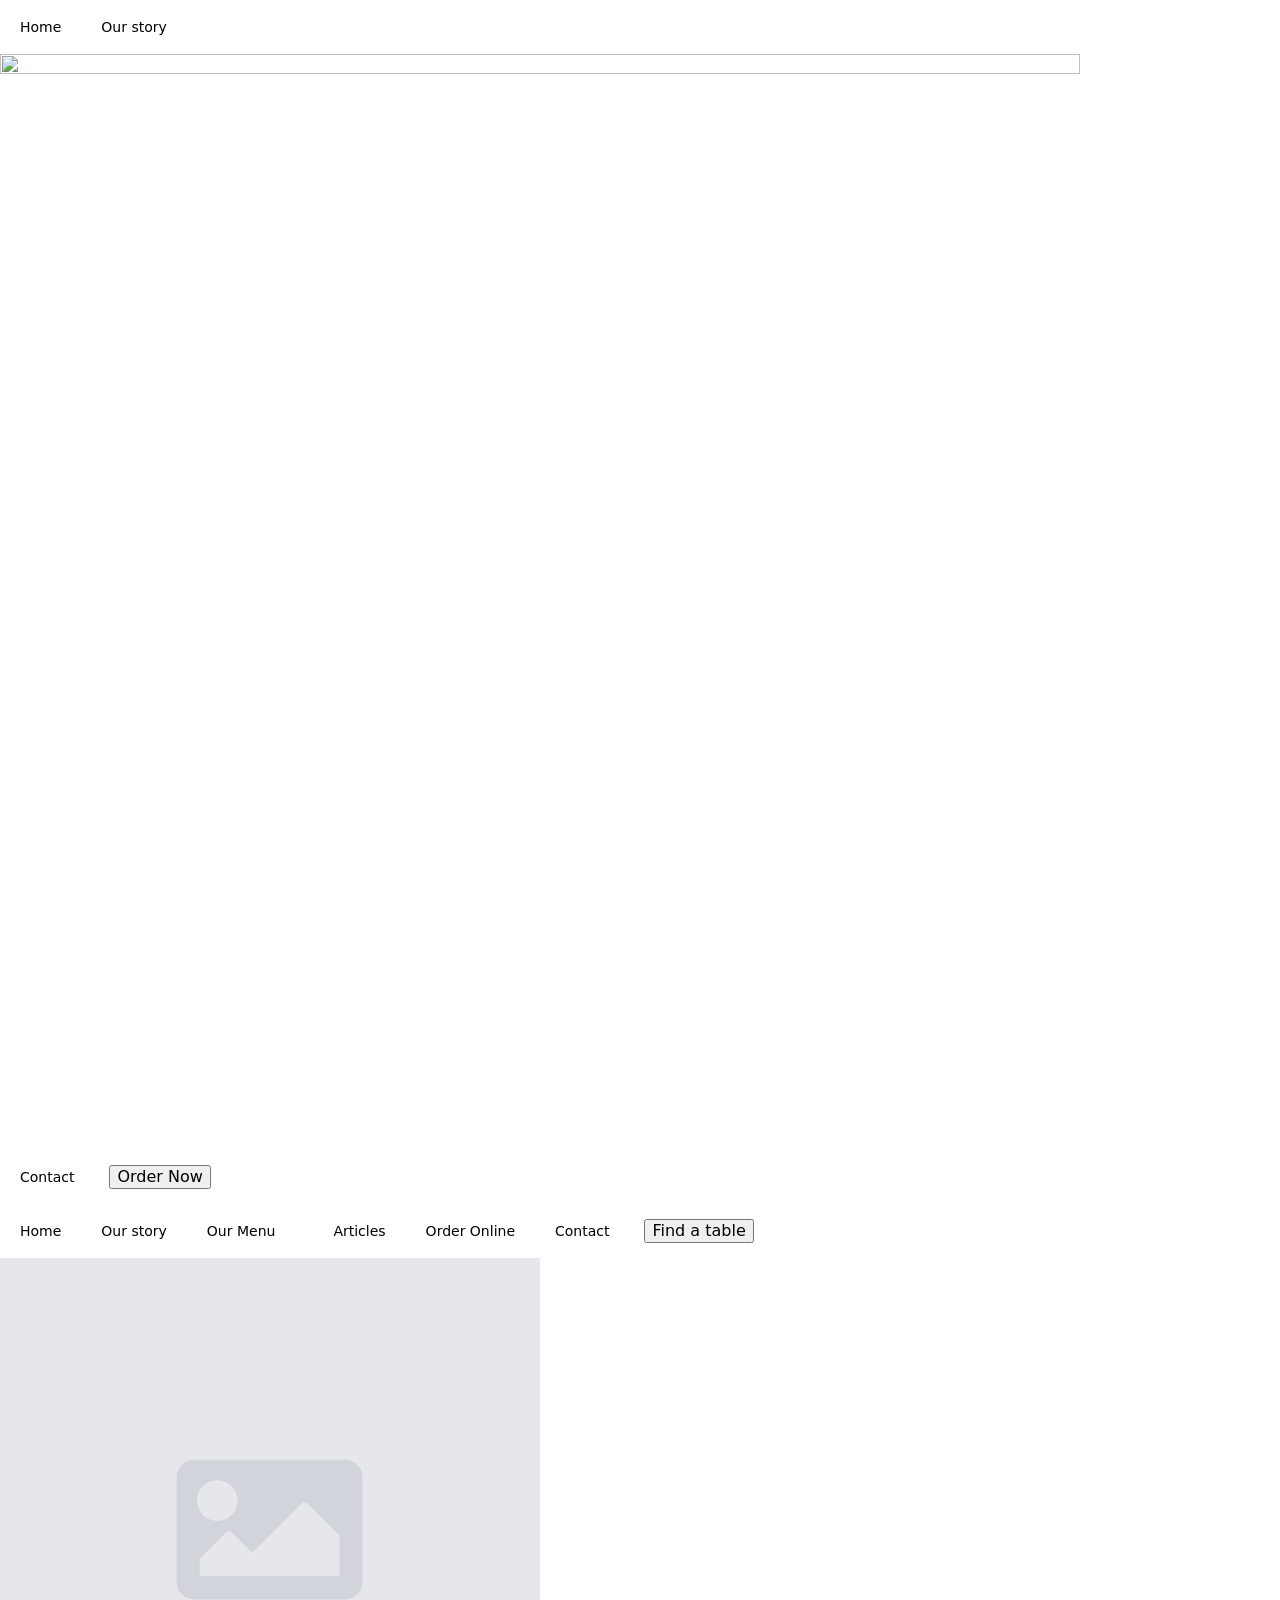
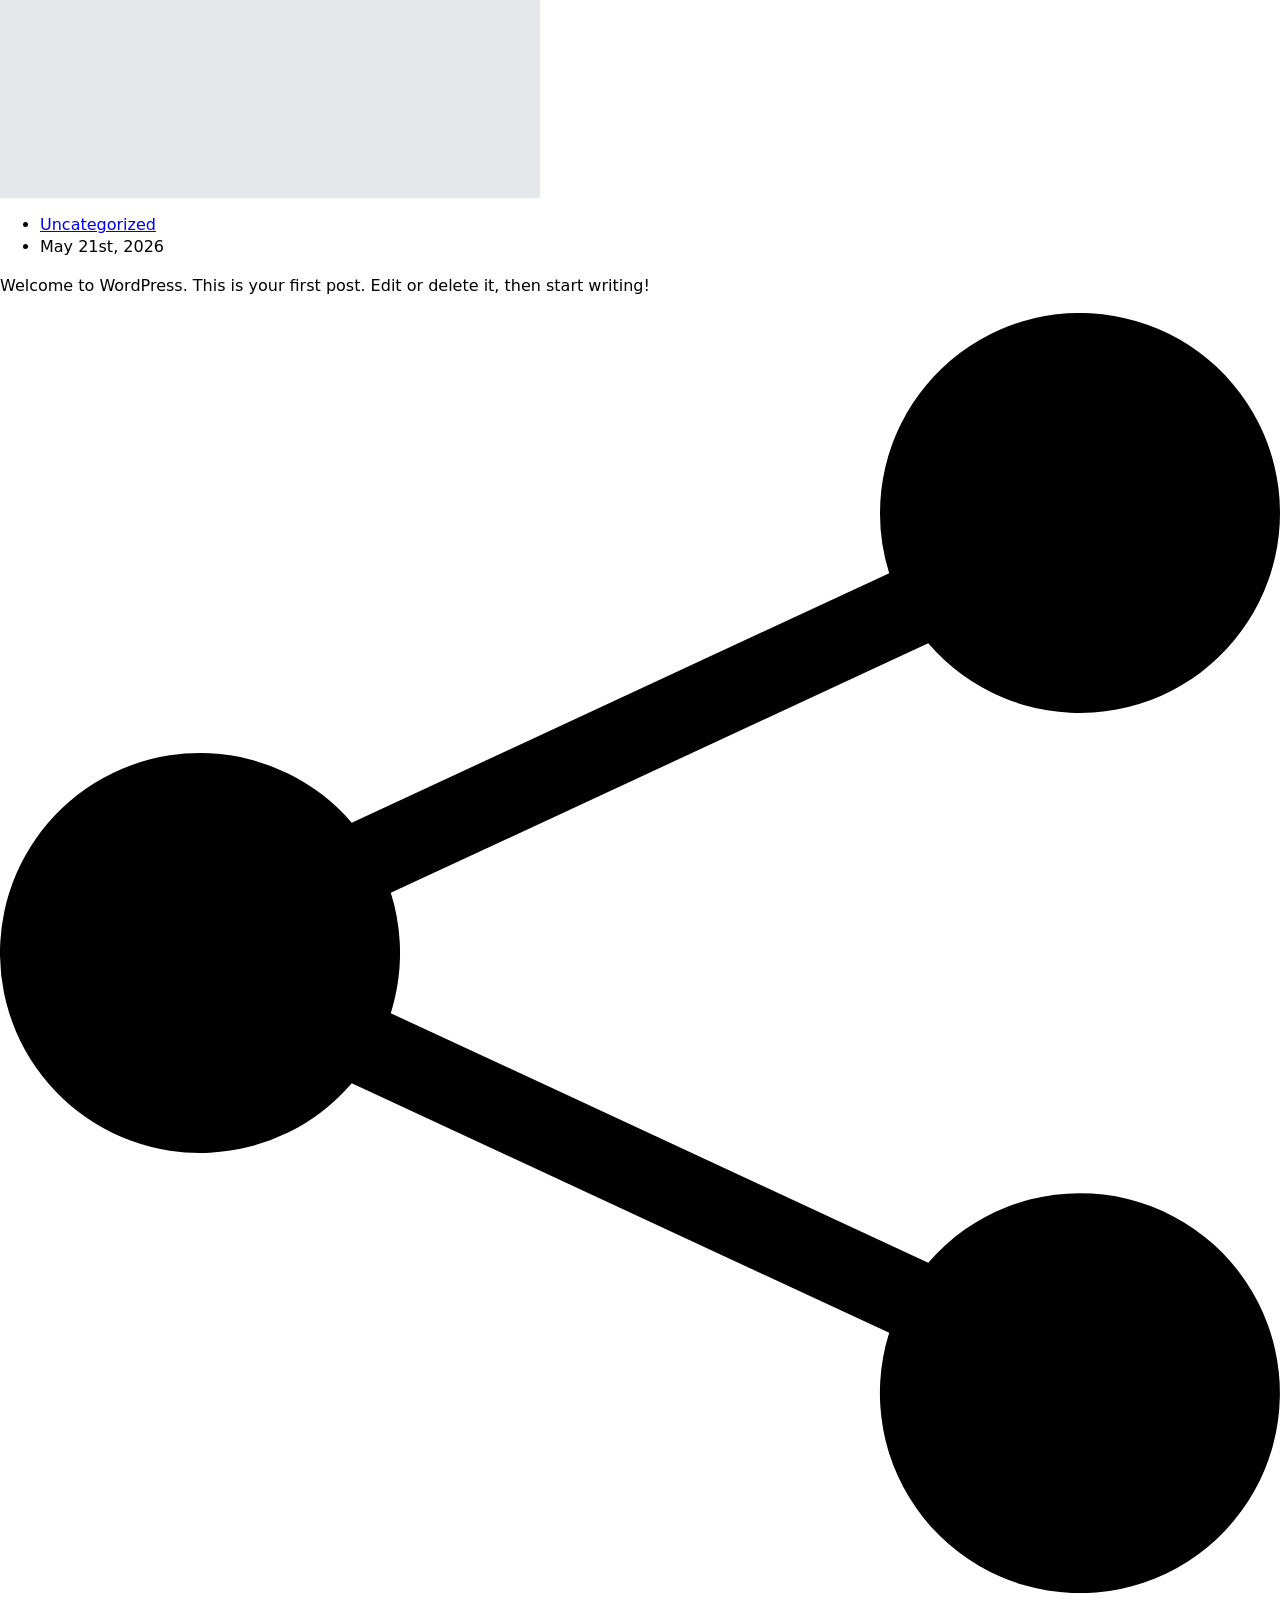
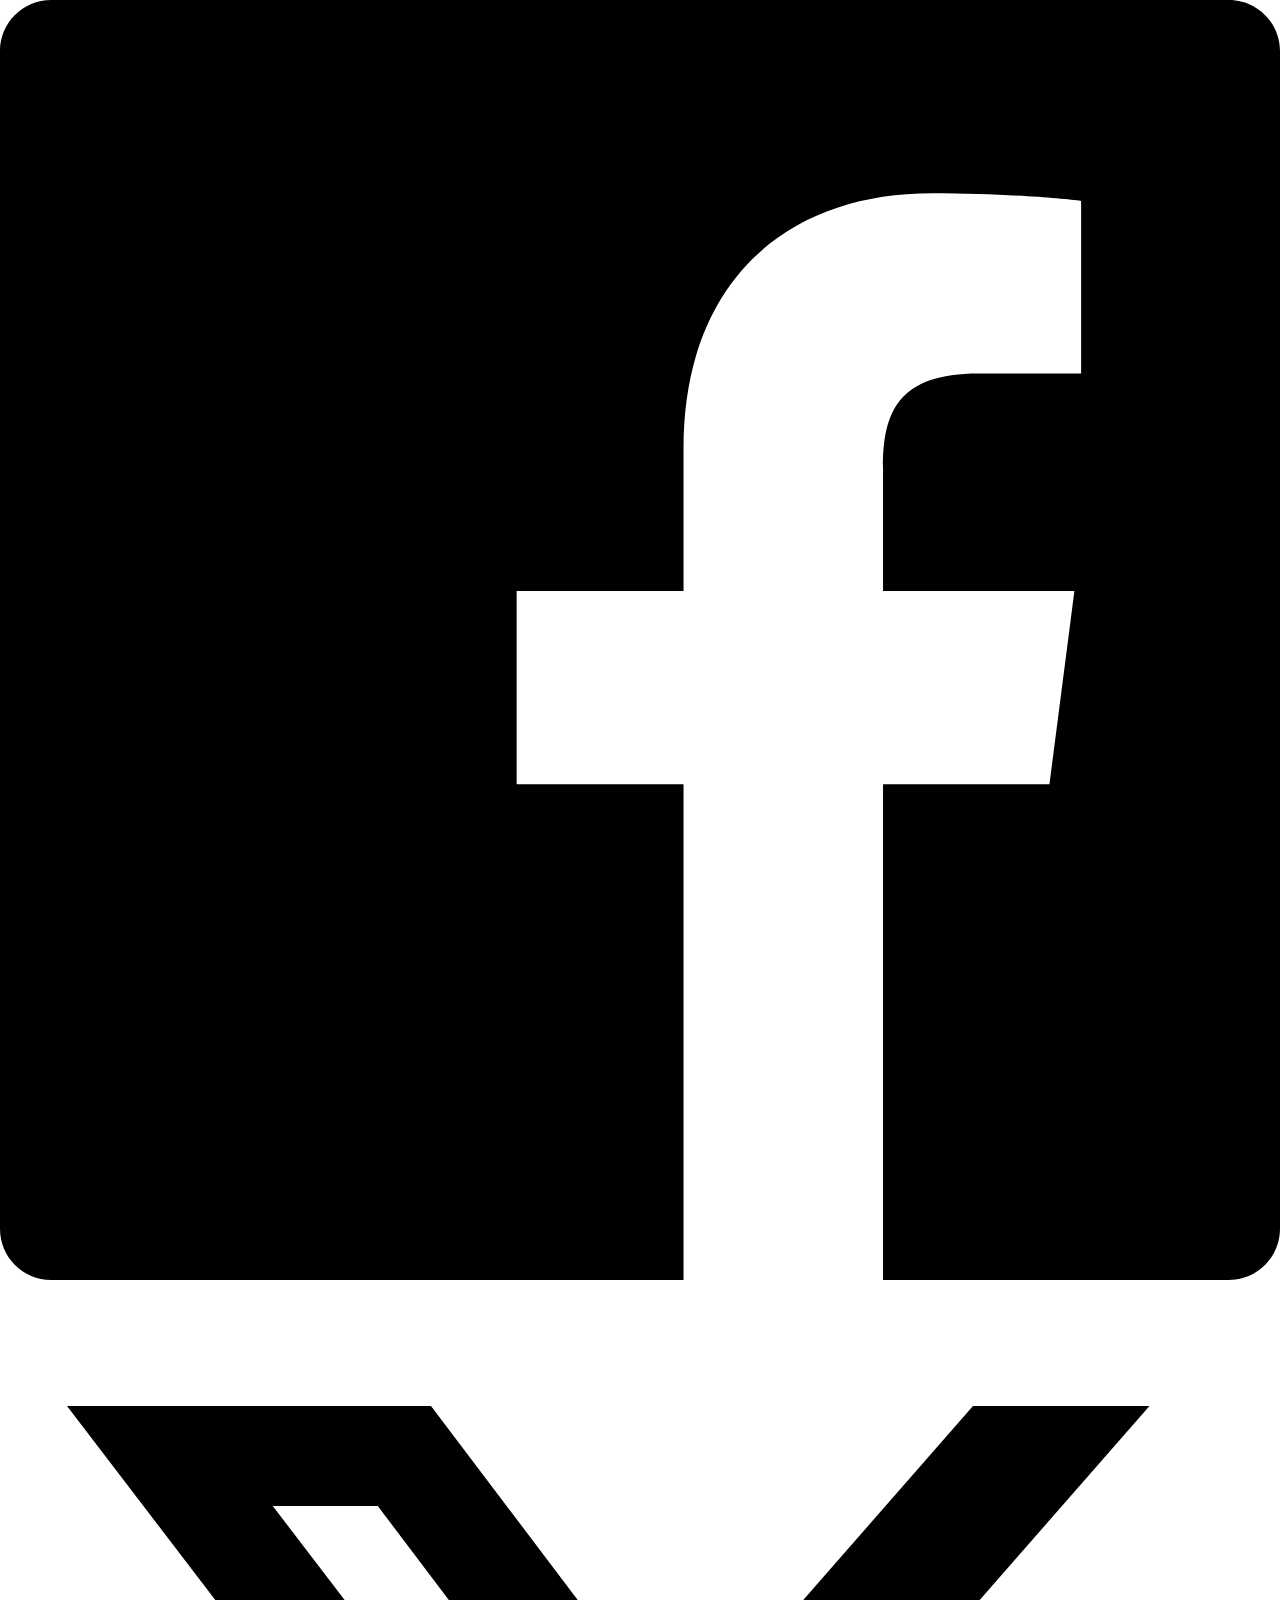
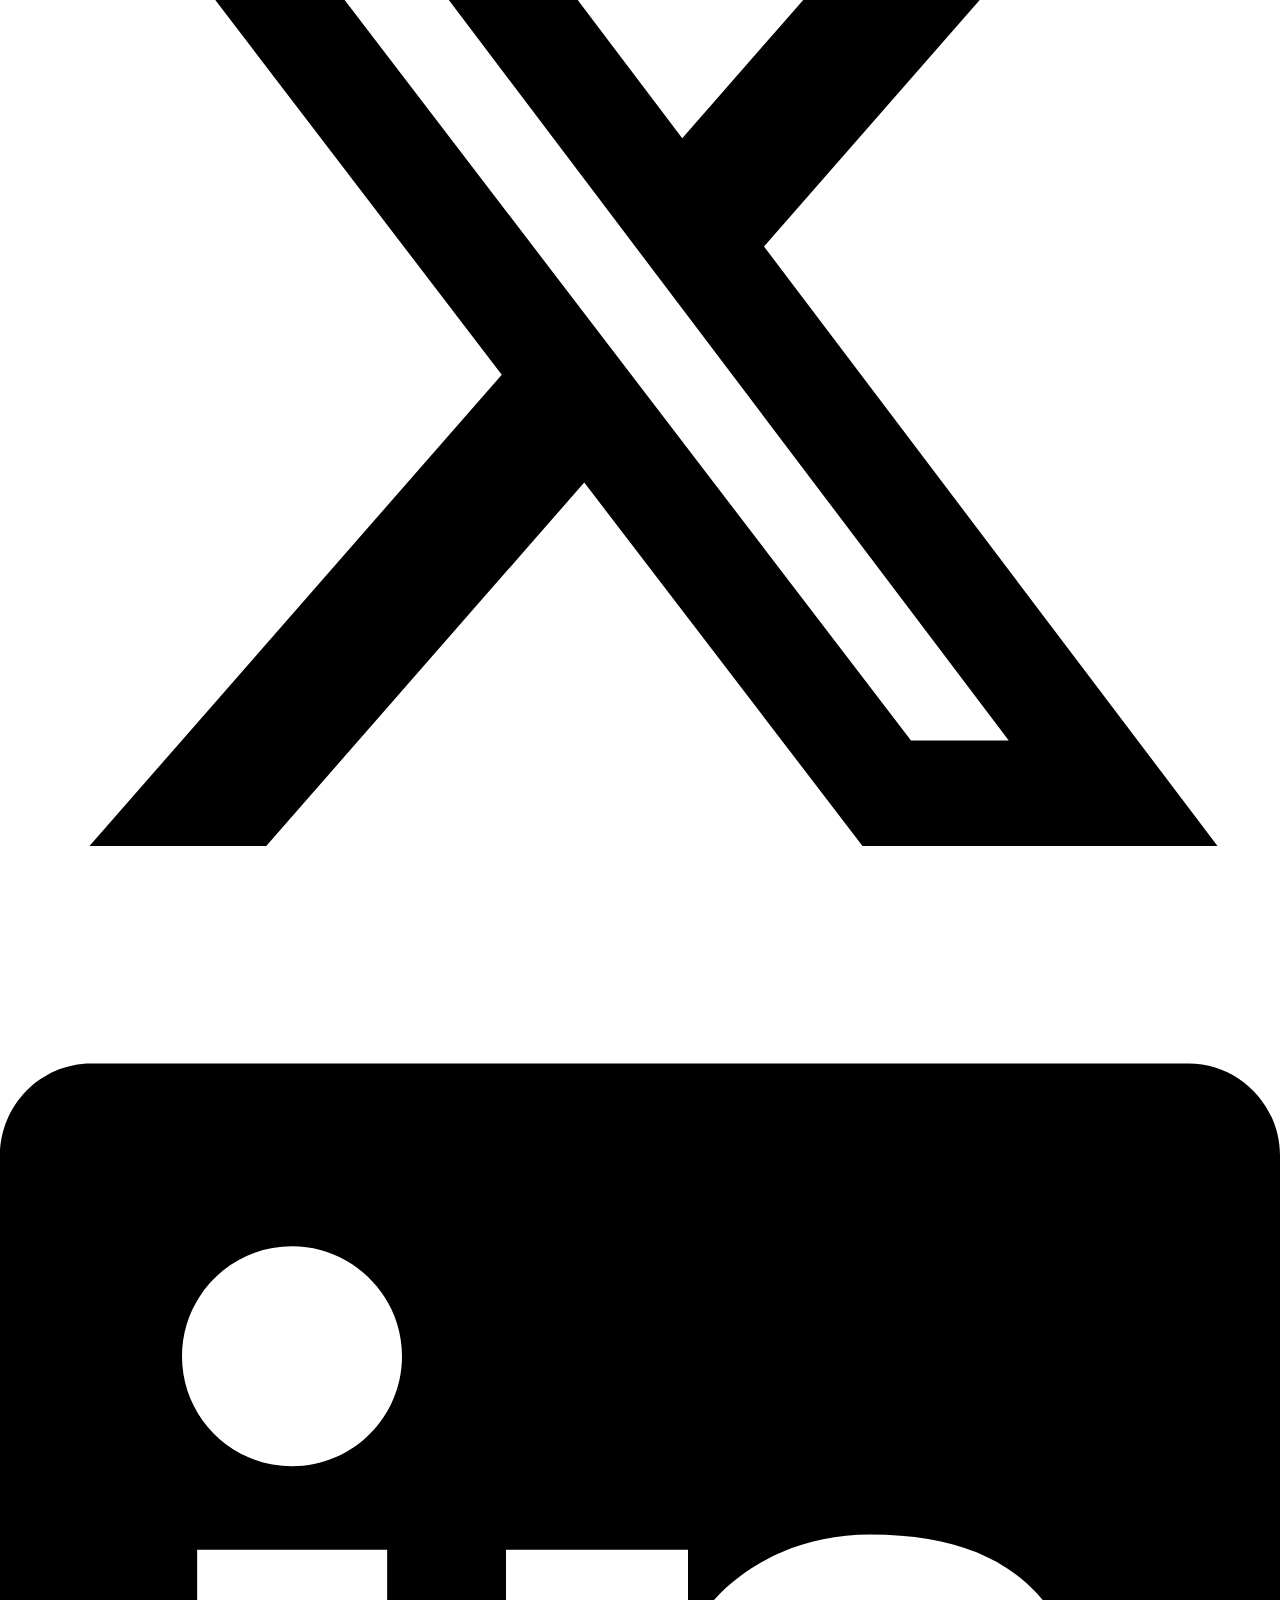
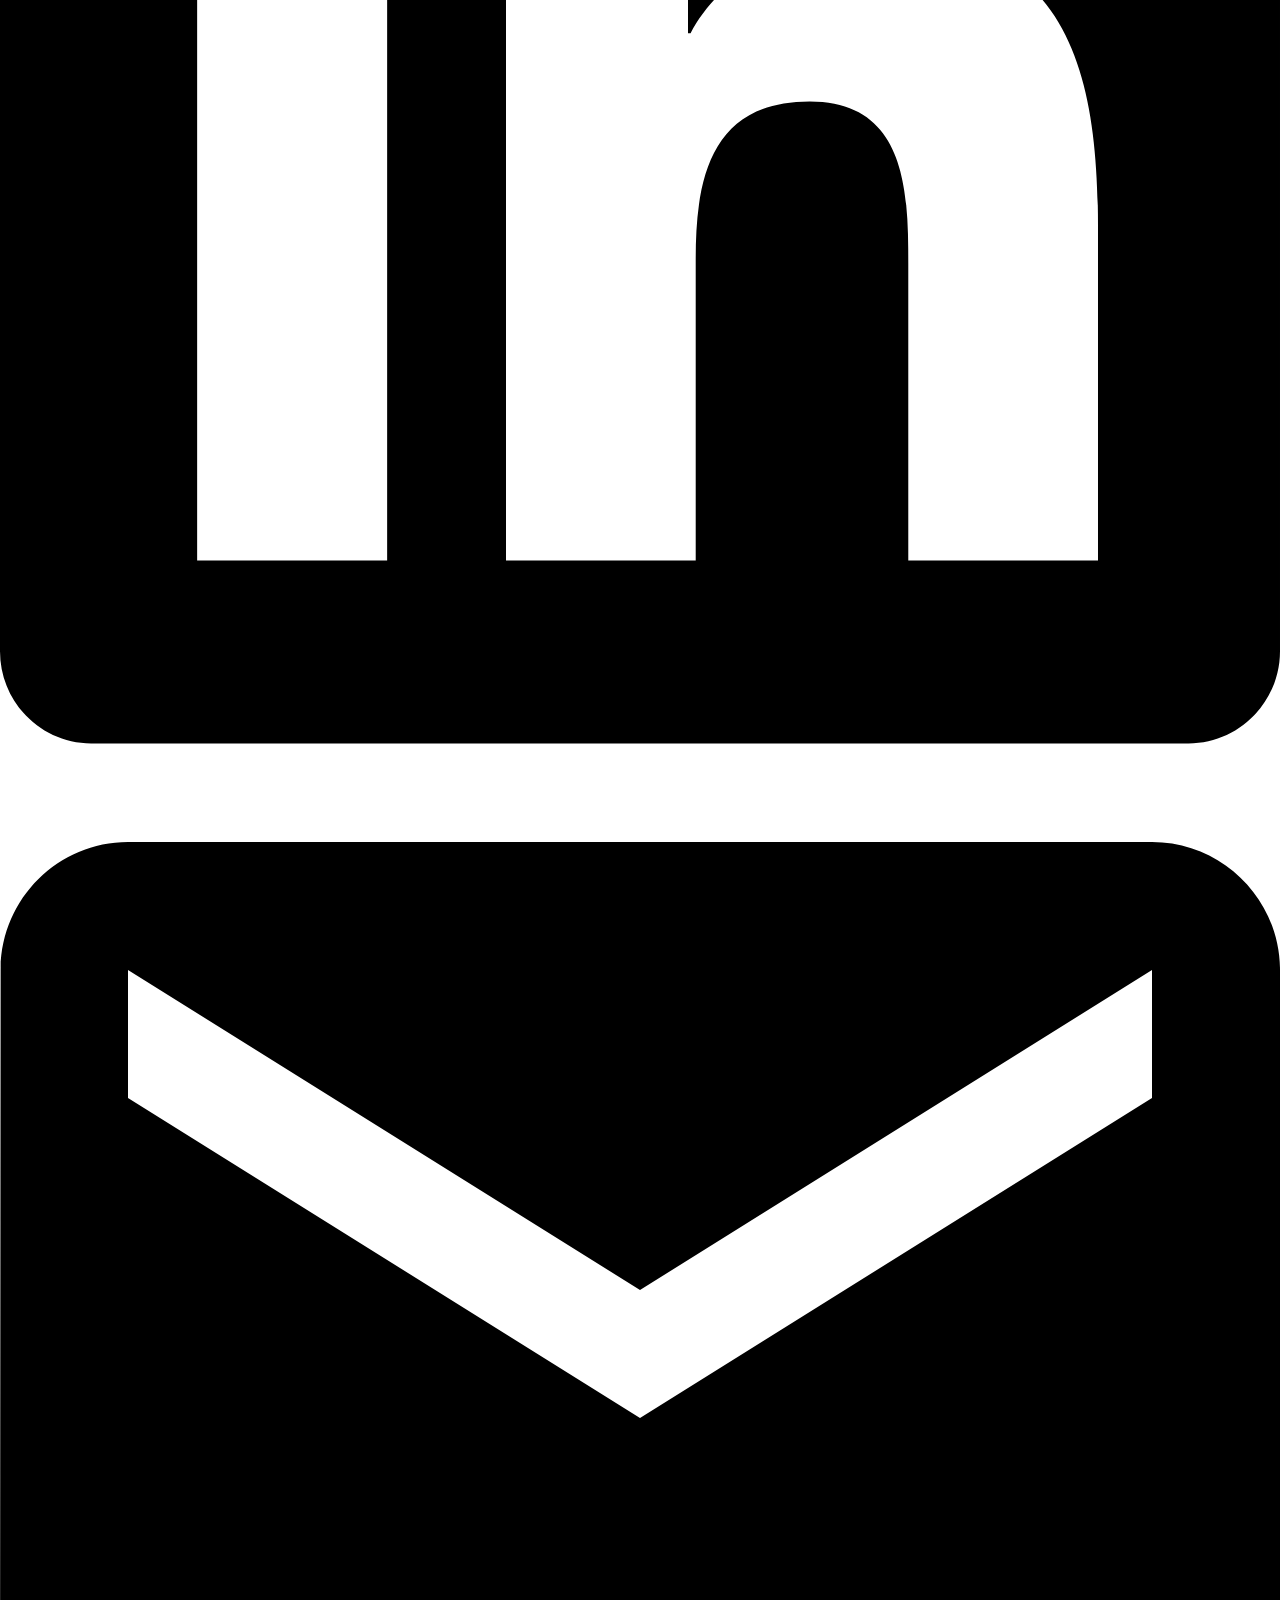
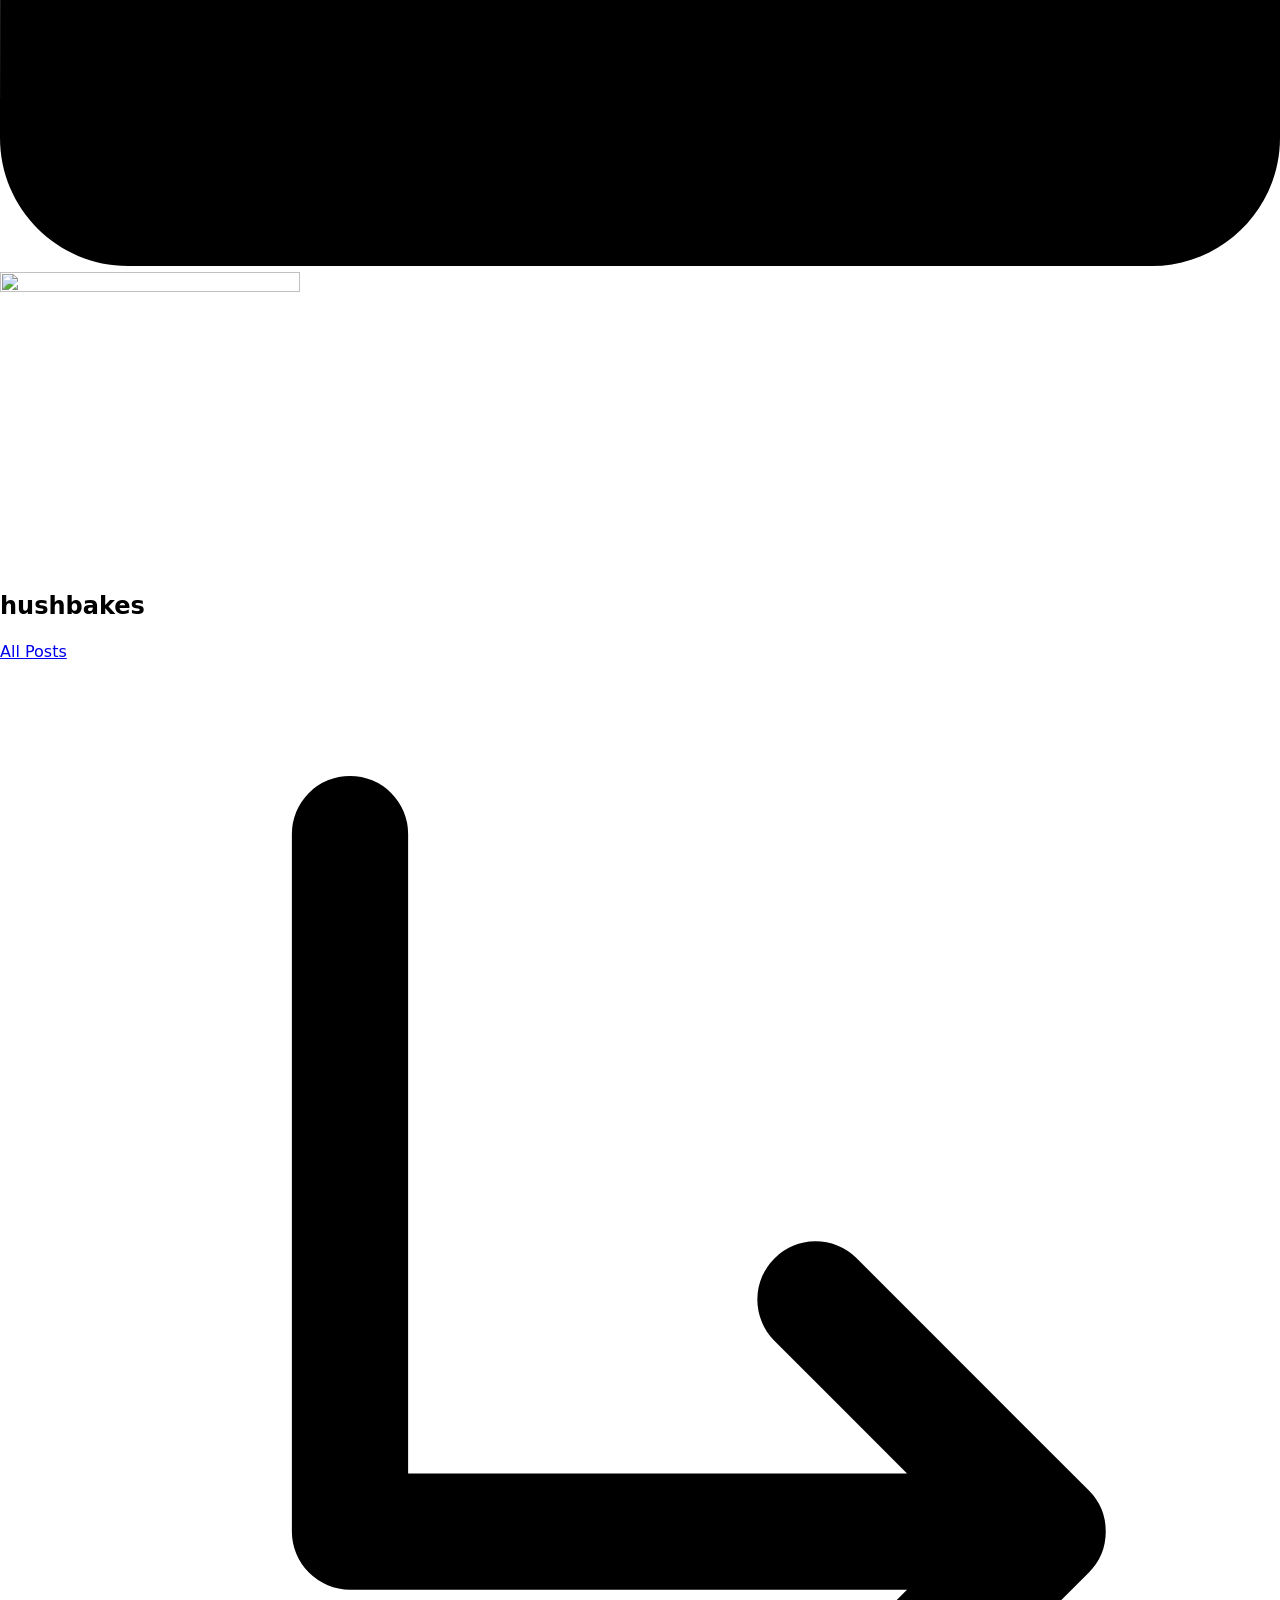
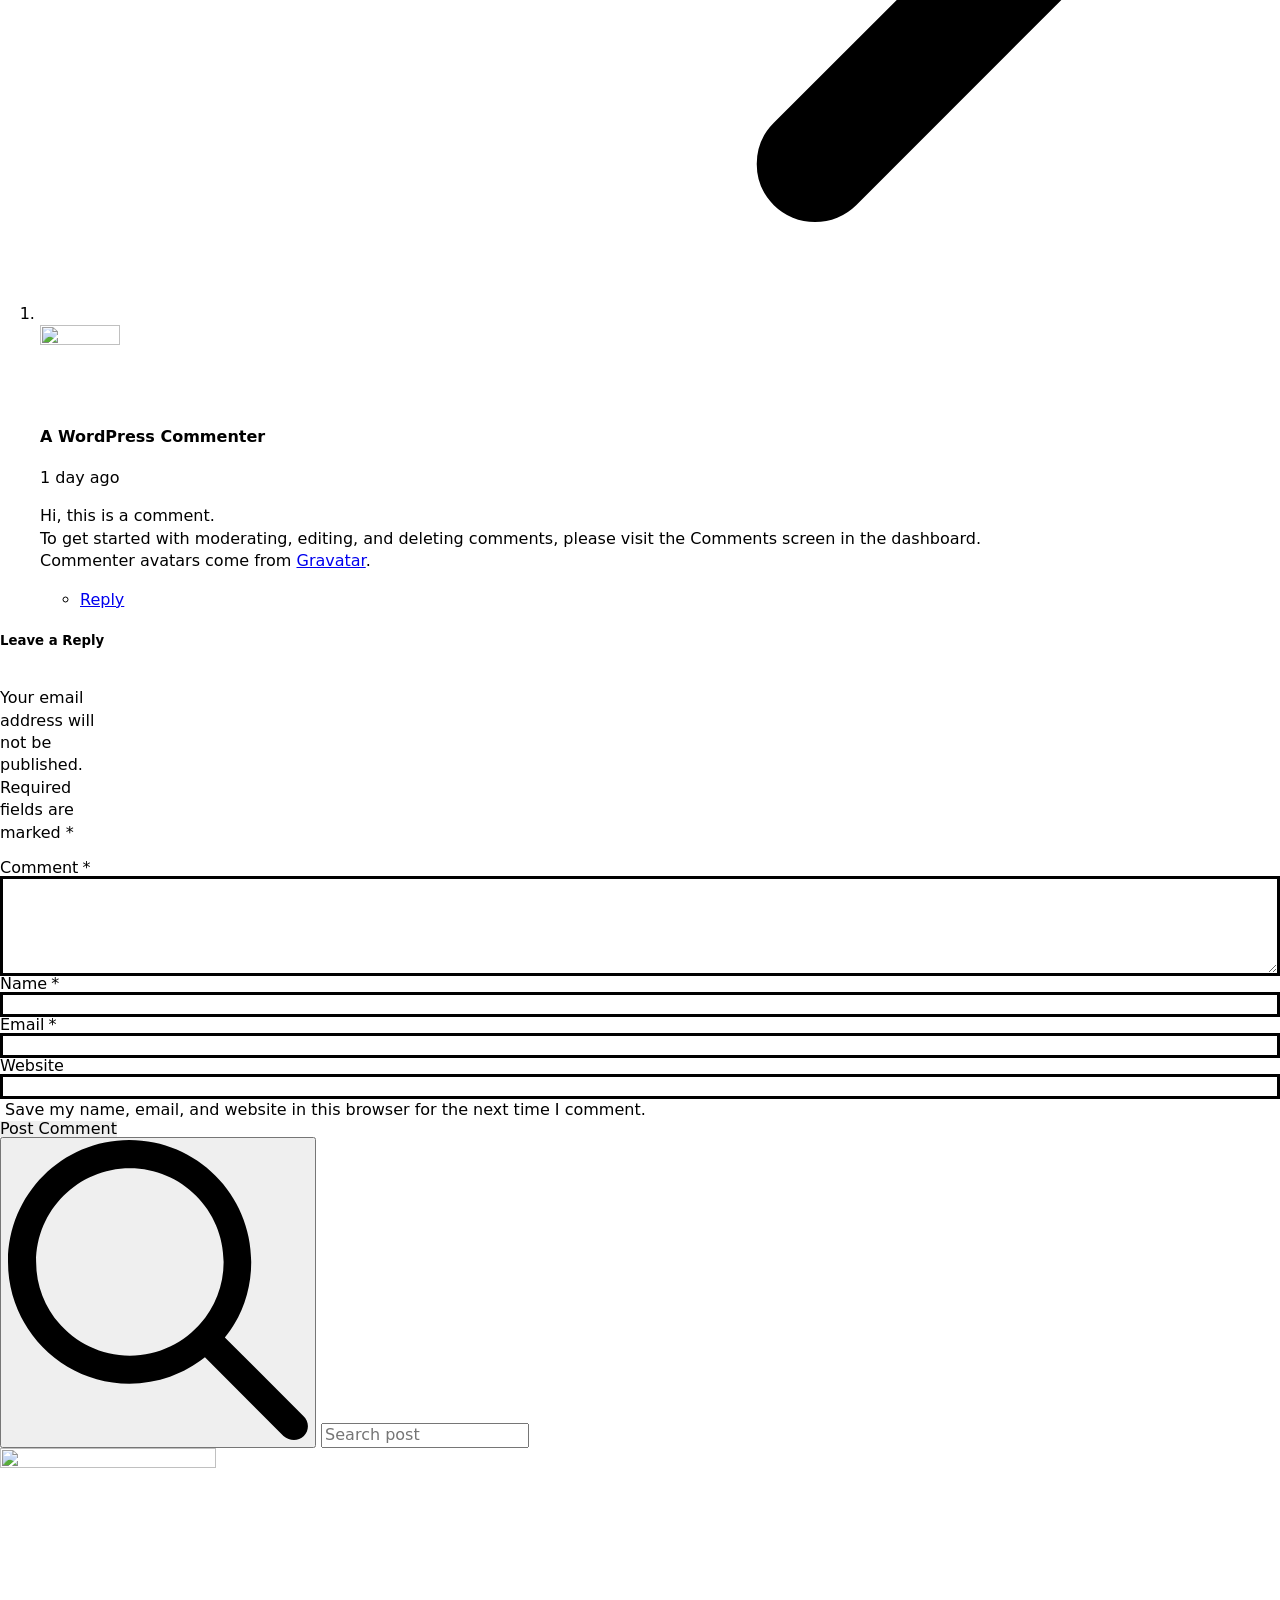
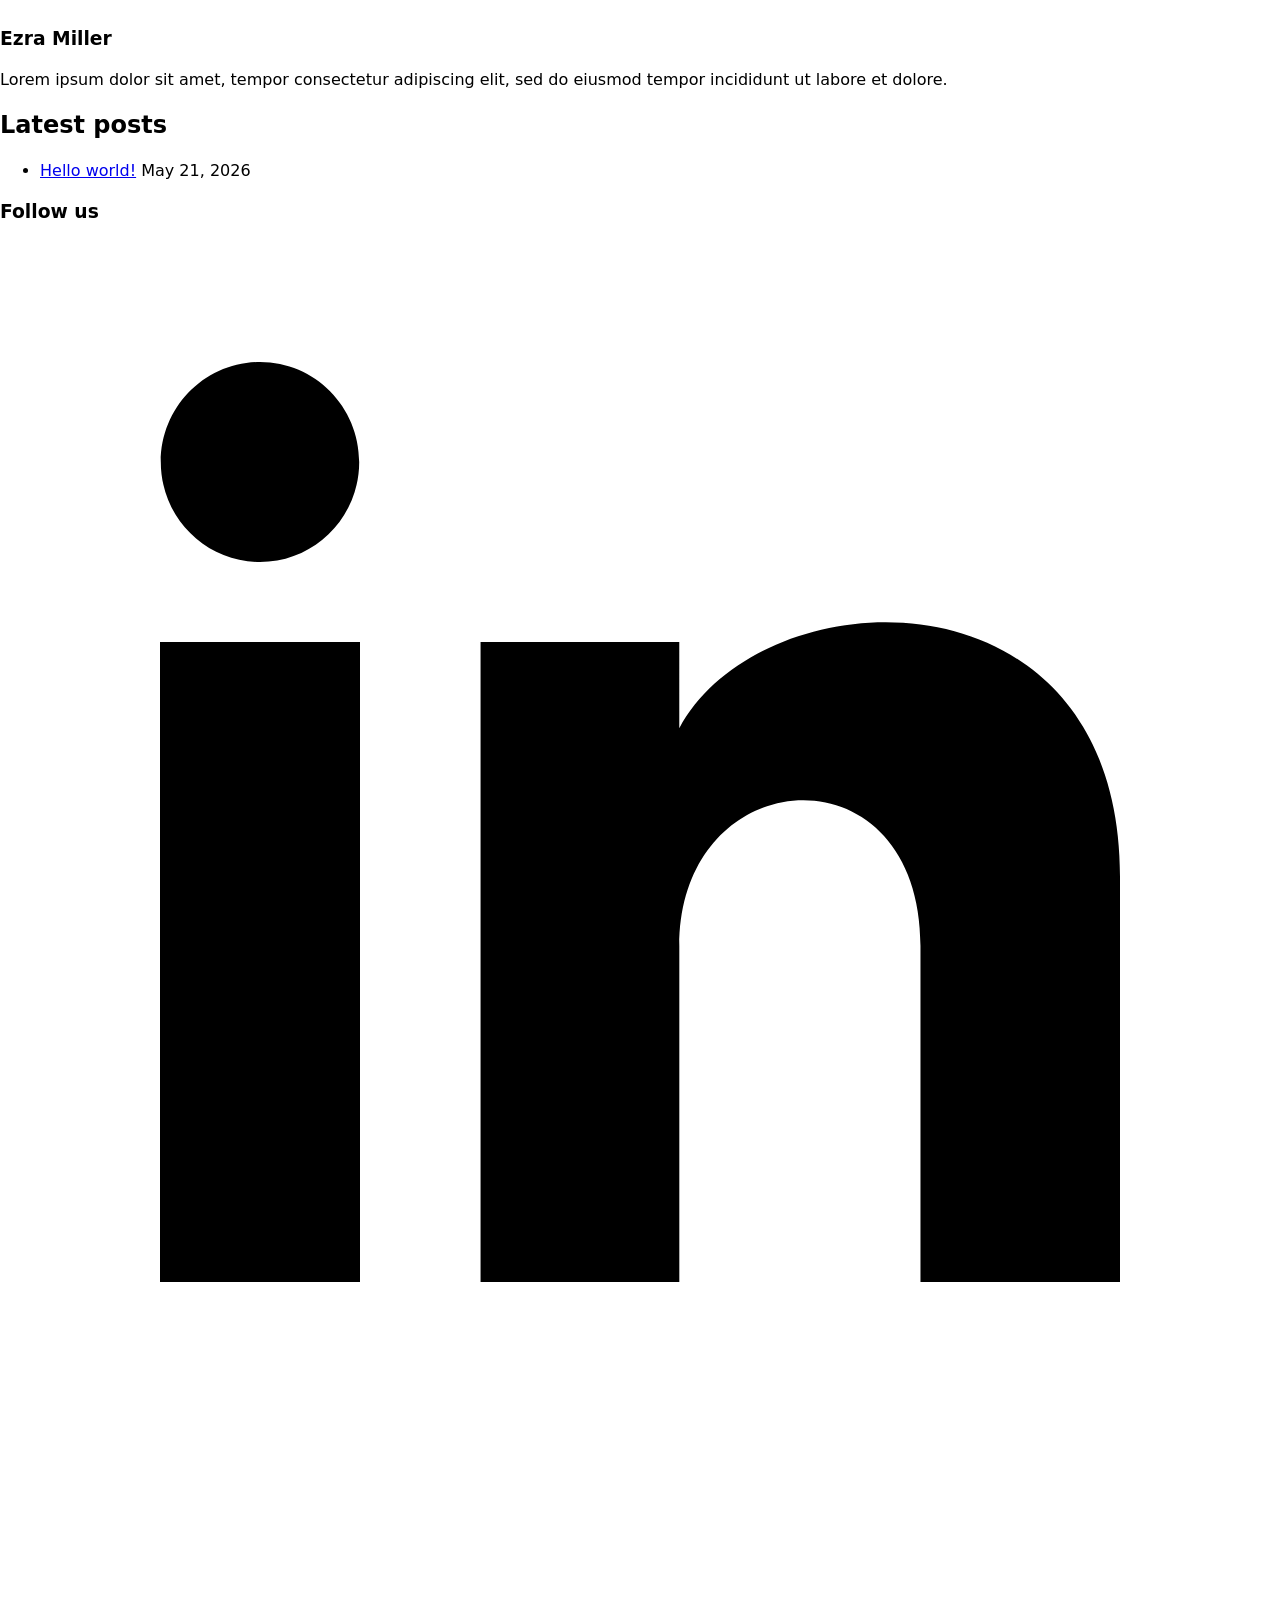
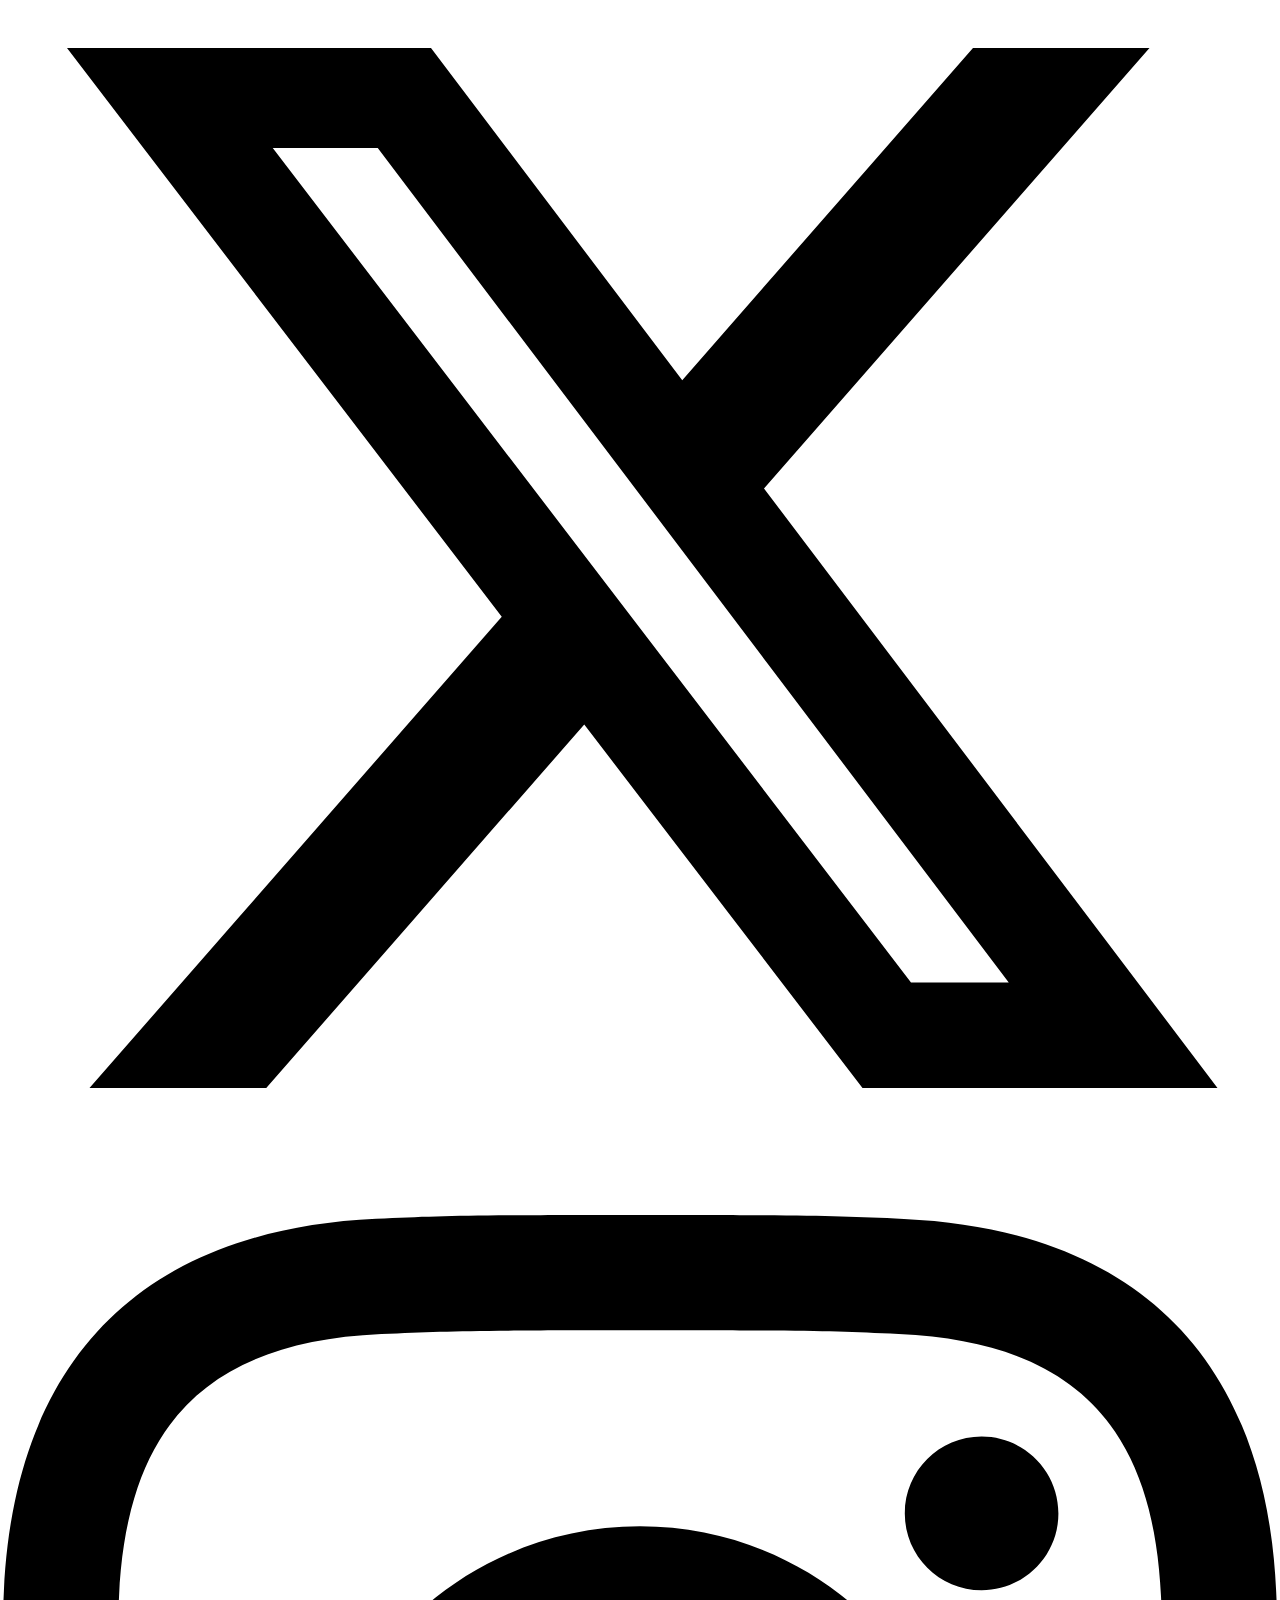
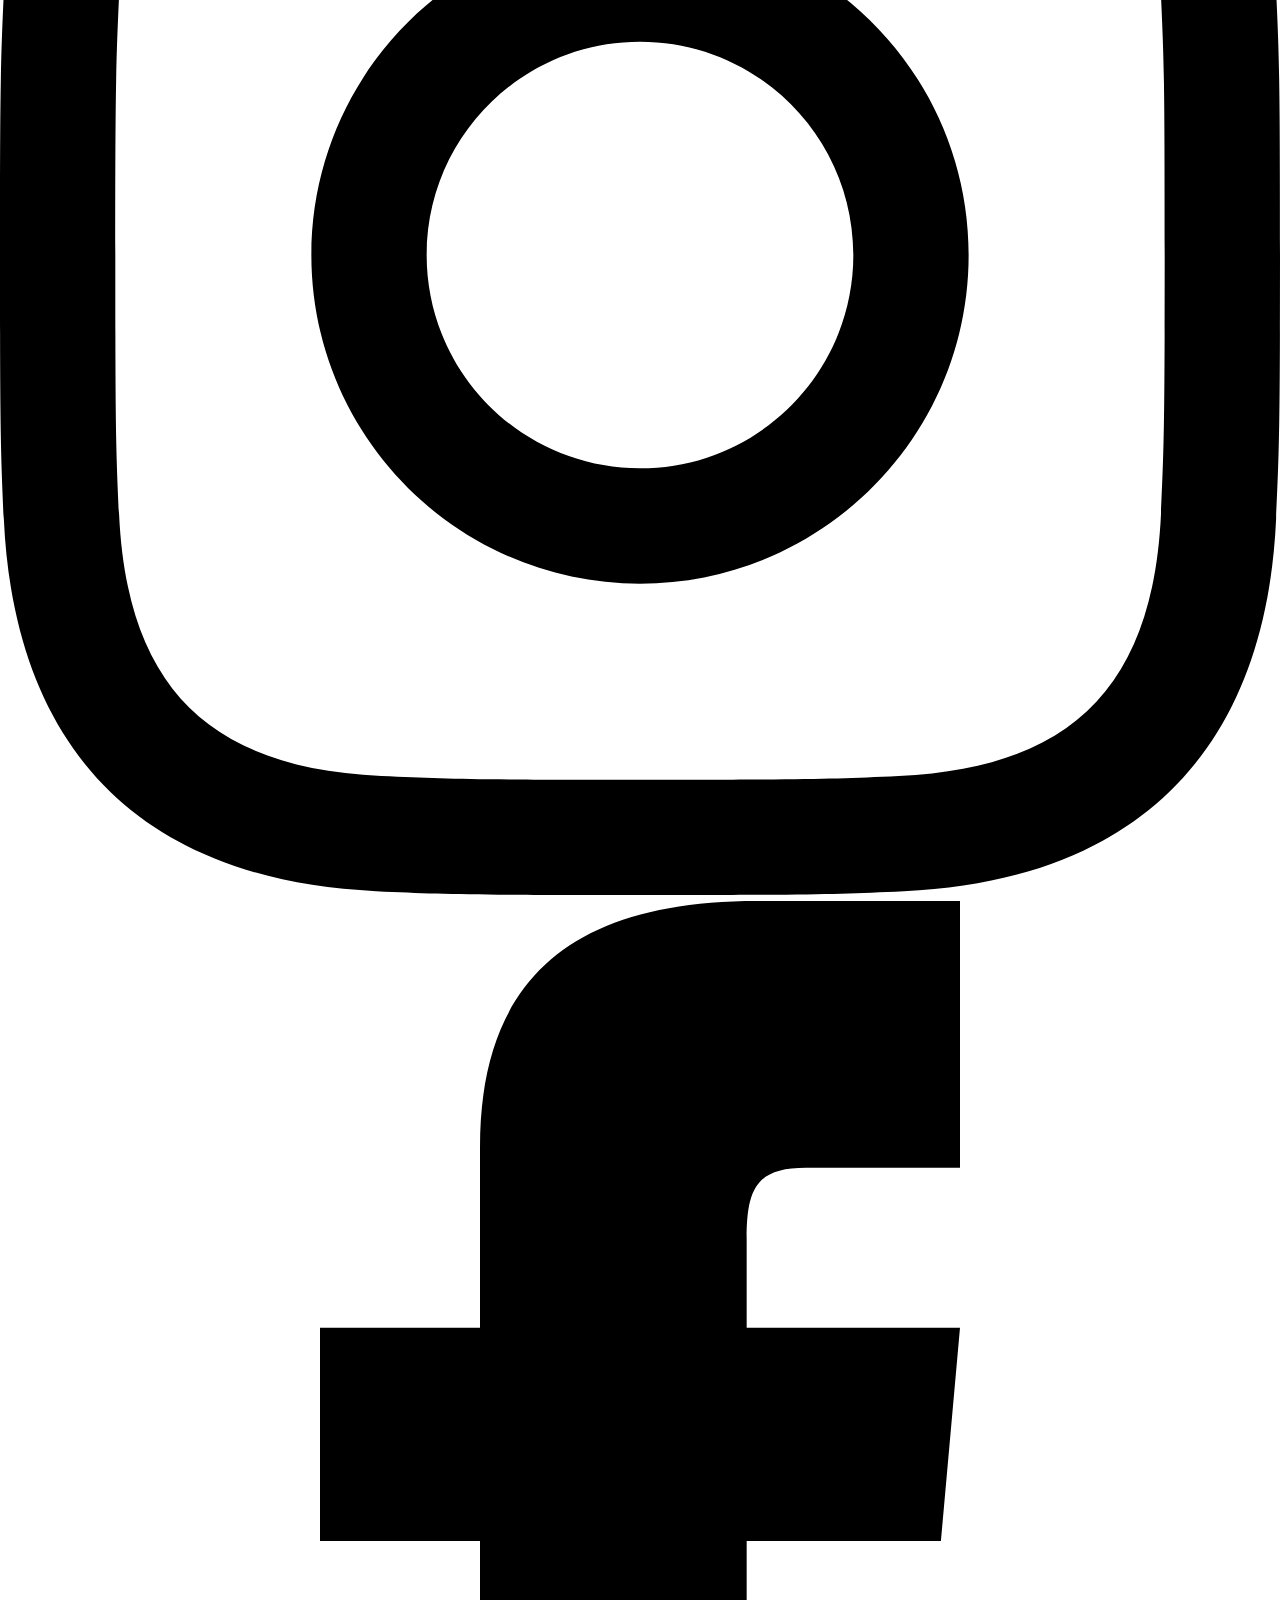
==== hello-world/index.html @ ec26d7a6 "Updated/Added simply-static-1-1779427482" ====
<!DOCTYPE html>
<html lang="en-US">

    <head><meta charset="UTF-8">
        
        <meta name="viewport" content="width=device-width, initial-scale=1">
                    <link rel="stylesheet" href="/wp-content/plugins/breakdance/plugin/themeless/normalize.min.css">
                <title>Hello world! – Hush Bakes</title>
<meta name="robots" content="max-image-preview:large">
<link rel="alternate" type="application/rss+xml" title="Hush Bakes » Hello world! Comments Feed" href="/hello-world/feed/">
<link rel="alternate" title="oEmbed (JSON)" type="application/json+oembed" href="/wp-json/oembed/1.0/embed?url=%2Fhello-world%2F">
<link rel="alternate" title="oEmbed (XML)" type="text/xml+oembed" href="/wp-json/oembed/1.0/embed?url=%2Fhello-world%2F&amp;format=xml">
<style id="wp-img-auto-sizes-contain-inline-css">
img:is([sizes=auto i],[sizes^="auto," i]){contain-intrinsic-size:3000px 1500px}
/*# sourceURL=wp-img-auto-sizes-contain-inline-css */
</style>
<style id="wp-block-paragraph-inline-css">
.is-small-text{font-size:.875em}.is-regular-text{font-size:1em}.is-large-text{font-size:2.25em}.is-larger-text{font-size:3em}.has-drop-cap:not(:focus):first-letter{float:left;font-size:8.4em;font-style:normal;font-weight:100;line-height:.68;margin:.05em .1em 0 0;text-transform:uppercase}body.rtl .has-drop-cap:not(:focus):first-letter{float:none;margin-left:.1em}p.has-drop-cap.has-background{overflow:hidden}:root :where(p.has-background){padding:1.25em 2.375em}:where(p.has-text-color:not(.has-link-color)) a{color:inherit}p.has-text-align-left[style*="writing-mode:vertical-lr"],p.has-text-align-right[style*="writing-mode:vertical-rl"]{rotate:180deg}
/*# sourceURL=/wp-includes/blocks/paragraph/style.min.css */
</style>
<style id="wp-emoji-styles-inline-css">

	img.wp-smiley, img.emoji {
		display: inline !important;
		border: none !important;
		box-shadow: none !important;
		height: 1em !important;
		width: 1em !important;
		margin: 0 0.07em !important;
		vertical-align: -0.1em !important;
		background: none !important;
		padding: 0 !important;
	}
/*# sourceURL=wp-emoji-styles-inline-css */
</style>
<style id="wp-block-library-inline-css">
:root{--wp-block-synced-color:#7a00df;--wp-block-synced-color--rgb:122,0,223;--wp-bound-block-color:var(--wp-block-synced-color);--wp-editor-canvas-background:#ddd;--wp-admin-theme-color:#007cba;--wp-admin-theme-color--rgb:0,124,186;--wp-admin-theme-color-darker-10:#006ba1;--wp-admin-theme-color-darker-10--rgb:0,107,160.5;--wp-admin-theme-color-darker-20:#005a87;--wp-admin-theme-color-darker-20--rgb:0,90,135;--wp-admin-border-width-focus:2px}@media (min-resolution:192dpi){:root{--wp-admin-border-width-focus:1.5px}}.wp-element-button{cursor:pointer}:root .has-very-light-gray-background-color{background-color:#eee}:root .has-very-dark-gray-background-color{background-color:#313131}:root .has-very-light-gray-color{color:#eee}:root .has-very-dark-gray-color{color:#313131}:root .has-vivid-green-cyan-to-vivid-cyan-blue-gradient-background{background:linear-gradient(135deg,#00d084,#0693e3)}:root .has-purple-crush-gradient-background{background:linear-gradient(135deg,#34e2e4,#4721fb 50%,#ab1dfe)}:root .has-hazy-dawn-gradient-background{background:linear-gradient(135deg,#faaca8,#dad0ec)}:root .has-subdued-olive-gradient-background{background:linear-gradient(135deg,#fafae1,#67a671)}:root .has-atomic-cream-gradient-background{background:linear-gradient(135deg,#fdd79a,#004a59)}:root .has-nightshade-gradient-background{background:linear-gradient(135deg,#330968,#31cdcf)}:root .has-midnight-gradient-background{background:linear-gradient(135deg,#020381,#2874fc)}:root{--wp--preset--font-size--normal:16px;--wp--preset--font-size--huge:42px}.has-regular-font-size{font-size:1em}.has-larger-font-size{font-size:2.625em}.has-normal-font-size{font-size:var(--wp--preset--font-size--normal)}.has-huge-font-size{font-size:var(--wp--preset--font-size--huge)}:root .has-text-align-center{text-align:center}:root .has-text-align-left{text-align:left}:root .has-text-align-right{text-align:right}.has-fit-text{white-space:nowrap!important}#end-resizable-editor-section{display:none}.aligncenter{clear:both}.items-justified-left{justify-content:flex-start}.items-justified-center{justify-content:center}.items-justified-right{justify-content:flex-end}.items-justified-space-between{justify-content:space-between}.screen-reader-text{word-wrap:normal!important;border:0;clip-path:inset(50%);height:1px;margin:-1px;overflow:hidden;padding:0;position:absolute;width:1px}.screen-reader-text:focus{background-color:#ddd;clip-path:none;color:#444;display:block;font-size:1em;height:auto;left:5px;line-height:normal;padding:15px 23px 14px;text-decoration:none;top:5px;width:auto;z-index:100000}html :where(.has-border-color){border-style:solid}html :where([style*=border-color]){border-style:solid}html :where([style*=border-top-color]){border-top-style:solid}html :where([style*=border-right-color]){border-right-style:solid}html :where([style*=border-bottom-color]){border-bottom-style:solid}html :where([style*=border-left-color]){border-left-style:solid}html :where([style*=border-width]){border-style:solid}html :where([style*=border-top-width]){border-top-style:solid}html :where([style*=border-right-width]){border-right-style:solid}html :where([style*=border-bottom-width]){border-bottom-style:solid}html :where([style*=border-left-width]){border-left-style:solid}html :where(img[class*=wp-image-]){height:auto;max-width:100%}:where(figure){margin:0 0 1em}html :where(.is-position-sticky){--wp-admin--admin-bar--position-offset:var(--wp-admin--admin-bar--height,0px)}@media screen and (max-width:600px){html :where(.is-position-sticky){--wp-admin--admin-bar--position-offset:0px}}
/*# sourceURL=/wp-includes/css/dist/block-library/common.min.css */
</style>
<style id="classic-theme-styles-inline-css">
/*! This file is auto-generated */
.wp-block-button__link{color:#fff;background-color:#32373c;border-radius:9999px;box-shadow:none;text-decoration:none;padding:calc(.667em + 2px) calc(1.333em + 2px);font-size:1.125em}.wp-block-file__button{background:#32373c;color:#fff;text-decoration:none}
/*# sourceURL=/wp-includes/css/classic-themes.min.css */
</style>


<link rel="https://api.w.org/" href="/wp-json/"><link rel="alternate" title="JSON" type="application/json" href="/wp-json/wp/v2/posts/1"><link rel="EditURI" type="application/rsd+xml" title="RSD" href="/xmlrpc.php?rsd">
<meta name="generator" content="WordPress 7.0">
<link rel="canonical" href="/hello-world/">
<link rel="shortlink" href="/?p=1">
        <meta name="ssp-config-path" content="/wp-content/uploads/simply-static/configs/">
        <meta name="ssp-config-version" content="1779427620">
        <meta name="ssp-origin-url" content="/">

					<!-- [HEADER ASSETS] -->
<link rel="stylesheet" href="/wp-content/plugins/breakdance/subplugins/breakdance-elements/dependencies-files/awesome-menu@1/awesome-menu.css?bd_ver=2.7.2">
<link rel="stylesheet" href="/wp-content/plugins/breakdance/subplugins/breakdance-elements/dependencies-files/awesome-form@1/css/form.css?bd_ver=2.7.2">
<link rel="stylesheet" href="https://fonts.googleapis.com/css2?family=Chivo:ital,wght@0,100;0,200;0,300;0,400;0,500;0,600;0,700;0,800;0,900;1,100;1,200;1,300;1,400;1,500;1,600;1,700;1,800;1,900&amp;family=Libre%20Baskerville:ital,wght@0,100;0,200;0,300;0,400;0,500;0,600;0,700;0,800;0,900;1,100;1,200;1,300;1,400;1,500;1,600;1,700;1,800;1,900&amp;display=swap">

<link rel="stylesheet" href="/wp-content/uploads/breakdance/css/post-15-defaults.css?v=d15f820a469484335c2c9f37680826af">

<link rel="stylesheet" href="/wp-content/uploads/breakdance/css/post-14-defaults.css?v=a7572624cd2827dd8a6bbf55443ad686">

<link rel="stylesheet" href="/wp-content/uploads/breakdance/css/post-16-defaults.css?v=c2ca8db531b203aead391b48c5c47b53">

<link rel="stylesheet" href="/wp-content/uploads/breakdance/css/global-settings.css?v=7b87f6f5c7179aa76035fcdaf0959aff">

<link rel="stylesheet" href="/wp-content/uploads/breakdance/css/post-15.css?v=6e63e32c10731dceeb4f6cf1a75d147b">

<link rel="stylesheet" href="/wp-content/uploads/breakdance/css/post-14.css?v=aa05f08262be0874e4fd2c964d4d4e2a">

<link rel="stylesheet" href="/wp-content/uploads/breakdance/css/post-16.css?v=be7f1217595c57064bf5814859828676">
<!-- [/EOF HEADER ASSETS] -->
    </head>
    
    <body class="wp-singular post-template-default single single-post postid-1 single-format-standard wp-theme-breakdance-zero breakdance">
                    <header class="bde-header-builder-15-100 bde-header-builder bde-header-builder--sticky-scroll-slide bde-header-builder--overlay">

<div class="bde-header-builder__container"><div class="bde-menu-15-101 bde-menu">


      
        
    <nav class="breakdance-menu breakdance-menu--collapse    ">
    <button class="breakdance-menu-toggle breakdance-menu-toggle--squeeze" type="button" aria-label="Open Menu" aria-expanded="false" aria-controls="menu-101">
                  <span class="breakdance-menu-toggle-icon">
            <span class="breakdance-menu-toggle-lines"></span>
          </span>
            </button>
    
  <ul class="breakdance-menu-list" id="menu-101">
              
  
    <li class="breakdance-menu-item-15-102 breakdance-menu-item">
        
            
            

    
    
    
    
    
    <a class="breakdance-link breakdance-menu-link" href="/" target="_self" data-type="url">
  Home
    </a>

</li><li class="breakdance-menu-item-15-110 breakdance-menu-item">
        
            
            

    
    
    
    
    
    <a class="breakdance-link breakdance-menu-link" href="/our-story/" target="_self" data-type="url">
  Our story
    </a>

</li>
  </ul>
  </nav>


</div><div class="bde-div-15-128 bde-div">
  
  
	



<div class="bde-image-15-116 bde-image">
<figure class="breakdance-image breakdance-image--67">
	<div class="breakdance-image-container">
		<div class="breakdance-image-clip"><a class="breakdance-image-link breakdance-image-link--url" href="/" target="_self" rel="noopener" data-sub-html="" data-lg-size="-"><img class="breakdance-image-object" src="/wp-content/uploads/2026/05/Logo.jpg" width="1080" height="1080" srcset="/wp-content/uploads/2026/05/Logo.jpg 1080w, /wp-content/uploads/2026/05/Logo-300x300.jpg 300w, /wp-content/uploads/2026/05/Logo-1024x1024.jpg 1024w, /wp-content/uploads/2026/05/Logo-150x150.jpg 150w, /wp-content/uploads/2026/05/Logo-768x768.jpg 768w" sizes="(max-width: 1080px) 100vw, 1080px"></a></div>
	</div></figure>

</div>
</div><div class="bde-menu-15-117 bde-menu">


      
        
    <nav class="breakdance-menu breakdance-menu--collapse    ">
    <button class="breakdance-menu-toggle breakdance-menu-toggle--squeeze" type="button" aria-label="Open Menu" aria-expanded="false" aria-controls="menu-117">
                  <span class="breakdance-menu-toggle-icon">
            <span class="breakdance-menu-toggle-lines"></span>
          </span>
            </button>
    
  <ul class="breakdance-menu-list" id="menu-117">
              
  
    <li class="breakdance-menu-item-15-126 breakdance-menu-item">
        
            
            

    
    
    
    
    
    <a class="breakdance-link breakdance-menu-link" href="/contact/" target="_self" data-type="url">
  Contact
    </a>

</li><li class="bde-button-15-127 bde-button breakdance-menu-item">
        
    
    
    
    
            
            <button type="button" class="button-atom button-atom--primary bde-button__button">
    
        <span class="button-atom__text">Order Now</span>

        
        
            </button>
    


</li>
  </ul>
  </nav>


</div><div class="bde-menu-15-159 bde-menu">


      
        
    <nav class="breakdance-menu breakdance-menu--no-titles    ">
    <button class="breakdance-menu-toggle breakdance-menu-toggle--squeeze" type="button" aria-label="Open Menu" aria-expanded="false" aria-controls="menu-159">
                  <span class="breakdance-menu-toggle-icon">
            <span class="breakdance-menu-toggle-lines"></span>
          </span>
            </button>
    
  <ul class="breakdance-menu-list" id="menu-159">
              
      <li class="breakdance-menu-topbar">
              <span class="breakdance-menu-topbar-logo">
                                </span>
      
              <button class="breakdance-menu-close-button" type="button">Close</button>
          </li>
  
    <li class="breakdance-menu-item-15-160 breakdance-menu-item">
        
            
            

    
    
    
    
    
    <a class="breakdance-link breakdance-menu-link" href="/" target="_self" data-type="url">
  Home
    </a>

</li><li class="breakdance-menu-item-15-168 breakdance-menu-item">
        
            
            

    
    
    
    
    
    <a class="breakdance-link breakdance-menu-link" href="/our-story/" target="_self" data-type="url">
  Our story
    </a>

</li><li class="bde-menu-dropdown-15-170 bde-menu-dropdown breakdance-menu-item">
<div class="breakdance-dropdown ">
    <div class="breakdance-dropdown-toggle">
      
              <button class="breakdance-menu-link" type="button" aria-expanded="false" aria-controls="dropdown-170">
          Our Menu
        </button>
      
      <button class="breakdance-menu-link-arrow" type="button" aria-expanded="false" aria-controls="dropdown-170" aria-label="Our Menu Submenu"></button>
    </div>

    <div class="breakdance-dropdown-floater" aria-hidden="true" id="dropdown-170">
        <div class="breakdance-dropdown-body">
              <div class="breakdance-dropdown-section breakdance-dropdown-section--">
    <div class="breakdance-dropdown-columns">
              <div class="breakdance-dropdown-column ">
          
          <ul class="breakdance-dropdown-links">
                                <li class="breakdance-dropdown-item">
            
            
            

    
    
    
    
    
    <a class="breakdance-link breakdance-dropdown-link" href="#" target="_self" data-type="">

      
      <span class="breakdance-dropdown-link__label">
                  <span class="breakdance-dropdown-link__text">Main Course Menu</span>
        
              </span>
        </a>

  </li>

                                <li class="breakdance-dropdown-item">
            
            
            

    
    
    
    
    
    <a class="breakdance-link breakdance-dropdown-link" href="#" target="_self" data-type="">

      
      <span class="breakdance-dropdown-link__label">
                  <span class="breakdance-dropdown-link__text">Starters Menu</span>
        
              </span>
        </a>

  </li>

                                <li class="breakdance-dropdown-item">
            
            
            

    
    
    
    
    
    <a class="breakdance-link breakdance-dropdown-link" href="#" target="_self" data-type="">

      
      <span class="breakdance-dropdown-link__label">
                  <span class="breakdance-dropdown-link__text">Dessert Menu</span>
        
              </span>
        </a>

  </li>

                                <li class="breakdance-dropdown-item">
            
            
            

    
    
    
    
    
    <a class="breakdance-link breakdance-dropdown-link" href="#" target="_self" data-type="">

      
      <span class="breakdance-dropdown-link__label">
                  <span class="breakdance-dropdown-link__text">Beverages Menu</span>
        
              </span>
        </a>

  </li>

                      </ul>
        </div>
          </div>
  </div>


                    </div>
    </div>
</div>

</li><li class="breakdance-menu-item-15-171 breakdance-menu-item">
        
            
            

    
    
    
    
    
    <a class="breakdance-link breakdance-menu-link" href="https://breakdance.com/" target="_self" data-type="url">
  Articles
    </a>

</li><li class="breakdance-menu-item-15-172 breakdance-menu-item">
        
            
            

    
    
    
    
    
    <a class="breakdance-link breakdance-menu-link" href="https://breakdance.com/" target="_self" data-type="url">
  Order Online
    </a>

</li><li class="breakdance-menu-item-15-173 breakdance-menu-item">
        
            
            

    
    
    
    
    
    <a class="breakdance-link breakdance-menu-link" href="/contact/" target="_self" data-type="url">
  Contact
    </a>

</li><li class="bde-button-15-174 bde-button breakdance-menu-item">
        
    
    
    
    
            
            <button type="button" class="button-atom button-atom--primary bde-button__button">
    
        <span class="button-atom__text">Find a table</span>

        
        
            </button>
    


</li>
  </ul>
  </nav>


</div></div>


</header><section class="bde-section-14-100 bde-section">
  
  
	



<div class="section-container"><div class="bde-columns-14-101 bde-columns"><div class="bde-column-14-102 bde-column">
  
  
	



<div class="bde-image-14-112 bde-image">
<figure class="breakdance-image breakdance-image--">
	<div class="breakdance-image-container">
		<div class="breakdance-image-clip"><img class="breakdance-image-object" src="data:image/svg+xml;charset=UTF-8,%3csvg%20xmlns='http://www.w3.org/2000/svg'%20width='540'%20height='540'%20viewBox='0%200%20140%20140'%3e%3cpath%20d='M0%200h140v140H0z'%20fill='%23e5e7eb'/%3e%3cpath%20d='M88%2082.46H51.8v-4.52l6.74-6.74a1.13%201.13%200%20011.6%200l5.23%205.23%2012.76-12.77a1.13%201.13%200%20011.6%200L88%2071.91z'%20fill='%23e5e7eb'/%3e%3cpath%20d='M89.48%2052.32H50.29a4.52%204.52%200%2000-4.52%204.52V84a4.53%204.53%200%20004.52%204.52h39.19A4.52%204.52%200%200094%2084V56.84a4.52%204.52%200%2000-4.52-4.52zm-33.16%205.27a5.28%205.28%200%2011-5.27%205.28%205.27%205.27%200%20015.27-5.28zM88%2082.46H51.8v-4.52l6.74-6.74a1.13%201.13%200%20011.6%200l5.23%205.23%2012.76-12.77a1.13%201.13%200%20011.6%200L88%2071.91z'%20fill='%23d1d5db'/%3e%3c/svg%3e" width="540" height="540"></div>
	</div></figure>

</div><ul class="bde-post-meta-14-114 bde-post-meta"><li class="ee-postmeta-terms-wrap"><span class="ee-postmeta-term"><a href="/category/uncategorized/">Uncategorized</a></span></li>            <li class="ee-postmeta-date-wrap">
                                                        <span class="ee-postmeta-date">May 21st, 2026</span>
                                </li>
            </ul><div class="bde-rich-text-14-116 bde-rich-text breakdance-rich-text-styles">
<p class="wp-block-paragraph">Welcome to WordPress. This is your first post. Edit or delete it, then start writing!</p>
</div><div class="bde-fancy-divider-14-117 bde-fancy-divider">


<div class="bde-fancy-divider__wrapper">
  <div class="bde-fancy-divider__separator   ">
  	  </div>
</div>

</div><div class="bde-div-14-118 bde-div">
  
  
	



<ul class="bde-post-meta-14-119 bde-post-meta"></ul><div class="bde-social-share-buttons-14-120 bde-social-share-buttons">
<div class="bde-social-share-button bde-social-share-button-mobile js-breakdance-share-mobile">
  <span class="bde-social-share-button-icon">
    <svg fill="none" xmlns="http://www.w3.org/2000/svg" viewbox="0 0 16 16">
      <path d="M11 2.5a2.5 2.5 0 1 1 .603 1.628l-6.718 3.12c.154.49.154 1.015 0 1.504l6.718 3.12a2.5 2.5 0 1 1-.488.876l-6.718-3.12a2.5 2.5 0 1 1 0-3.256l6.718-3.12A2.504 2.504 0 0 1 11 2.5Z" fill="currentColor"></path>
    </svg>
  </span>
  </div>

<div class="js-breakdance-share-button bde-social-share-button bde-social-share-button-facebook" data-network="Facebook">
    <span class="bde-social-share-button-icon">
        <svg aria-hidden="true" focusable="false" data-prefix="fab" class="svg-inline--fa fa-facebook fa-w-16" role="img" fill="none" xmlns="http://www.w3.org/2000/svg" viewbox="0 0 800 800">
      <path d="M768 0H32C14.3 0 0 14.3 0 32v736c0 17.7 14.3 32 32 32h736c17.7 0 32-14.3 32-32V32c0-17.7-14.3-32-32-32Zm-92.4 233.5h-63.9c-50.1 0-59.8 23.8-59.8 58.8v77.1h119.6l-15.6 120.7h-104V800H427.2V490.2H322.9V369.4h104.3v-89c0-103.3 63.1-159.6 155.3-159.6 44.2 0 82.1 3.3 93.2 4.8v107.9h-.1Z" fill="currentColor"></path>
    </svg>
      </span>
    </div>
<div class="js-breakdance-share-button bde-social-share-button bde-social-share-button-twitter" data-network="Twitter">
    <span class="bde-social-share-button-icon">
        <svg aria-hidden="true" focusable="false" data-prefix="fab" class="svg-inline--fa fa-twitter fa-w-16" role="img" xmlns="http://www.w3.org/2000/svg" viewbox="0 0 512 512">
      <path fill="currentColor" d="M389.2 48h70.6L305.6 224.2 487 464H345L233.7 318.6 106.5 464H35.8L200.7 275.5 26.8 48H172.4L272.9 180.9 389.2 48zM364.4 421.8h39.1L151.1 88h-42L364.4 421.8z"></path>
    </svg>
      </span>
    </div>
<div class="js-breakdance-share-button bde-social-share-button bde-social-share-button-linkedin" data-network="LinkedIn">
    <span class="bde-social-share-button-icon">
        <svg aria-hidden="true" focusable="false" data-prefix="fab" class="svg-inline--fa fa-linkedin fa-w-14" role="img" xmlns="http://www.w3.org/2000/svg" viewbox="0 0 448 512">
      <path fill="currentColor" d="M416 32H31.9C14.3 32 0 46.5 0 64.3v383.4C0 465.5 14.3 480 31.9 480H416c17.6 0 32-14.5 32-32.3V64.3c0-17.8-14.4-32.3-32-32.3zM135.4 416H69V202.2h66.5V416zm-33.2-243c-21.3 0-38.5-17.3-38.5-38.5S80.9 96 102.2 96c21.2 0 38.5 17.3 38.5 38.5 0 21.3-17.2 38.5-38.5 38.5zm282.1 243h-66.4V312c0-24.8-.5-56.7-34.5-56.7-34.6 0-39.9 27-39.9 54.9V416h-66.4V202.2h63.7v29.2h.9c8.9-16.8 30.6-34.5 62.9-34.5 67.2 0 79.7 44.3 79.7 101.9V416z"></path>
    </svg>
      </span>
    </div>
<div class="js-breakdance-share-button bde-social-share-button bde-social-share-button-email" data-network="Email">
    <span class="bde-social-share-button-icon">
        <svg class="svg-inline--fa fa-envelope-square fa-w-14" role="img" fill="none" xmlns="http://www.w3.org/2000/svg" viewbox="0 0 20 16">
      <path d="M18 0H2C.9 0 .01.9.01 2L0 14c0 1.1.9 2 2 2h16c1.1 0 2-.9 2-2V2c0-1.1-.9-2-2-2Zm0 4-8 5-8-5V2l8 5 8-5v2Z" fill="currentColor"></path>
    </svg>
      </span>
    </div>

</div>
</div><div class="bde-author-14-121 bde-author">      <div class="ee-author-avatar"><img alt="" src="https://secure.gravatar.com/avatar/33e54dec0cd79fc4b5e911c15f836c46ec8d0e452ecd3ca5f707bce0a3540a3b?s=300&amp;d=mm&amp;r=g" srcset="https://secure.gravatar.com/avatar/33e54dec0cd79fc4b5e911c15f836c46ec8d0e452ecd3ca5f707bce0a3540a3b?s=600&amp;d=mm&amp;r=g 2x" class="avatar avatar-300 photo" height="300" width="300" loading="lazy" decoding="async"></div>
      
<div class="ee-author-description">

<h2 class="ee-author-name toc-ignore">hushbakes</h2>

<div class="ee-author-bio"></div>

<div class="ee-author-links">

        
    
    
    
    
            
                    
            
            

    
    
    
    
    
    <a class="breakdance-link button-atom button-atom--primary ee_author-button-posts" href="/author/hushbakes/" target="_self" data-type="">

    
        <span class="button-atom__text">All Posts</span>

        
        
                </a>

    





</div>

</div>

</div><div class="bde-comments-list-14-122 bde-comments-list"><ol class="comments-list">              <li class="comment even thread-even depth-1 comments-list__item" id="comment-1">
                <article itemscope itemtype="https://schema.org/Comment" id="div-comment-1" class="comments-list__body">
                                          <div class="comments-list__avatar">
                        <svg class="comments-list__arrow" fill="none" xmlns="http://www.w3.org/2000/svg" viewbox="0 0 256 256">
                          <path d="m216.5 184.5-48 48a12.099 12.099 0 0 1-17 0 12.008 12.008 0 0 1-3.529-8.5 11.997 11.997 0 0 1 3.529-8.5L179 188H64a11.998 11.998 0 0 1-12-12V32a12 12 0 0 1 24 0v132h103l-27.5-27.5a12.022 12.022 0 0 1 17-17l48 48a12.008 12.008 0 0 1 3.529 8.5 11.997 11.997 0 0 1-3.529 8.5Z" fill="currentColor"></path>
                        </svg>
                          <img alt="" src="https://secure.gravatar.com/avatar/8e1606e6fba450a9362af43874c1b2dfad34c782e33d0a51e1b46c18a2a567dd?s=80&amp;d=mm&amp;r=g" srcset="https://secure.gravatar.com/avatar/8e1606e6fba450a9362af43874c1b2dfad34c782e33d0a51e1b46c18a2a567dd?s=160&amp;d=mm&amp;r=g 2x" class="avatar avatar-80 photo" height="80" width="80" loading="lazy" decoding="async">                      </div>
                                      <div class="comments-list__comment">
                    <header class="comments-list__header">
                                              <div class="comments-list__author">
                          <h4 itemprop="author" itemscope itemtype="https://schema.org/Person" class="comments-list__author-name toc-ignore"><span itemprop="name">A WordPress Commenter</span> <span class="screen-reader-text says">says:</span></h4>                        <div class="comments-list__metadata">
                                                      <time itemprop="dateCreated" datetime="2026-05-21T02:02:01+00:00" title="May 21, 2026">
                              1 day ago                          </time>
                        </div>

                      </div>


                    </header>

                    <div class="comments-list__entry" itemprop="text">
                      <div class="comments-list__text">
                          <p>Hi, this is a comment.<br>
To get started with moderating, editing, and deleting comments, please visit the Comments screen in the dashboard.<br>
Commenter avatars come from <a href="https://gravatar.com/">Gravatar</a>.</p>
                                                </div>
                    </div>

                    <ul class="comments-list__metadata comments-list__metadata-list">

                        <li><a rel="nofollow" class="comment-reply-link" href="/hello-world/?replytocom=1#respond" data-commentid="1" data-postid="1" data-belowelement="comment-1" data-respondelement="respond" data-replyto="Reply to A WordPress Commenter" aria-label="Reply to A WordPress Commenter">Reply</a></li>                    </ul>
                  </div>
                </article>
              </li>
                <!-- #comment-## -->
</ol>
</div><div class="bde-comment-form-14-123 bde-comment-form">	<div id="respond" class="comment-respond">
		<h5 id="reply-title" class="comment-reply-title">Leave a Reply <small><a rel="nofollow" id="cancel-comment-reply-link" href="/hello-world/#respond" style="display:none;">Cancel reply</a></small></h5><form action="/wp-comments-post.php" method="post" id="commentform" class="breakdance-form breakdance-form--comments"><p class="comment-notes"><span id="email-notes">Your email address will not be published.</span> <span class="required-field-message">Required fields are marked <span class="required">*</span></span></p><div class="breakdance-form-field breakdance-form-field--textarea"><label class="breakdance-form-field__label" for="comment">Comment<span class="breakdance-form-field__required">*</span></label><textarea class="breakdance-form-field__input" id="comment" name="comment" aria-required="true"></textarea></div><div class="breakdance-form-field"><label class="breakdance-form-field__label" for="author">Name<span class="breakdance-form-field__required">*</span></label> <input id="author" class="breakdance-form-field__input" name="author" type="text" value="" size="30" aria-required="true"></div>
<div class="breakdance-form-field"><label class="breakdance-form-field__label" for="email">Email<span class="breakdance-form-field__required">*</span></label> <input id="email" class="breakdance-form-field__input" name="email" type="text" value="" size="30" aria-required="true"></div>
<div class="breakdance-form-field"><label class="breakdance-form-field__label" for="url">Website</label><input id="url" class="breakdance-form-field__input" name="url" type="text" value="" size="30"></div>
<div class="breakdance-form-field"><div class="breakdance-form-checkbox"><input id="wp-comment-cookies-consent" name="wp-comment-cookies-consent" type="checkbox" value="yes"><label class="breakdance-form-checkbox__text" for="wp-comment-cookies-consent">Save my name, email, and website in this browser for the next time I comment.</label></div></div>
<div class="breakdance-form-field breakdance-form-footer"><input name="submit" type="submit" id="submit" class="button-atom button-atom--primary comment-form__submit breakdance-form-button" value="Post Comment"> <input type="hidden" name="comment_post_ID" value="1" id="comment_post_ID">
<input type="hidden" name="comment_parent" id="comment_parent" value="0">
</div></form>	</div><!-- #respond -->
	
</div>
</div><div class="bde-column-14-104 bde-column">
  
  
	



<div class="bde-search-form-14-105 bde-search-form">






  

<form id="search-form-105" role="search" method="get" data-type="classic" aria-hidden="false" class="js-search-form search-form search-form--classic" action="">
  <div class="search-form__container">
      <button type="submit" aria-label="Search" class="search-form__button">
                	<svg width="100%" aria-hidden="true" class="search-form__icon--search" xmlns="http://www.w3.org/2000/svg" viewbox="0 0 512 512"><!--! Font Awesome Pro 6.0.0-beta2 by @fontawesome - https://fontawesome.com License - https://fontawesome.com/license (Commercial License) --><path d="M504.1 471l-134-134C399.1 301.5 415.1 256.8 415.1 208c0-114.9-93.13-208-208-208S-.0002 93.13-.0002 208S93.12 416 207.1 416c48.79 0 93.55-16.91 129-45.04l134 134C475.7 509.7 481.9 512 488 512s12.28-2.344 16.97-7.031C514.3 495.6 514.3 480.4 504.1 471zM48 208c0-88.22 71.78-160 160-160s160 71.78 160 160s-71.78 160-160 160S48 296.2 48 208z"></path></svg>

          </button>
  


  	<label class="screen-reader-text" for="search-form-field-105">Search for:</label>

        <input id="search-form-field-105" type="text" class="js-search-form-field search-form__field" placeholder="Search post" value="" name="s">
  	
    
    
       </div>
</form>


</div><div class="bde-image-box-14-106 bde-image-box">
<div class="ee-imagebox-image">
  <img class="breakdance-image-object" src="https://breakdancelibrary.com/restaurant/wp-content/uploads/sites/19/2022/12/ezra-miller_blog_citadel-restaurant.png" width="216" height="161" sizes="(max-width: 216px) 100vw, 216px">
</div>
<div class="ee-imagebox-content">
      <h3 class="ee-imagebox-title bde-h3">Ezra Miller</h3>
    
      <div class="ee-imagebox-text">Lorem ipsum dolor sit amet, tempor consectetur adipiscing elit, sed do eiusmod tempor incididunt ut  labore et dolore.</div>
    
  </div>

</div><div class="bde-wp-widget-14-107 bde-wp-widget">
		<div class="widget widget_recent_entries">
		<h2 class="widgettitle">Latest posts</h2>
		<ul>
											<li>
					<a href="/hello-world/" aria-current="page">Hello world!</a>
											<span class="post-date">May 21, 2026</span>
									</li>
					</ul>

		</div></div><div class="bde-div-14-108 bde-div">
  
  
	



<h3 class="bde-heading-14-109 bde-heading">
Follow us
</h3><div class="bde-social-icons-14-110 bde-social-icons">
                  
            
            

    
    
    
    
    
    <a class="breakdance-link bde-social-icons__icon-wrapper bde-social-icons__icon-linkedin" href="http://linkedin.com/" target="_self" data-type="url" aria-label="linkedin">

             <svg xmlns="http://www.w3.org/2000/svg" width="100%" viewbox="-4 -2 32 32">
            <path d="M4.98 3.5c0 1.381-1.11 2.5-2.48 2.5s-2.48-1.119-2.48-2.5c0-1.38 1.11-2.5 2.48-2.5s2.48 1.12 2.48 2.5zm.02 4.5h-5v16h5v-16zm7.982 0h-4.968v16h4.969v-8.399c0-4.67 6.029-5.052 6.029 0v8.399h4.988v-10.131c0-7.88-8.922-7.593-11.018-3.714v-2.155z"></path>
       </svg>
              </a>

                    
            
            

    
    
    
    
    
    <a class="breakdance-link bde-social-icons__icon-wrapper bde-social-icons__icon-twitter" href="https://twitter.com/" target="_self" data-type="url" aria-label="twitter">

              <svg xmlns="http://www.w3.org/2000/svg" width="100%" viewbox="0 0 512 512">
          <path d="M389.2 48h70.6L305.6 224.2 487 464H345L233.7 318.6 106.5 464H35.8L200.7 275.5 26.8 48H172.4L272.9 180.9 389.2 48zM364.4 421.8h39.1L151.1 88h-42L364.4 421.8z"></path>
        </svg>
              </a>

                    
            
            

    
    
    
    
    
    <a class="breakdance-link bde-social-icons__icon-wrapper bde-social-icons__icon-instagram" href="https://www.instagram.com/" target="_self" data-type="url" aria-label="instagram">

             <svg xmlns="http://www.w3.org/2000/svg" width="100%" viewbox="0 0 24 24">
            <path d="M12 2.163c3.204 0 3.584.012 4.85.07 3.252.148 4.771 1.691 4.919 4.919.058 1.265.069 1.645.069 4.849 0 3.205-.012 3.584-.069 4.849-.149 3.225-1.664 4.771-4.919 4.919-1.266.058-1.644.07-4.85.07-3.204 0-3.584-.012-4.849-.07-3.26-.149-4.771-1.699-4.919-4.92-.058-1.265-.07-1.644-.07-4.849 0-3.204.013-3.583.07-4.849.149-3.227 1.664-4.771 4.919-4.919 1.266-.057 1.645-.069 4.849-.069zm0-2.163c-3.259 0-3.667.014-4.947.072-4.358.2-6.78 2.618-6.98 6.98-.059 1.281-.073 1.689-.073 4.948 0 3.259.014 3.668.072 4.948.2 4.358 2.618 6.78 6.98 6.98 1.281.058 1.689.072 4.948.072 3.259 0 3.668-.014 4.948-.072 4.354-.2 6.782-2.618 6.979-6.98.059-1.28.073-1.689.073-4.948 0-3.259-.014-3.667-.072-4.947-.196-4.354-2.617-6.78-6.979-6.98-1.281-.059-1.69-.073-4.949-.073zm0 5.838c-3.403 0-6.162 2.759-6.162 6.162s2.759 6.163 6.162 6.163 6.162-2.759 6.162-6.163c0-3.403-2.759-6.162-6.162-6.162zm0 10.162c-2.209 0-4-1.79-4-4 0-2.209 1.791-4 4-4s4 1.791 4 4c0 2.21-1.791 4-4 4zm6.406-11.845c-.796 0-1.441.645-1.441 1.44s.645 1.44 1.441 1.44c.795 0 1.439-.645 1.439-1.44s-.644-1.44-1.439-1.44z"></path>
       </svg>
              </a>

                    
            
            

    
    
    
    
    
    <a class="breakdance-link bde-social-icons__icon-wrapper bde-social-icons__icon-facebook" href="https://www.facebook.com/" target="_self" data-type="url" aria-label="facebook">

             <svg xmlns="http://www.w3.org/2000/svg" width="100%" viewbox="0 0 24 24">
            <path d="M9 8h-3v4h3v12h5v-12h3.642l.358-4h-4v-1.667c0-.955.192-1.333 1.115-1.333h2.885v-5h-3.808c-3.596 0-5.192 1.583-5.192 4.615v3.385z"></path>
       </svg>
              </a>

    
</div>
</div><div class="bde-wp-widget-14-111 bde-wp-widget"></div>
</div></div></div>
</section><section class="bde-section-16-100 bde-section">
  
  
	



<div class="section-container"><div class="bde-columns-16-125 bde-columns"><div class="bde-column-16-126 bde-column">
  
  
	



<div class="bde-div-16-101 bde-div">
  
  
	



<h2 class="bde-heading-16-102 bde-heading">
Ready for something sweet?
</h2><div class="bde-text-16-123 bde-text">
Freshly baked cookies, brownies and cakes made with care in Pershore.
</div>
</div>
</div><div class="bde-column-16-106 bde-column">
  
  
	



<h3 class="bde-heading-16-109 bde-heading">
Contact
</h3><ul class="bde-basic-list-16-114 bde-basic-list">
  <li>    
          info@hushbakes.com
      </li>
</ul><div class="bde-button-16-124 bde-button">
        
    
    
    
    
            
            <button type="button" class="button-atom button-atom--primary bde-button__button">
    
        <span class="button-atom__text">Order Now</span>

        
        
            </button>
    


</div>
</div><div class="bde-column-16-107 bde-column">
  
  
	



<h3 class="bde-heading-16-110 bde-heading">
Follow us
</h3><div class="bde-social-icons-16-115 bde-social-icons">
                  
            
            

    
    
    
    
    
    <a class="breakdance-link bde-social-icons__icon-wrapper bde-social-icons__icon-instagram" href="https://www.instagram.com/hushbakes?utm_source=ig_web_button_share_sheet&amp;igsh=ZDNlZDc0MzIxNw==" target="_self" data-type="url" aria-label="instagram">

             <svg xmlns="http://www.w3.org/2000/svg" width="100%" viewbox="0 0 24 24">
            <path d="M12 2.163c3.204 0 3.584.012 4.85.07 3.252.148 4.771 1.691 4.919 4.919.058 1.265.069 1.645.069 4.849 0 3.205-.012 3.584-.069 4.849-.149 3.225-1.664 4.771-4.919 4.919-1.266.058-1.644.07-4.85.07-3.204 0-3.584-.012-4.849-.07-3.26-.149-4.771-1.699-4.919-4.92-.058-1.265-.07-1.644-.07-4.849 0-3.204.013-3.583.07-4.849.149-3.227 1.664-4.771 4.919-4.919 1.266-.057 1.645-.069 4.849-.069zm0-2.163c-3.259 0-3.667.014-4.947.072-4.358.2-6.78 2.618-6.98 6.98-.059 1.281-.073 1.689-.073 4.948 0 3.259.014 3.668.072 4.948.2 4.358 2.618 6.78 6.98 6.98 1.281.058 1.689.072 4.948.072 3.259 0 3.668-.014 4.948-.072 4.354-.2 6.782-2.618 6.979-6.98.059-1.28.073-1.689.073-4.948 0-3.259-.014-3.667-.072-4.947-.196-4.354-2.617-6.78-6.979-6.98-1.281-.059-1.69-.073-4.949-.073zm0 5.838c-3.403 0-6.162 2.759-6.162 6.162s2.759 6.163 6.162 6.163 6.162-2.759 6.162-6.163c0-3.403-2.759-6.162-6.162-6.162zm0 10.162c-2.209 0-4-1.79-4-4 0-2.209 1.791-4 4-4s4 1.791 4 4c0 2.21-1.791 4-4 4zm6.406-11.845c-.796 0-1.441.645-1.441 1.44s.645 1.44 1.441 1.44c.795 0 1.439-.645 1.439-1.44s-.644-1.44-1.439-1.44z"></path>
       </svg>
              </a>

                    
            
            

    
    
    
    
    
    <a class="breakdance-link bde-social-icons__icon-wrapper bde-social-icons__icon-facebook" href="https://www.facebook.com/profile.php?id=61558499687499" target="_self" data-type="url" aria-label="facebook">

             <svg xmlns="http://www.w3.org/2000/svg" width="100%" viewbox="0 0 24 24">
            <path d="M9 8h-3v4h3v12h5v-12h3.642l.358-4h-4v-1.667c0-.955.192-1.333 1.115-1.333h2.885v-5h-3.808c-3.596 0-5.192 1.583-5.192 4.615v3.385z"></path>
       </svg>
              </a>

    
</div>
</div></div><div class="bde-columns-16-104 bde-columns"><div class="bde-column-16-128 bde-column">
  
  
	



<a class="bde-container-link-16-130 bde-container-link breakdance-link" href="/" target="_self" data-type="url">
  
  
	



<img class="bde-image2-16-129 bde-image2" src="/wp-content/uploads/2026/05/Logo.jpg" loading="lazy" srcset="/wp-content/uploads/2026/05/Logo.jpg 1080w, /wp-content/uploads/2026/05/Logo-300x300.jpg 300w, /wp-content/uploads/2026/05/Logo-1024x1024.jpg 1024w, /wp-content/uploads/2026/05/Logo-150x150.jpg 150w, /wp-content/uploads/2026/05/Logo-768x768.jpg 768w" sizes="(max-width: 1080px) 100vw, 1080px">

</a>
</div></div><div class="bde-fancy-divider-16-116 bde-fancy-divider">


<div class="bde-fancy-divider__wrapper">
  <div class="bde-fancy-divider__separator   ">
  	  </div>
</div>

</div><div class="bde-div-16-117 bde-div">
  
  
	



<div class="bde-text-16-118 bde-text">
© 2026 Hush Bakes. All rights reserved.
</div><div class="bde-div-16-120 bde-div">
  
  
	



<a class="bde-text-link-16-121 bde-text-link breakdance-link" href="#" target="_self">
  Privacy policy

</a><a class="bde-text-link-16-122 bde-text-link breakdance-link" href="https://uktradewebsites.co.uk/" target="_self" data-type="url">
  Website by UKTRADEWEBSITES

</a>
</div>
</div></div>
</section>        <script type="speculationrules">
{"prefetch":[{"source":"document","where":{"and":[{"href_matches":"/*"},{"not":{"href_matches":["/wp-*.php","/wp-admin/*","/wp-content/uploads/*","/wp-content/*","/wp-content/plugins/*","\\\\Users\\\\User\\\\Local Sites\\\\hush-bakes\\\\app\\\\public\\\\wp-content\\\\plugins\\\\breakdance/plugin/themeless/themes/breakdance-zero/*","/*\\?(.+)"]}},{"not":{"selector_matches":"a[rel~=\"nofollow\"]"}},{"not":{"selector_matches":".no-prefetch, .no-prefetch a"}}]},"eagerness":"conservative"}]}
</script>
        <span class="ssp-id" style="display:none">1</span>
        <style id="global-styles-inline-css">
:root{--wp--preset--aspect-ratio--square: 1;--wp--preset--aspect-ratio--4-3: 4/3;--wp--preset--aspect-ratio--3-4: 3/4;--wp--preset--aspect-ratio--3-2: 3/2;--wp--preset--aspect-ratio--2-3: 2/3;--wp--preset--aspect-ratio--16-9: 16/9;--wp--preset--aspect-ratio--9-16: 9/16;--wp--preset--color--black: #000000;--wp--preset--color--cyan-bluish-gray: #abb8c3;--wp--preset--color--white: #ffffff;--wp--preset--color--pale-pink: #f78da7;--wp--preset--color--vivid-red: #cf2e2e;--wp--preset--color--luminous-vivid-orange: #ff6900;--wp--preset--color--luminous-vivid-amber: #fcb900;--wp--preset--color--light-green-cyan: #7bdcb5;--wp--preset--color--vivid-green-cyan: #00d084;--wp--preset--color--pale-cyan-blue: #8ed1fc;--wp--preset--color--vivid-cyan-blue: #0693e3;--wp--preset--color--vivid-purple: #9b51e0;--wp--preset--gradient--vivid-cyan-blue-to-vivid-purple: linear-gradient(135deg,rgb(6,147,227) 0%,rgb(155,81,224) 100%);--wp--preset--gradient--light-green-cyan-to-vivid-green-cyan: linear-gradient(135deg,rgb(122,220,180) 0%,rgb(0,208,130) 100%);--wp--preset--gradient--luminous-vivid-amber-to-luminous-vivid-orange: linear-gradient(135deg,rgb(252,185,0) 0%,rgb(255,105,0) 100%);--wp--preset--gradient--luminous-vivid-orange-to-vivid-red: linear-gradient(135deg,rgb(255,105,0) 0%,rgb(207,46,46) 100%);--wp--preset--gradient--very-light-gray-to-cyan-bluish-gray: linear-gradient(135deg,rgb(238,238,238) 0%,rgb(169,184,195) 100%);--wp--preset--gradient--cool-to-warm-spectrum: linear-gradient(135deg,rgb(74,234,220) 0%,rgb(151,120,209) 20%,rgb(207,42,186) 40%,rgb(238,44,130) 60%,rgb(251,105,98) 80%,rgb(254,248,76) 100%);--wp--preset--gradient--blush-light-purple: linear-gradient(135deg,rgb(255,206,236) 0%,rgb(152,150,240) 100%);--wp--preset--gradient--blush-bordeaux: linear-gradient(135deg,rgb(254,205,165) 0%,rgb(254,45,45) 50%,rgb(107,0,62) 100%);--wp--preset--gradient--luminous-dusk: linear-gradient(135deg,rgb(255,203,112) 0%,rgb(199,81,192) 50%,rgb(65,88,208) 100%);--wp--preset--gradient--pale-ocean: linear-gradient(135deg,rgb(255,245,203) 0%,rgb(182,227,212) 50%,rgb(51,167,181) 100%);--wp--preset--gradient--electric-grass: linear-gradient(135deg,rgb(202,248,128) 0%,rgb(113,206,126) 100%);--wp--preset--gradient--midnight: linear-gradient(135deg,rgb(2,3,129) 0%,rgb(40,116,252) 100%);--wp--preset--font-size--small: 13px;--wp--preset--font-size--medium: 20px;--wp--preset--font-size--large: 36px;--wp--preset--font-size--x-large: 42px;--wp--preset--spacing--20: 0.44rem;--wp--preset--spacing--30: 0.67rem;--wp--preset--spacing--40: 1rem;--wp--preset--spacing--50: 1.5rem;--wp--preset--spacing--60: 2.25rem;--wp--preset--spacing--70: 3.38rem;--wp--preset--spacing--80: 5.06rem;--wp--preset--shadow--natural: 6px 6px 9px rgba(0, 0, 0, 0.2);--wp--preset--shadow--deep: 12px 12px 50px rgba(0, 0, 0, 0.4);--wp--preset--shadow--sharp: 6px 6px 0px rgba(0, 0, 0, 0.2);--wp--preset--shadow--outlined: 6px 6px 0px -3px rgb(255, 255, 255), 6px 6px rgb(0, 0, 0);--wp--preset--shadow--crisp: 6px 6px 0px rgb(0, 0, 0);}:where(body) { margin: 0; }:where(.is-layout-flex){gap: 0.5em;}:where(.is-layout-grid){gap: 0.5em;}body .is-layout-flex{display: flex;}.is-layout-flex{flex-wrap: wrap;align-items: center;}.is-layout-flex > :is(*, div){margin: 0;}body .is-layout-grid{display: grid;}.is-layout-grid > :is(*, div){margin: 0;}body{padding-top: 0px;padding-right: 0px;padding-bottom: 0px;padding-left: 0px;}:root :where(.wp-element-button, .wp-block-button__link){background-color: #32373c;border-width: 0;color: #fff;font-family: inherit;font-size: inherit;font-style: inherit;font-weight: inherit;letter-spacing: inherit;line-height: inherit;padding-top: calc(0.667em + 2px);padding-right: calc(1.333em + 2px);padding-bottom: calc(0.667em + 2px);padding-left: calc(1.333em + 2px);text-decoration: none;text-transform: inherit;}.has-black-color{color: var(--wp--preset--color--black) !important;}.has-cyan-bluish-gray-color{color: var(--wp--preset--color--cyan-bluish-gray) !important;}.has-white-color{color: var(--wp--preset--color--white) !important;}.has-pale-pink-color{color: var(--wp--preset--color--pale-pink) !important;}.has-vivid-red-color{color: var(--wp--preset--color--vivid-red) !important;}.has-luminous-vivid-orange-color{color: var(--wp--preset--color--luminous-vivid-orange) !important;}.has-luminous-vivid-amber-color{color: var(--wp--preset--color--luminous-vivid-amber) !important;}.has-light-green-cyan-color{color: var(--wp--preset--color--light-green-cyan) !important;}.has-vivid-green-cyan-color{color: var(--wp--preset--color--vivid-green-cyan) !important;}.has-pale-cyan-blue-color{color: var(--wp--preset--color--pale-cyan-blue) !important;}.has-vivid-cyan-blue-color{color: var(--wp--preset--color--vivid-cyan-blue) !important;}.has-vivid-purple-color{color: var(--wp--preset--color--vivid-purple) !important;}.has-black-background-color{background-color: var(--wp--preset--color--black) !important;}.has-cyan-bluish-gray-background-color{background-color: var(--wp--preset--color--cyan-bluish-gray) !important;}.has-white-background-color{background-color: var(--wp--preset--color--white) !important;}.has-pale-pink-background-color{background-color: var(--wp--preset--color--pale-pink) !important;}.has-vivid-red-background-color{background-color: var(--wp--preset--color--vivid-red) !important;}.has-luminous-vivid-orange-background-color{background-color: var(--wp--preset--color--luminous-vivid-orange) !important;}.has-luminous-vivid-amber-background-color{background-color: var(--wp--preset--color--luminous-vivid-amber) !important;}.has-light-green-cyan-background-color{background-color: var(--wp--preset--color--light-green-cyan) !important;}.has-vivid-green-cyan-background-color{background-color: var(--wp--preset--color--vivid-green-cyan) !important;}.has-pale-cyan-blue-background-color{background-color: var(--wp--preset--color--pale-cyan-blue) !important;}.has-vivid-cyan-blue-background-color{background-color: var(--wp--preset--color--vivid-cyan-blue) !important;}.has-vivid-purple-background-color{background-color: var(--wp--preset--color--vivid-purple) !important;}.has-black-border-color{border-color: var(--wp--preset--color--black) !important;}.has-cyan-bluish-gray-border-color{border-color: var(--wp--preset--color--cyan-bluish-gray) !important;}.has-white-border-color{border-color: var(--wp--preset--color--white) !important;}.has-pale-pink-border-color{border-color: var(--wp--preset--color--pale-pink) !important;}.has-vivid-red-border-color{border-color: var(--wp--preset--color--vivid-red) !important;}.has-luminous-vivid-orange-border-color{border-color: var(--wp--preset--color--luminous-vivid-orange) !important;}.has-luminous-vivid-amber-border-color{border-color: var(--wp--preset--color--luminous-vivid-amber) !important;}.has-light-green-cyan-border-color{border-color: var(--wp--preset--color--light-green-cyan) !important;}.has-vivid-green-cyan-border-color{border-color: var(--wp--preset--color--vivid-green-cyan) !important;}.has-pale-cyan-blue-border-color{border-color: var(--wp--preset--color--pale-cyan-blue) !important;}.has-vivid-cyan-blue-border-color{border-color: var(--wp--preset--color--vivid-cyan-blue) !important;}.has-vivid-purple-border-color{border-color: var(--wp--preset--color--vivid-purple) !important;}.has-vivid-cyan-blue-to-vivid-purple-gradient-background{background: var(--wp--preset--gradient--vivid-cyan-blue-to-vivid-purple) !important;}.has-light-green-cyan-to-vivid-green-cyan-gradient-background{background: var(--wp--preset--gradient--light-green-cyan-to-vivid-green-cyan) !important;}.has-luminous-vivid-amber-to-luminous-vivid-orange-gradient-background{background: var(--wp--preset--gradient--luminous-vivid-amber-to-luminous-vivid-orange) !important;}.has-luminous-vivid-orange-to-vivid-red-gradient-background{background: var(--wp--preset--gradient--luminous-vivid-orange-to-vivid-red) !important;}.has-very-light-gray-to-cyan-bluish-gray-gradient-background{background: var(--wp--preset--gradient--very-light-gray-to-cyan-bluish-gray) !important;}.has-cool-to-warm-spectrum-gradient-background{background: var(--wp--preset--gradient--cool-to-warm-spectrum) !important;}.has-blush-light-purple-gradient-background{background: var(--wp--preset--gradient--blush-light-purple) !important;}.has-blush-bordeaux-gradient-background{background: var(--wp--preset--gradient--blush-bordeaux) !important;}.has-luminous-dusk-gradient-background{background: var(--wp--preset--gradient--luminous-dusk) !important;}.has-pale-ocean-gradient-background{background: var(--wp--preset--gradient--pale-ocean) !important;}.has-electric-grass-gradient-background{background: var(--wp--preset--gradient--electric-grass) !important;}.has-midnight-gradient-background{background: var(--wp--preset--gradient--midnight) !important;}.has-small-font-size{font-size: var(--wp--preset--font-size--small) !important;}.has-medium-font-size{font-size: var(--wp--preset--font-size--medium) !important;}.has-large-font-size{font-size: var(--wp--preset--font-size--large) !important;}.has-x-large-font-size{font-size: var(--wp--preset--font-size--x-large) !important;}
/*# sourceURL=global-styles-inline-css */
</style>
<script async data-wp-strategy="async" fetchpriority="low" id="comment-reply-js" src="/wp-includes/js/comment-reply.min.js?ver=7.0"></script>
<script id="wp-emoji-settings" type="application/json">
{"baseUrl":"https://s.w.org/images/core/emoji/17.0.2/72x72/","ext":".png","svgUrl":"https://s.w.org/images/core/emoji/17.0.2/svg/","svgExt":".svg","source":{"concatemoji":"/wp-includes/js/wp-emoji-release.min.js?ver=7.0"}}
</script>
<script type="module">
/*! This file is auto-generated */
const a=JSON.parse(document.getElementById("wp-emoji-settings").textContent),o=(window._wpemojiSettings=a,"wpEmojiSettingsSupports"),s=["flag","emoji"];function i(e){try{var t={supportTests:e,timestamp:(new Date).valueOf()};sessionStorage.setItem(o,JSON.stringify(t))}catch(e){}}function c(e,t,n){e.clearRect(0,0,e.canvas.width,e.canvas.height),e.fillText(t,0,0);t=new Uint32Array(e.getImageData(0,0,e.canvas.width,e.canvas.height).data);e.clearRect(0,0,e.canvas.width,e.canvas.height),e.fillText(n,0,0);const a=new Uint32Array(e.getImageData(0,0,e.canvas.width,e.canvas.height).data);return t.every((e,t)=>e===a[t])}function p(e,t){e.clearRect(0,0,e.canvas.width,e.canvas.height),e.fillText(t,0,0);var n=e.getImageData(16,16,1,1);for(let e=0;e<n.data.length;e++)if(0!==n.data[e])return!1;return!0}function u(e,t,n,a){switch(t){case"flag":return n(e,"\ud83c\udff3\ufe0f\u200d\u26a7\ufe0f","\ud83c\udff3\ufe0f\u200b\u26a7\ufe0f")?!1:!n(e,"\ud83c\udde8\ud83c\uddf6","\ud83c\udde8\u200b\ud83c\uddf6")&&!n(e,"\ud83c\udff4\udb40\udc67\udb40\udc62\udb40\udc65\udb40\udc6e\udb40\udc67\udb40\udc7f","\ud83c\udff4\u200b\udb40\udc67\u200b\udb40\udc62\u200b\udb40\udc65\u200b\udb40\udc6e\u200b\udb40\udc67\u200b\udb40\udc7f");case"emoji":return!a(e,"\ud83e\u1fac8")}return!1}function f(e,t,n,a){let r;const o=(r="undefined"!=typeof WorkerGlobalScope&&self instanceof WorkerGlobalScope?new OffscreenCanvas(300,150):document.createElement("canvas")).getContext("2d",{willReadFrequently:!0}),s=(o.textBaseline="top",o.font="600 32px Arial",{});return e.forEach(e=>{s[e]=t(o,e,n,a)}),s}function r(e){var t=document.createElement("script");t.src=e,t.defer=!0,document.head.appendChild(t)}a.supports={everything:!0,everythingExceptFlag:!0},new Promise(t=>{let n=function(){try{var e=JSON.parse(sessionStorage.getItem(o));if("object"==typeof e&&"number"==typeof e.timestamp&&(new Date).valueOf()<e.timestamp+604800&&"object"==typeof e.supportTests)return e.supportTests}catch(e){}return null}();if(!n){if("undefined"!=typeof Worker&&"undefined"!=typeof OffscreenCanvas&&"undefined"!=typeof URL&&URL.createObjectURL&&"undefined"!=typeof Blob)try{var e="postMessage("+f.toString()+"("+[JSON.stringify(s),u.toString(),c.toString(),p.toString()].join(",")+"));",a=new Blob([e],{type:"text/javascript"});const r=new Worker(URL.createObjectURL(a),{name:"wpTestEmojiSupports"});return void(r.onmessage=e=>{i(n=e.data),r.terminate(),t(n)})}catch(e){}i(n=f(s,u,c,p))}t(n)}).then(e=>{for(const n in e)a.supports[n]=e[n],a.supports.everything=a.supports.everything&&a.supports[n],"flag"!==n&&(a.supports.everythingExceptFlag=a.supports.everythingExceptFlag&&a.supports[n]);var t;a.supports.everythingExceptFlag=a.supports.everythingExceptFlag&&!a.supports.flag,a.supports.everything||((t=a.source||{}).concatemoji?r(t.concatemoji):t.wpemoji&&t.twemoji&&(r(t.twemoji),r(t.wpemoji)))});
//# sourceURL=/wp-includes/js/wp-emoji-loader.min.js
</script>
<script src='/wp-content/plugins/breakdance/plugin/global-scripts/breakdance-utils.js?bd_ver=2.7.2' defer></script>
<script src='/wp-content/plugins/breakdance/subplugins/breakdance-elements/dependencies-files/breakdance-header-builder@1/header-builder.js?bd_ver=2.7.2' defer></script>
<script src='/wp-content/plugins/breakdance/subplugins/breakdance-elements/dependencies-files/awesome-menu@1/awesome-menu.js?bd_ver=2.7.2' defer></script>
<script src='/wp-content/plugins/breakdance/subplugins/breakdance-elements/dependencies-files/social-share-buttons@1/social-share-buttons.js?bd_ver=2.7.2' defer></script>
<script src='/wp-content/plugins/breakdance/subplugins/breakdance-elements/dependencies-files/breakdance-search-form@1/search-form.js?bd_ver=2.7.2' defer></script>
<script>document.addEventListener('DOMContentLoaded', function(){     if (!window.BreakdanceFrontend) {
        window.BreakdanceFrontend = {}
    }

    window.BreakdanceFrontend.data = {"homeUrl":"","ajaxUrl":"\/wp-admin\/admin-ajax.php","elementsPluginUrl":"\/wp-content\/plugins\/breakdance\/subplugins\/breakdance-elements\/","BASE_BREAKPOINT_ID":"breakpoint_base","breakpoints":[{"id":"breakpoint_base","label":"Desktop","defaultPreviewWidth":"100%"},{"id":"breakpoint_tablet_landscape","label":"Tablet Landscape","defaultPreviewWidth":1024,"maxWidth":1119},{"id":"breakpoint_tablet_portrait","label":"Tablet Portrait","defaultPreviewWidth":768,"maxWidth":1023},{"id":"breakpoint_phone_landscape","label":"Phone Landscape","defaultPreviewWidth":480,"maxWidth":767},{"id":"breakpoint_phone_portrait","label":"Phone Portrait","defaultPreviewWidth":400,"maxWidth":479}],"subscriptionMode":"pro"} }) </script>
<script>document.addEventListener('DOMContentLoaded', function(){ new BreakdanceHeaderBuilder(".breakdance .bde-header-builder-15-100", "100", false); }) </script>
<script>document.addEventListener('DOMContentLoaded', function(){ 
new AwesomeMenu(".breakdance .bde-menu-15-101 .breakdance-menu", {
  dropdown: {
    openOnClick: false,
    mode: {
      desktop: 'dropdown'
    },
    placement: 'full-width',
    width: null,
    animation: 'fade'
  },
  link: {
    effect: 'underline',
    effectDirection: 'left',
  },
  mobile: {
    breakpoint: 'breakpoint_tablet_portrait',
    mode: 'accordion',
    offcanvasPosition: 'left',
    offset: null,
    followLinks: true
  }
});
 }) </script>
<script>document.addEventListener('DOMContentLoaded', function(){ 
new AwesomeMenu(".breakdance .bde-menu-15-117 .breakdance-menu", {
  dropdown: {
    openOnClick: false,
    mode: {
      desktop: 'dropdown'
    },
    placement: 'left',
    width: null,
    animation: 'fade'
  },
  link: {
    effect: 'underline',
    effectDirection: 'left',
  },
  mobile: {
    breakpoint: 'breakpoint_tablet_portrait',
    mode: 'accordion',
    offcanvasPosition: 'left',
    offset: null,
    followLinks: true
  }
});
 }) </script>
<script>document.addEventListener('DOMContentLoaded', function(){ 
new AwesomeMenu(".breakdance .bde-menu-15-159 .breakdance-menu", {
  dropdown: {
    openOnClick: false,
    mode: {
      desktop: 'dropdown'
    },
    placement: 'left',
    width: null,
    animation: 'fade'
  },
  link: {
    effect: '',
    effectDirection: '',
  },
  mobile: {
    breakpoint: 'breakpoint_tablet_portrait',
    mode: 'offcanvas',
    offcanvasPosition: 'right',
    offset: null,
    followLinks: true
  }
});
 }) </script>
<script>document.addEventListener('DOMContentLoaded', function(){ new BreakdanceSocialShareButtons('.breakdance .bde-social-share-buttons-14-120'); }) </script>
<script>document.addEventListener('DOMContentLoaded', function(){ new BreakdanceSearchForm('.breakdance .bde-search-form-14-105', {});
 }) </script>
    </body>

    </html>
---- wp-content/plugins/breakdance/subplugins/breakdance-elements/dependencies-files/awesome-menu@1/awesome-menu.css ----
.breakdance-menu{--menu-background: #fff;--menu-max-height: calc(100vh - var(--mobile-buffer-y));--menu-alignment: flex-start;--menu-duration: var(--bde-transition-duration, .3s);--menu-base-font-size: .875em;--mobile-offset-y:calc(100% + 15px);--mobile-offset-x: 0;--mobile-offcanvas-width: 400px;--mobile-topbar-padding: 15px;--mobile-topbar-logo-width: 110px;--mobile-topbar-logo-order: -1;--mobile-topbar-close-button-size: 20px;--mobile-topbar-close-button-color: var(--bde-headings-color);--mobile-topbar-close-button-color-hover: var(--mobile-topbar-close-button-color);--mobile-topbar-close-button-bar-height: 2px;--toggle-background-color: transparent;--toggle-background-color-hover: var(--toggle-background-color);--toggle-active-background-color: var(--toggle-background-color);--toggle-padding: 0px;--toggle-radius: 0px;--toggle-layer-width: 32px;--toggle-layer-height: 4px;--toggle-layer-spacing: 6px;--toggle-layer-color: var(--bde-headings-color);--toggle-layer-color-hover: var(--toggle-layer-color);--toggle-layer-color-active: var(--toggle-layer-color);--toggle-layer-border-radius: 0px;--links-gap: 0px;--link-padding-top: 20px;--link-padding-bottom: 20px;--link-padding-left: 20px;--link-padding-right: 20px;--link-color: var(--bde-headings-color);--link-color-hover: var(--link-color);--link-background-color: transparent;--link-background-color-hover: var(--link-background-color);--link-alignment: space-between;--link-effect-thickness: 3px;--link-effect-color: var(--link-color);--link-effect-color-hover: var(--link-effect-color);--link-effect-radius: 0px;--link-color-active: var(--link-color);--link-background-color-active: var(--link-background-color);--link-arrow-display: block;--link-arrow-color: var(--link-color);--link-arrow-color-hover: var(--link-color-hover);--link-arrow-size: 10px;--link-arrow-gap: 8px;--link-arrow-offset-y: 0px;--link-arrow-close-rotation: 0deg;--link-arrow-open-rotation: -180deg;--link-arrow-rotation: var(--link-arrow-close-rotation);--link-border: 1px solid var(--link-border-color);--link-border-color: #eee;--dropdown-animation-duration: var(--menu-duration);--dropdown-caret-display: block;--dropdown-caret-radius: 3px;--dropdown-caret-size: 12px;--dropdown-background-color: #fff;--dropdown-custom-offset-y: 20px;--dropdown-edge-offset: 20px;--dropdown-border-radius: 8px;--dropdown-custom-width: 500px;--dropdown-section-padding: 30px;--dropdown-section-gap: var(--gap-lg);--dropdown-links-gap: var(--gap-sm);--dropdown-link-color: var(--bde-headings-color);--dropdown-link-icon-display: block;--dropdown-link-icon-size: 16px;--dropdown-link-icon-spacing: 10px;--dropdown-link-icon-alignment: center;--dropdown-link-description-display: block;--dropdown-link-description-spacing: 0px;--dropdown-link-icon-x: 0px;--dropdown-link-icon-y: 0px;--dropdown-link-img-opacity: 1;--dropdown-link-img-opacity-hover: 1;--dropdown-columns-stack: row;--dropdown-columns-gap: var(--gap-xl);--dropdown-column-title-spacing: 0px;--dropdown-sections-stack: column;--dropdown-section-light-background: #fff;--dropdown-section-dark-background: #f6f9fc;--gap-xl: 60px;--gap-lg: 30px;--gap-sm: 15px;--gap-xs: 10px;--gap-none: 0;--arrow-icon: url("data:image/svg+xml,%3Csvg xmlns='http://www.w3.org/2000/svg' viewBox='0 0 448 512'%3E%3Cpath d='M441.9 167.3l-19.8-19.8c-4.7-4.7-12.3-4.7-17 0L224 328.2 42.9 147.5c-4.7-4.7-12.3-4.7-17 0L6.1 167.3c-4.7 4.7-4.7 12.3 0 17l209.4 209.4c4.7 4.7 12.3 4.7 17 0l209.4-209.4c4.7-4.7 4.7-12.3 0-17z'%3E%3C/path%3E%3C/svg%3E");--mobile-link-padding-top: 20px;--mobile-link-padding-bottom: 20px;--mobile-link-padding-left: 20px;--mobile-link-padding-right: 20px;--mobile-link-level-2-padding-top: 12px;--mobile-link-level-2-padding-bottom: 12px;--mobile-link-level-2-padding-left: 25px;--mobile-link-level-2-padding-right: 20px;--mobile-link-level-3-padding-top: 12px;--mobile-link-level-3-padding-bottom: 12px;--mobile-link-level-3-padding-left: 30px;--mobile-link-level-3-padding-right: 30px}.breakdance-menu{position:relative;-webkit-tap-highlight-color:transparent;-webkit-font-smoothing:antialiased;text-align:left;height:var(--menu-height)}:root .breakdance-menu{display:flex}.breakdance-menu-list{display:flex;align-items:center;justify-content:var(--menu-alignment);gap:var(--links-gap);list-style-type:none;margin:0;padding:0}.breakdance-menu-list>.bde-button{margin-left:15px}.breakdance-menu-item{position:relative}.breakdance-menu-item:hover{color:var(--link-color-hover);background-color:var(--link-background-color-hover)}.breakdance-menu-item:hover .breakdance-menu-link-arrow:after{background-color:var(--link-arrow-color-hover)}.breakdance-menu .breakdance-menu-link{position:relative;z-index:1;display:flex;flex-direction:row;align-items:center;justify-content:var(--link-alignment);flex:1;font-size:var(--menu-base-font-size);font-family:inherit;font-weight:500;line-height:1;text-decoration:none;color:var(--link-color);padding:var(--link-padding-top) var(--link-padding-right) var(--link-padding-bottom) var(--link-padding-left);margin:0;border:none;background-color:var(--link-background-color);cursor:pointer;-webkit-user-select:none;-moz-user-select:none;user-select:none;white-space:nowrap;transition:var(--menu-duration) color ease,var(--menu-duration) background-color ease}.breakdance-menu .breakdance-menu-link:hover{color:inherit}.breakdance-menu-link-arrow{position:relative;z-index:1;align-self:stretch;border:none;background-color:transparent;padding:var(--link-padding-top) var(--link-padding-right) var(--link-padding-bottom) 0;cursor:pointer}.breakdance-menu-link-arrow:after{content:"";display:var(--link-arrow-display);-webkit-mask-image:var(--arrow-icon);mask-image:var(--arrow-icon);-webkit-mask-size:100%;mask-size:100%;-webkit-mask-position:center;mask-position:center;-webkit-mask-repeat:no-repeat;mask-repeat:no-repeat;margin-left:var(--link-arrow-gap);font-size:var(--link-arrow-size);width:1em;height:1em;background-color:var(--link-arrow-color);transform:translateY(var(--link-arrow-offset-y)) rotate(var(--link-arrow-rotation));transition:var(--menu-duration) transform ease,var(--menu-duration) background-color ease;flex-shrink:0}@-moz-document url-prefix(){.breakdance-menu-link-arrow:after{transition:none!important}}.breakdance-dropdown--open .breakdance-menu-link-arrow:after{--link-arrow-rotation: var(--link-arrow-open-rotation)}.hide-arrows-on-desktop .breakdance-menu-link-arrow{display:none}.breakdance-dropdown{--dropdown-offset-x: 0px;--dropdown-caret-x: 0px;--translate-x: 0px;--translate-y: 0px;--rotate-x: 0deg;--scale: 1;position:relative}.breakdance-dropdown .breakdance-menu-link{padding-right:0}.hide-arrows-on-desktop .breakdance-dropdown .breakdance-menu-link{padding-right:var(--link-padding-right)}.breakdance-dropdown-toggle{position:relative;display:flex;align-items:center}.breakdance-dropdown-floater{position:absolute;top:calc(var(--dropdown-offset-y) + var(--dropdown-custom-offset-y));left:var(--dropdown-offset-x);z-index:var(--bde-z-index-menu-dropdown);min-width:100%;opacity:0;visibility:hidden;pointer-events:none;backface-visibility:hidden;transform:translate(var(--translate-x)) translateY(var(--translate-y)) rotateX(var(--rotate-x)) scale(var(--scale)) translateZ(0)}.breakdance-dropdown--top .breakdance-dropdown-floater{top:calc(var(--dropdown-offset-y) - var(--dropdown-custom-offset-y))}.breakdance-dropdown--open .breakdance-dropdown-floater{opacity:1;visibility:visible;pointer-events:auto;will-change:opacity,height,transform,visibility}.breakdance-dropdown-caret{position:absolute;top:calc(var(--dropdown-caret-size) / 2 * -1);left:var(--dropdown-caret-x);z-index:1;display:var(--dropdown-caret-display);width:calc(var(--dropdown-caret-size) * 2);height:var(--dropdown-caret-size);transform:translateY(-50%);overflow:hidden;pointer-events:none}.breakdance-dropdown-caret:before{content:"";position:absolute;bottom:calc(var(--dropdown-caret-size) / 2 * -1);left:50%;display:block;width:var(--dropdown-caret-size);height:var(--dropdown-caret-size);background-color:var(--dropdown-caret-color, var(--dropdown-background-color));border-top-left-radius:var(--dropdown-caret-radius);backface-visibility:hidden;transform:translate(-50%) rotate(45deg) translateZ(0)}.breakdance-dropdown--top .breakdance-dropdown-caret{top:100%;border-top-left-radius:0;border-bottom-right-radius:var(--dropdown-caret-radius);transform:translate(-50%)}.breakdance-dropdown--top .breakdance-dropdown-caret:before{top:calc(var(--dropdown-caret-size) / 2 * -1);border-top-left-radius:0;border-bottom-right-radius:var(--dropdown-caret-radius)}.breakdance-dropdown-caret--hide{display:none}.breakdance-dropdown-body{position:relative;z-index:1;flex-grow:1;display:flex;flex-direction:var(--dropdown-sections-stack);width:100%;background-color:var(--dropdown-background-color);box-shadow:0 50px 100px -20px #32325d40,0 30px 60px -30px #0000004d;border-radius:var(--dropdown-border-radius);overflow:hidden}.breakdance-menu--custom-width .breakdance-dropdown-floater,.breakdance-dropdown--custom .breakdance-dropdown-floater{width:calc(var(--dropdown-custom-width) - var(--dropdown-edge-offset) * 2)}.breakdance-menu--custom-width .breakdance-dropdown-floater .breakdance-dropdown-link,.breakdance-dropdown--custom .breakdance-dropdown-floater .breakdance-dropdown-link{white-space:normal}.breakdance-menu--placement-full-width{--dropdown-edge-offset: 0px;--dropdown-border-radius: 0px}.breakdance-menu--placement-section-width .breakdance-dropdown-floater{--bde-dropdown-width: var(--bde-header-width, var(--bde-section-width));width:calc(min(var(--bde-dropdown-width),100vw) - var(--dropdown-edge-offset) * 2)}.breakdance-dropdown-section{display:flex;flex-wrap:wrap;padding:var(--dropdown-section-padding);gap:var(--dropdown-section-gap);width:var(--dropdown-section-width)}.breakdance-dropdown-section--light{background-color:var(--dropdown-section-light-background)}.breakdance-dropdown-section--additional{flex:1;background-color:var(--dropdown-section-dark-background)}.breakdance-dropdown-columns{display:flex;flex-direction:var(--dropdown-columns-stack);gap:var(--dropdown-columns-gap);width:100%}.breakdance-dropdown-column{display:flex;flex-direction:column;gap:var(--gap-sm);flex:1}.breakdance-dropdown-column__title{display:flex;align-items:center;font-weight:700;font-size:var(--menu-base-font-size);line-height:1.5;white-space:nowrap;margin-top:0;margin-bottom:var(--dropdown-column-title-spacing);color:var(--link-color)}.breakdance-menu--collapse .breakdance-dropdown-column--collapsible .breakdance-dropdown-column__title:after{content:"";display:var(--link-arrow-display);-webkit-mask-image:var(--arrow-icon);mask-image:var(--arrow-icon);-webkit-mask-size:100%;mask-size:100%;-webkit-mask-position:center;mask-position:center;-webkit-mask-repeat:no-repeat;mask-repeat:no-repeat;margin-left:var(--link-arrow-gap);font-size:var(--link-arrow-size);width:1em;height:1em;background-color:var(--link-arrow-color);transform:translateY(var(--link-arrow-offset-y)) rotate(var(--link-arrow-rotation));transition:var(--menu-duration) transform ease,var(--menu-duration) background-color ease;flex-shrink:0;display:none}@-moz-document url-prefix(){.breakdance-menu--collapse .breakdance-dropdown-column--collapsible .breakdance-dropdown-column__title:after{transition:none!important}}.breakdance-dropdown-column--open .breakdance-dropdown-column__title:after{--link-arrow-rotation: var(--link-arrow-open-rotation)}.breakdance-dropdown-links{display:flex;flex-direction:column;gap:var(--dropdown-links-gap);list-style-type:none;margin:0;padding:0}.breakdance-menu .breakdance-dropdown-link{display:flex;align-items:center;font-size:var(--menu-base-font-size);line-height:1.5;text-decoration:none;color:var(--dropdown-link-color);white-space:nowrap;transition:var(--menu-duration) background-color ease}.breakdance-menu .breakdance-dropdown-link:hover{background-color:var(--dropdown-link-background-color-hover);color:var(--dropdown-link-color)}.breakdance-dropdown-link__icon{display:var(--dropdown-link-icon-display);align-self:var(--dropdown-link-icon-alignment);font-size:var(--dropdown-link-icon-size);color:var(--dropdown-link-icon-color);margin-right:var(--dropdown-link-icon-spacing);transform:translate(var(--dropdown-link-icon-x)) translateY(var(--dropdown-link-icon-y));flex-shrink:0;padding:var(--dropdown-link-icon-padding);background-color:var(--dropdown-link-icon-background);border-radius:var(--dropdown-link-icon-radius);transition:var(--menu-duration) color ease,var(--menu-duration) background-color ease;overflow:hidden}.breakdance-dropdown-link:hover .breakdance-dropdown-link__icon{color:var(--dropdown-link-icon-color-hover, var(--dropdown-link-icon-color));background-color:var(--dropdown-link-icon-background-hover, var(--dropdown-link-icon-background))}.breakdance-dropdown-link:hover .breakdance-dropdown-link__icon img{opacity:var(--dropdown-link-img-opacity-hover)}.breakdance-dropdown-link__icon svg{display:block;width:1em;height:1em;fill:currentColor}.breakdance-dropdown-link__icon img{display:block;max-width:100%;width:1em;height:auto;opacity:var(--dropdown-link-img-opacity);transition:var(--menu-duration) opacity ease}.breakdance-dropdown-link__text{display:block;transition:var(--menu-duration) color ease}.breakdance-dropdown-link__description{color:var(--bde-body-text-color);display:var(--dropdown-link-description-display);transition:var(--menu-duration) opacity ease,var(--menu-duration) color ease;margin-top:var(--dropdown-link-description-spacing)}.breakdance-dropdown-custom-content{padding:var(--dropdown-section-padding)}.breakdance-menu-topbar{display:none;justify-content:space-between;padding:var(--mobile-topbar-padding)}.breakdance-menu-topbar-logo{display:flex;max-width:100%;width:var(--mobile-topbar-logo-width);height:auto;order:var(--mobile-topbar-logo-order)}.breakdance-menu-topbar-logo img{width:100%;height:100%}.breakdance-menu-overlay{position:fixed;inset:0;z-index:var(--bde-z-index-menu-backdrop);background-color:#00000040;opacity:0;pointer-events:none;transition:var(--menu-duration) opacity ease}.breakdance-responsive-menu--open .breakdance-menu-overlay{opacity:1;pointer-events:auto!important}.breakdance-menu-close-button{position:relative;font-size:var(--mobile-topbar-close-button-size);width:1em;height:1em;text-indent:-9999px;background:none;border:none;margin:0;padding:0;cursor:pointer;transform:rotate(45deg);flex-shrink:0}.breakdance-menu-close-button:hover:after,.breakdance-menu-close-button:hover:before{background-color:var(--mobile-topbar-close-button-color-hover)}.breakdance-menu-close-button:after,.breakdance-menu-close-button:before{content:"";position:absolute;background-color:var(--mobile-topbar-close-button-color);transition:var(--menu-duration) background-color ease}.breakdance-menu-close-button:after{top:0;left:50%;width:var(--mobile-topbar-close-button-bar-height);height:100%;transform:translate(-50%)}.breakdance-menu-close-button:before{top:50%;left:0;width:100%;height:var(--mobile-topbar-close-button-bar-height);transform:translateY(-50%)}.breakdance-menu--vertical{--dropdown-custom-offset-y: 0px;--dropdown-section-padding: 20px}.breakdance-menu--vertical .breakdance-menu-list{align-items:stretch;flex-direction:column;width:100%}.breakdance-menu--dropdown-accordion .breakdance-dropdown-floater{position:static;opacity:1;visibility:visible;transform:none;overflow:hidden}.breakdance-menu--dropdown-accordion .breakdance-dropdown-floater:not(.is-visible):not(.is-collapsing){height:0;pointer-events:none;visibility:hidden;overflow:hidden}.breakdance-menu--dropdown-accordion .breakdance-dropdown-floater.is-collapsing{overflow:hidden;height:0;transition:var(--menu-duration) height ease-in-out,var(--menu-duration) visibility ease-in-out}.breakdance-menu--dropdown-accordion .breakdance-dropdown-body{box-shadow:none}.breakdance-menu--dropdown-accordion .breakdance-dropdown-link{white-space:normal}.breakdance-menu--dropdown-accordion .breakdance-dropdown-caret{display:none}.breakdance-menu--dropdown-side .breakdance-dropdown{--dropdown-offset-x: 100%}.breakdance-menu--dropdown-side .breakdance-dropdown-floater{min-width:auto}.breakdance-menu--dropdown-side .breakdance-dropdown-caret{display:none}.breakdance-menu--dropdown-slide{--link-arrow-rotation: -90deg;--link-arrow-open-rotation: var(--link-arrow-rotation);overflow-x:clip}.breakdance-menu--dropdown-slide .breakdance-menu-list{transition:var(--menu-duration) transform ease}.breakdance-menu--dropdown-slide.breakdance-menu--dp-open .breakdance-menu-list{transform:translate3d(-100%,0,0)}.breakdance-menu--dropdown-slide .breakdance-dropdown-floater{position:absolute;left:0;right:0;transform:translate3d(100%,0,0);opacity:0;transition:0s opacity var(--menu-duration)}.breakdance-menu--dropdown-slide .breakdance-dropdown--open .breakdance-dropdown-floater{opacity:1;transition-delay:0s}.breakdance-menu--dropdown-slide .breakdance-dropdown-caret{display:none}.breakdance-dropdown-back-button{-webkit-appearance:none;-moz-appearance:none;appearance:none;display:block;width:100%;border:none;background-color:var(--link-background-color);padding:var(--link-padding);font-weight:700;cursor:pointer}.breakdance-dropdown--wp .breakdance-dropdown-links{width:100%;gap:var(--dropdown-links-gap)}.breakdance-dropdown--wp .breakdance-dropdown-links .menu-item{display:flex;flex-direction:column;gap:var(--dropdown-links-gap)}.breakdance-menu-toggle--none .breakdance-menu-toggle-lines,.breakdance-menu-toggle--none .breakdance-menu-toggle-lines:before,.breakdance-menu-toggle--none .breakdance-menu-toggle-lines:after{transition-property:none}.breakdance-responsive-menu--open .breakdance-menu-toggle--none .breakdance-menu-toggle-lines{transform:rotate(45deg)}.breakdance-responsive-menu--open .breakdance-menu-toggle--none .breakdance-menu-toggle-lines:before{top:0;opacity:0}.breakdance-responsive-menu--open .breakdance-menu-toggle--none .breakdance-menu-toggle-lines:after{bottom:0;transform:rotate(-90deg)}.breakdance-menu-toggle--3dx .breakdance-menu-toggle-icon{perspective:calc(var(--toggle-layer-width) * 2)}.breakdance-menu-toggle--3dx .breakdance-menu-toggle-lines{transition:transform .15s cubic-bezier(.645,.045,.355,1),background-color 0s .1s cubic-bezier(.645,.045,.355,1)}.breakdance-menu-toggle--3dx .breakdance-menu-toggle-lines:before,.breakdance-menu-toggle--3dx .breakdance-menu-toggle-lines:after{transition:transform 0s .1s cubic-bezier(.645,.045,.355,1)}.breakdance-responsive-menu--open .breakdance-menu-toggle--3dx .breakdance-menu-toggle-lines{background-color:transparent!important;transform:rotateY(180deg)}.breakdance-responsive-menu--open .breakdance-menu-toggle--3dx .breakdance-menu-toggle-lines:before{transform:translate3d(0,calc(var(--toggle-layer-height) + var(--toggle-layer-spacing)),0) rotate(45deg)}.breakdance-responsive-menu--open .breakdance-menu-toggle--3dx .breakdance-menu-toggle-lines:after{transform:translate3d(0,calc((var(--toggle-layer-height) + var(--toggle-layer-spacing)) * -1),0) rotate(-45deg)}.breakdance-menu-toggle--3dx-r .breakdance-menu-toggle-icon{perspective:calc(var(--toggle-layer-width) * 2)}.breakdance-menu-toggle--3dx-r .breakdance-menu-toggle-lines{transition:transform .15s cubic-bezier(.645,.045,.355,1),background-color 0s .1s cubic-bezier(.645,.045,.355,1)}.breakdance-menu-toggle--3dx-r .breakdance-menu-toggle-lines:before,.breakdance-menu-toggle--3dx-r .breakdance-menu-toggle-lines:after{transition:transform 0s .1s cubic-bezier(.645,.045,.355,1)}.breakdance-responsive-menu--open .breakdance-menu-toggle--3dx-r .breakdance-menu-toggle-lines{background-color:transparent!important;transform:rotateY(-180deg)}.breakdance-responsive-menu--open .breakdance-menu-toggle--3dx-r .breakdance-menu-toggle-lines:before{transform:translate3d(0,calc(var(--toggle-layer-height) + var(--toggle-layer-spacing)),0) rotate(45deg)}.breakdance-responsive-menu--open .breakdance-menu-toggle--3dx-r .breakdance-menu-toggle-lines:after{transform:translate3d(0,calc((var(--toggle-layer-height) + var(--toggle-layer-spacing)) * -1),0) rotate(-45deg)}.breakdance-menu-toggle--3dy .breakdance-menu-toggle-icon{perspective:calc(var(--toggle-layer-width) * 2)}.breakdance-menu-toggle--3dy .breakdance-menu-toggle-lines{transition:transform .15s cubic-bezier(.645,.045,.355,1),background-color 0s .1s cubic-bezier(.645,.045,.355,1)}.breakdance-menu-toggle--3dy .breakdance-menu-toggle-lines:before,.breakdance-menu-toggle--3dy .breakdance-menu-toggle-lines:after{transition:transform 0s .1s cubic-bezier(.645,.045,.355,1)}.breakdance-responsive-menu--open .breakdance-menu-toggle--3dy .breakdance-menu-toggle-lines{background-color:transparent!important;transform:rotateX(-180deg)}.breakdance-responsive-menu--open .breakdance-menu-toggle--3dy .breakdance-menu-toggle-lines:before{transform:translate3d(0,calc(var(--toggle-layer-height) + var(--toggle-layer-spacing)),0) rotate(45deg)}.breakdance-responsive-menu--open .breakdance-menu-toggle--3dy .breakdance-menu-toggle-lines:after{transform:translate3d(0,calc((var(--toggle-layer-height) + var(--toggle-layer-spacing)) * -1),0) rotate(-45deg)}.breakdance-menu-toggle--3dy-r .breakdance-menu-toggle-icon{perspective:calc(var(--toggle-layer-width) * 2)}.breakdance-menu-toggle--3dy-r .breakdance-menu-toggle-lines{transition:transform .15s cubic-bezier(.645,.045,.355,1),background-color 0s .1s cubic-bezier(.645,.045,.355,1)}.breakdance-menu-toggle--3dy-r .breakdance-menu-toggle-lines:before,.breakdance-menu-toggle--3dy-r .breakdance-menu-toggle-lines:after{transition:transform 0s .1s cubic-bezier(.645,.045,.355,1)}.breakdance-responsive-menu--open .breakdance-menu-toggle--3dy-r .breakdance-menu-toggle-lines{background-color:transparent!important;transform:rotateX(180deg)}.breakdance-responsive-menu--open .breakdance-menu-toggle--3dy-r .breakdance-menu-toggle-lines:before{transform:translate3d(0,calc(var(--toggle-layer-height) + var(--toggle-layer-spacing)),0) rotate(45deg)}.breakdance-responsive-menu--open .breakdance-menu-toggle--3dy-r .breakdance-menu-toggle-lines:after{transform:translate3d(0,calc((var(--toggle-layer-height) + var(--toggle-layer-spacing)) * -1),0) rotate(-45deg)}.breakdance-menu-toggle--3dxy .breakdance-menu-toggle-icon{perspective:calc(var(--toggle-layer-width) * 2)}.breakdance-menu-toggle--3dxy .breakdance-menu-toggle-lines{transition:transform .15s cubic-bezier(.645,.045,.355,1),background-color 0s .1s cubic-bezier(.645,.045,.355,1)}.breakdance-menu-toggle--3dxy .breakdance-menu-toggle-lines:before,.breakdance-menu-toggle--3dxy .breakdance-menu-toggle-lines:after{transition:transform 0s .1s cubic-bezier(.645,.045,.355,1)}.breakdance-responsive-menu--open .breakdance-menu-toggle--3dxy .breakdance-menu-toggle-lines{background-color:transparent!important;transform:rotateX(180deg) rotateY(180deg)}.breakdance-responsive-menu--open .breakdance-menu-toggle--3dxy .breakdance-menu-toggle-lines:before{transform:translate3d(0,calc(var(--toggle-layer-height) + var(--toggle-layer-spacing)),0) rotate(45deg)}.breakdance-responsive-menu--open .breakdance-menu-toggle--3dxy .breakdance-menu-toggle-lines:after{transform:translate3d(0,calc((var(--toggle-layer-height) + var(--toggle-layer-spacing)) * -1),0) rotate(-45deg)}.breakdance-menu-toggle--3dxy-r .breakdance-menu-toggle-icon{perspective:calc(var(--toggle-layer-width) * 2)}.breakdance-menu-toggle--3dxy-r .breakdance-menu-toggle-lines{transition:transform .15s cubic-bezier(.645,.045,.355,1),background-color 0s .1s cubic-bezier(.645,.045,.355,1)}.breakdance-menu-toggle--3dxy-r .breakdance-menu-toggle-lines:before,.breakdance-menu-toggle--3dxy-r .breakdance-menu-toggle-lines:after{transition:transform 0s .1s cubic-bezier(.645,.045,.355,1)}.breakdance-responsive-menu--open .breakdance-menu-toggle--3dxy-r .breakdance-menu-toggle-lines{background-color:transparent!important;transform:rotateX(180deg) rotateY(180deg) rotate(-180deg)}.breakdance-responsive-menu--open .breakdance-menu-toggle--3dxy-r .breakdance-menu-toggle-lines:before{transform:translate3d(0,calc(var(--toggle-layer-height) + var(--toggle-layer-spacing)),0) rotate(45deg)}.breakdance-responsive-menu--open .breakdance-menu-toggle--3dxy-r .breakdance-menu-toggle-lines:after{transform:translate3d(0,calc((var(--toggle-layer-height) + var(--toggle-layer-spacing)) * -1),0) rotate(-45deg)}.breakdance-responsive-menu--open .breakdance-menu-toggle--arrow .breakdance-menu-toggle-lines:before{transform:translate3d(calc(var(--toggle-layer-width) * -.3),calc(var(--toggle-layer-spacing) * .6),0) rotate(-45deg) scaleX(.5)}.breakdance-responsive-menu--open .breakdance-menu-toggle--arrow .breakdance-menu-toggle-lines:after{transform:translate3d(calc(var(--toggle-layer-width) * -.3),calc(var(--toggle-layer-spacing) * -.6),0) rotate(45deg) scaleX(.5)}.breakdance-responsive-menu--open .breakdance-menu-toggle--arrow-r .breakdance-menu-toggle-lines:before{transform:translate3d(calc(var(--toggle-layer-width) * .2),0,0) rotate(45deg) scaleX(.7)}.breakdance-responsive-menu--open .breakdance-menu-toggle--arrow-r .breakdance-menu-toggle-lines:after{transform:translate3d(calc(var(--toggle-layer-width) * .2),0,0) rotate(-45deg) scaleX(.7)}.breakdance-menu-toggle--arrowalt .breakdance-menu-toggle-lines:before{transition:top .1s .1s ease,transform .1s cubic-bezier(.165,.84,.44,1)}.breakdance-menu-toggle--arrowalt .breakdance-menu-toggle-lines:after{transition:bottom .1s .1s ease,transform .1s cubic-bezier(.165,.84,.44,1)}.breakdance-responsive-menu--open .breakdance-menu-toggle--arrowalt .breakdance-menu-toggle-lines:before{top:0;transform:translate3d(calc(var(--toggle-layer-width) * -.2),calc(var(--toggle-layer-width) * -.25),0) rotate(-45deg) scaleX(.7);transition:top .1s ease,transform .1s .1s cubic-bezier(.895,.03,.685,.22)}.breakdance-responsive-menu--open .breakdance-menu-toggle--arrowalt .breakdance-menu-toggle-lines:after{bottom:0;transform:translate3d(calc(var(--toggle-layer-width) * -.2),calc(var(--toggle-layer-width) * .25),0) rotate(45deg) scaleX(.7);transition:bottom .1s ease,transform .1s .1s cubic-bezier(.895,.03,.685,.22)}.breakdance-menu-toggle--arrowalt-r .breakdance-menu-toggle-lines:before{transition:top .1s .1s ease,transform .1s cubic-bezier(.165,.84,.44,1)}.breakdance-menu-toggle--arrowalt-r .breakdance-menu-toggle-lines:after{transition:bottom .1s .1s ease,transform .1s cubic-bezier(.165,.84,.44,1)}.breakdance-responsive-menu--open .breakdance-menu-toggle--arrowalt-r .breakdance-menu-toggle-lines:before{top:0;transform:translate3d(calc(var(--toggle-layer-width) * .2),calc(var(--toggle-layer-width) * -.25),0) rotate(45deg) scaleX(.7);transition:top .1s ease,transform .1s .1s cubic-bezier(.895,.03,.685,.22)}.breakdance-responsive-menu--open .breakdance-menu-toggle--arrowalt-r .breakdance-menu-toggle-lines:after{bottom:0;transform:translate3d(calc(var(--toggle-layer-width) * .2),calc(var(--toggle-layer-width) * .25),0) rotate(-45deg) scaleX(.7);transition:bottom .1s ease,transform .1s .1s cubic-bezier(.895,.03,.685,.22)}.breakdance-menu-toggle--collapse .breakdance-menu-toggle-lines{top:auto;bottom:0;transition-duration:.13s;transition-delay:.13s;transition-timing-function:cubic-bezier(.55,.055,.675,.19)}.breakdance-menu-toggle--collapse .breakdance-menu-toggle-lines:after{top:calc((var(--toggle-layer-spacing) * 2 + var(--toggle-layer-height) * 2) * -1);transition:top .2s .2s cubic-bezier(.33333,.66667,.66667,1),opacity .1s linear}.breakdance-menu-toggle--collapse .breakdance-menu-toggle-lines:before{transition:top .12s .2s cubic-bezier(.33333,.66667,.66667,1),transform .13s cubic-bezier(.55,.055,.675,.19)}.breakdance-responsive-menu--open .breakdance-menu-toggle--collapse .breakdance-menu-toggle-lines{transform:translate3d(0,calc((var(--toggle-layer-spacing) + var(--toggle-layer-height)) * -1),0) rotate(-45deg);transition-delay:.22s;transition-timing-function:cubic-bezier(.215,.61,.355,1)}.breakdance-responsive-menu--open .breakdance-menu-toggle--collapse .breakdance-menu-toggle-lines:after{top:0;opacity:0;transition:top .2s cubic-bezier(.33333,0,.66667,.33333),opacity .1s .22s linear}.breakdance-responsive-menu--open .breakdance-menu-toggle--collapse .breakdance-menu-toggle-lines:before{top:0;transform:rotate(-90deg);transition:top .1s .16s cubic-bezier(.33333,0,.66667,.33333),transform .13s .25s cubic-bezier(.215,.61,.355,1)}.breakdance-menu-toggle--collapse-r .breakdance-menu-toggle-lines{top:auto;bottom:0;transition-duration:.13s;transition-delay:.13s;transition-timing-function:cubic-bezier(.55,.055,.675,.19)}.breakdance-menu-toggle--collapse-r .breakdance-menu-toggle-lines:after{top:calc((var(--toggle-layer-spacing) * 2 + var(--toggle-layer-height) * 2) * -1);transition:top .2s .2s cubic-bezier(.33333,.66667,.66667,1),opacity .1s linear}.breakdance-menu-toggle--collapse-r .breakdance-menu-toggle-lines:before{transition:top .12s .2s cubic-bezier(.33333,.66667,.66667,1),transform .13s cubic-bezier(.55,.055,.675,.19)}.breakdance-responsive-menu--open .breakdance-menu-toggle--collapse-r .breakdance-menu-toggle-lines{transform:translate3d(0,calc((var(--toggle-layer-spacing) + var(--toggle-layer-height)) * -1),0) rotate(45deg);transition-delay:.22s;transition-timing-function:cubic-bezier(.215,.61,.355,1)}.breakdance-responsive-menu--open .breakdance-menu-toggle--collapse-r .breakdance-menu-toggle-lines:after{top:0;opacity:0;transition:top .2s cubic-bezier(.33333,0,.66667,.33333),opacity .1s .22s linear}.breakdance-responsive-menu--open .breakdance-menu-toggle--collapse-r .breakdance-menu-toggle-lines:before{top:0;transform:rotate(90deg);transition:top .1s .16s cubic-bezier(.33333,0,.66667,.33333),transform .13s .25s cubic-bezier(.215,.61,.355,1)}.breakdance-menu-toggle--elastic .breakdance-menu-toggle-lines{top:calc(var(--toggle-layer-height) / 2);transition-duration:.275s;transition-timing-function:cubic-bezier(.68,-.55,.265,1.55)}.breakdance-menu-toggle--elastic .breakdance-menu-toggle-lines:before{top:calc(var(--toggle-layer-height) + var(--toggle-layer-spacing));transition:opacity .125s .275s ease}.breakdance-menu-toggle--elastic .breakdance-menu-toggle-lines:after{top:calc(var(--toggle-layer-height) * 2 + var(--toggle-layer-spacing) * 2);transition:transform .275s cubic-bezier(.68,-.55,.265,1.55)}.breakdance-responsive-menu--open .breakdance-menu-toggle--elastic .breakdance-menu-toggle-lines{--y-offset: calc(var(--toggle-layer-spacing) + var(--toggle-layer-height));transform:translate3d(0,var(--y-offset),0) rotate(135deg);transition-delay:75ms}.breakdance-responsive-menu--open .breakdance-menu-toggle--elastic .breakdance-menu-toggle-lines:before{transition-delay:0s;opacity:0}.breakdance-responsive-menu--open .breakdance-menu-toggle--elastic .breakdance-menu-toggle-lines:after{transform:translate3d(0,calc(var(--y-offset) * -2),0) rotate(-270deg);transition-delay:75ms}.breakdance-menu-toggle--elastic-r .breakdance-menu-toggle-lines{top:calc(var(--toggle-layer-height) / 2);transition-duration:.275s;transition-timing-function:cubic-bezier(.68,-.55,.265,1.55)}.breakdance-menu-toggle--elastic-r .breakdance-menu-toggle-lines:before{top:calc(var(--toggle-layer-height) + var(--toggle-layer-spacing));transition:opacity .125s .275s ease}.breakdance-menu-toggle--elastic-r .breakdance-menu-toggle-lines:after{top:calc(var(--toggle-layer-height) * 2 + var(--toggle-layer-spacing) * 2);transition:transform .275s cubic-bezier(.68,-.55,.265,1.55)}.breakdance-responsive-menu--open .breakdance-menu-toggle--elastic-r .breakdance-menu-toggle-lines{--y-offset: calc(var(--toggle-layer-spacing) + var(--toggle-layer-height));transform:translate3d(0,var(--y-offset),0) rotate(-135deg);transition-delay:75ms}.breakdance-responsive-menu--open .breakdance-menu-toggle--elastic-r .breakdance-menu-toggle-lines:before{transition-delay:0s;opacity:0}.breakdance-responsive-menu--open .breakdance-menu-toggle--elastic-r .breakdance-menu-toggle-lines:after{transform:translate3d(0,calc(var(--y-offset) * -2),0) rotate(270deg);transition-delay:75ms}.breakdance-menu-toggle--emphatic{overflow:hidden}.breakdance-menu-toggle--emphatic .breakdance-menu-toggle-lines{transition:background-color .125s .175s ease-in}.breakdance-menu-toggle--emphatic .breakdance-menu-toggle-lines:before{left:0;transition:transform .125s cubic-bezier(.6,.04,.98,.335),top .05s .125s linear,left .125s .175s ease-in}.breakdance-menu-toggle--emphatic .breakdance-menu-toggle-lines:after{top:calc(var(--toggle-layer-height) + var(--toggle-layer-spacing));right:0;transition:transform .125s cubic-bezier(.6,.04,.98,.335),top .05s .125s linear,right .125s .175s ease-in}.breakdance-responsive-menu--open .breakdance-menu-toggle--emphatic .breakdance-menu-toggle-lines{transition-delay:0s;transition-timing-function:ease-out;background-color:transparent!important}.breakdance-responsive-menu--open .breakdance-menu-toggle--emphatic .breakdance-menu-toggle-lines:before{left:calc(var(--toggle-layer-width) * -2);top:calc(var(--toggle-layer-width) * -2);transform:translate3d(calc(var(--toggle-layer-width) * 2),calc(var(--toggle-layer-width) * 2),0) rotate(45deg);transition:left .125s ease-out,top .05s .125s linear,transform .125s .175s cubic-bezier(.075,.82,.165,1)}.breakdance-responsive-menu--open .breakdance-menu-toggle--emphatic .breakdance-menu-toggle-lines:after{right:calc(var(--toggle-layer-width) * -2);top:calc(var(--toggle-layer-width) * -2);transform:translate3d(calc(var(--toggle-layer-width) * -2),calc(var(--toggle-layer-width) * 2),0) rotate(-45deg);transition:right .125s ease-out,top .05s .125s linear,transform .125s .175s cubic-bezier(.075,.82,.165,1)}.breakdance-menu-toggle--emphatic-r{overflow:hidden}.breakdance-menu-toggle--emphatic-r .breakdance-menu-toggle-lines{transition:background-color .125s .175s ease-in}.breakdance-menu-toggle--emphatic-r .breakdance-menu-toggle-lines:before{left:0;transition:transform .125s cubic-bezier(.6,.04,.98,.335),top .05s .125s linear,left .125s .175s ease-in}.breakdance-menu-toggle--emphatic-r .breakdance-menu-toggle-lines:after{top:calc(var(--toggle-layer-height) + var(--toggle-layer-spacing));right:0;transition:transform .125s cubic-bezier(.6,.04,.98,.335),top .05s .125s linear,right .125s .175s ease-in}.breakdance-responsive-menu--open .breakdance-menu-toggle--emphatic-r .breakdance-menu-toggle-lines{transition-delay:0s;transition-timing-function:ease-out;background-color:transparent!important}.breakdance-responsive-menu--open .breakdance-menu-toggle--emphatic-r .breakdance-menu-toggle-lines:before{left:calc(var(--toggle-layer-width) * -2);top:calc(var(--toggle-layer-width) * -2);transform:translate3d(calc(var(--toggle-layer-width) * 2),calc(var(--toggle-layer-width) * -2),0) rotate(-45deg);transition:left .125s ease-out,top .05s .125s linear,transform .125s .175s cubic-bezier(.075,.82,.165,1)}.breakdance-responsive-menu--open .breakdance-menu-toggle--emphatic-r .breakdance-menu-toggle-lines:after{right:calc(var(--toggle-layer-width) * -2);top:calc(var(--toggle-layer-width) * -2);transform:translate3d(calc(var(--toggle-layer-width) * -2),calc(var(--toggle-layer-width) * -2),0) rotate(45deg);transition:right .125s ease-out,top .05s .125s linear,transform .125s .175s cubic-bezier(.075,.82,.165,1)}.breakdance-menu-toggle--minus .breakdance-menu-toggle-lines:before,.breakdance-menu-toggle--minus .breakdance-menu-toggle-lines:after{transition:bottom .08s 0s ease-out,top .08s 0s ease-out,opacity 0s linear}.breakdance-responsive-menu--open .breakdance-menu-toggle--minus .breakdance-menu-toggle-lines:before,.breakdance-responsive-menu--open .breakdance-menu-toggle--minus .breakdance-menu-toggle-lines:after{opacity:0;transition:bottom .08s ease-out,top .08s ease-out,opacity 0s .08s linear}.breakdance-responsive-menu--open .breakdance-menu-toggle--minus .breakdance-menu-toggle-lines:before{top:0}.breakdance-responsive-menu--open .breakdance-menu-toggle--minus .breakdance-menu-toggle-lines:after{bottom:0}.breakdance-menu-toggle--slider .breakdance-menu-toggle-lines{top:calc(var(--toggle-layer-height) / 2)}.breakdance-menu-toggle--slider .breakdance-menu-toggle-lines:before{top:calc(var(--toggle-layer-height) + var(--toggle-layer-spacing));transition-property:transform,opacity;transition-timing-function:ease;transition-duration:.15s}.breakdance-menu-toggle--slider .breakdance-menu-toggle-lines:after{top:calc(var(--toggle-layer-height) * 2 + var(--toggle-layer-spacing) * 2)}.breakdance-responsive-menu--open .breakdance-menu-toggle--slider .breakdance-menu-toggle-lines{--y-offset: calc(var(--toggle-layer-spacing) + var(--toggle-layer-height));transform:translate3d(0,var(--y-offset),0) rotate(45deg)}.breakdance-responsive-menu--open .breakdance-menu-toggle--slider .breakdance-menu-toggle-lines:before{transform:rotate(-45deg) translate3d(calc(var(--toggle-layer-width) / -7),calc(var(--toggle-layer-spacing) * -1),0);opacity:0}.breakdance-responsive-menu--open .breakdance-menu-toggle--slider .breakdance-menu-toggle-lines:after{transform:translate3d(0,calc(var(--y-offset) * -2),0) rotate(-90deg)}.breakdance-menu-toggle--slider-r .breakdance-menu-toggle-lines{top:calc(var(--toggle-layer-height) / 2)}.breakdance-menu-toggle--slider-r .breakdance-menu-toggle-lines:before{top:calc(var(--toggle-layer-height) + var(--toggle-layer-spacing));transition-property:transform,opacity;transition-timing-function:ease;transition-duration:.15s}.breakdance-menu-toggle--slider-r .breakdance-menu-toggle-lines:after{top:calc(var(--toggle-layer-height) * 2 + var(--toggle-layer-spacing) * 2)}.breakdance-responsive-menu--open .breakdance-menu-toggle--slider-r .breakdance-menu-toggle-lines{--y-offset: calc(var(--toggle-layer-spacing) + var(--toggle-layer-height));transform:translate3d(0,var(--y-offset),0) rotate(-45deg)}.breakdance-responsive-menu--open .breakdance-menu-toggle--slider-r .breakdance-menu-toggle-lines:before{transform:rotate(45deg) translate3d(calc(var(--toggle-layer-width) / 7),calc(var(--toggle-layer-spacing) * -1),0);opacity:0}.breakdance-responsive-menu--open .breakdance-menu-toggle--slider-r .breakdance-menu-toggle-lines:after{transform:translate3d(0,calc(var(--y-offset) * -2),0) rotate(90deg)}.breakdance-menu-toggle--spin .breakdance-menu-toggle-lines{transition-duration:.22s;transition-timing-function:cubic-bezier(.55,.055,.675,.19)}.breakdance-menu-toggle--spin .breakdance-menu-toggle-lines:before{transition:top .1s .25s ease-in,opacity .1s ease-in}.breakdance-menu-toggle--spin .breakdance-menu-toggle-lines:after{transition:bottom .1s .25s ease-in,transform .22s cubic-bezier(.55,.055,.675,.19)}.breakdance-responsive-menu--open .breakdance-menu-toggle--spin .breakdance-menu-toggle-lines{transform:rotate(225deg);transition-delay:.12s;transition-timing-function:cubic-bezier(.215,.61,.355,1)}.breakdance-responsive-menu--open .breakdance-menu-toggle--spin .breakdance-menu-toggle-lines:before{top:0;opacity:0;transition:top .1s ease-out,opacity .1s .12s ease-out}.breakdance-responsive-menu--open .breakdance-menu-toggle--spin .breakdance-menu-toggle-lines:after{bottom:0;transform:rotate(-90deg);transition:bottom .1s ease-out,transform .22s .12s cubic-bezier(.215,.61,.355,1)}.breakdance-menu-toggle--spin-r .breakdance-menu-toggle-lines{transition-duration:.22s;transition-timing-function:cubic-bezier(.55,.055,.675,.19)}.breakdance-menu-toggle--spin-r .breakdance-menu-toggle-lines:before{transition:top .1s .25s ease-in,opacity .1s ease-in}.breakdance-menu-toggle--spin-r .breakdance-menu-toggle-lines:after{transition:bottom .1s .25s ease-in,transform .22s cubic-bezier(.55,.055,.675,.19)}.breakdance-responsive-menu--open .breakdance-menu-toggle--spin-r .breakdance-menu-toggle-lines{transform:rotate(-225deg);transition-delay:.12s;transition-timing-function:cubic-bezier(.215,.61,.355,1)}.breakdance-responsive-menu--open .breakdance-menu-toggle--spin-r .breakdance-menu-toggle-lines:before{top:0;opacity:0;transition:top .1s ease-out,opacity .1s .12s ease-out}.breakdance-responsive-menu--open .breakdance-menu-toggle--spin-r .breakdance-menu-toggle-lines:after{bottom:0;transform:rotate(90deg);transition:bottom .1s ease-out,transform .22s .12s cubic-bezier(.215,.61,.355,1)}.breakdance-menu-toggle--spring .breakdance-menu-toggle-lines{top:calc(var(--toggle-layer-height) / 2);transition:background-color 0s .13s linear}.breakdance-menu-toggle--spring .breakdance-menu-toggle-lines:before{top:calc(var(--toggle-layer-height) + var(--toggle-layer-spacing));transition:top .1s .2s cubic-bezier(.33333,.66667,.66667,1),transform .13s cubic-bezier(.55,.055,.675,.19)}.breakdance-menu-toggle--spring .breakdance-menu-toggle-lines:after{top:calc(var(--toggle-layer-height) * 2 + var(--toggle-layer-spacing) * 2);transition:top .2s .2s cubic-bezier(.33333,.66667,.66667,1),transform .13s cubic-bezier(.55,.055,.675,.19)}.breakdance-responsive-menu--open .breakdance-menu-toggle--spring .breakdance-menu-toggle-lines{transition-delay:.22s;background-color:transparent!important}.breakdance-responsive-menu--open .breakdance-menu-toggle--spring .breakdance-menu-toggle-lines:before{top:0;transition:top .1s .15s cubic-bezier(.33333,0,.66667,.33333),transform .13s .22s cubic-bezier(.215,.61,.355,1);transform:translate3d(0,calc(var(--toggle-layer-spacing) + var(--toggle-layer-height)),0) rotate(45deg)}.breakdance-responsive-menu--open .breakdance-menu-toggle--spring .breakdance-menu-toggle-lines:after{top:0;transition:top .2s cubic-bezier(.33333,0,.66667,.33333),transform .13s .22s cubic-bezier(.215,.61,.355,1);transform:translate3d(0,calc(var(--toggle-layer-spacing) + var(--toggle-layer-height)),0) rotate(-45deg)}.breakdance-menu-toggle--spring-r .breakdance-menu-toggle-lines{top:auto;bottom:0;transition-duration:.13s;transition-delay:0s;transition-timing-function:cubic-bezier(.55,.055,.675,.19)}.breakdance-menu-toggle--spring-r .breakdance-menu-toggle-lines:after{top:calc((var(--toggle-layer-spacing) * 2 + var(--toggle-layer-height) * 2) * -1);transition:top .2s .2s cubic-bezier(.33333,.66667,.66667,1),opacity 0s linear}.breakdance-menu-toggle--spring-r .breakdance-menu-toggle-lines:before{transition:top .1s .2s cubic-bezier(.33333,.66667,.66667,1),transform .13s cubic-bezier(.55,.055,.675,.19)}.breakdance-responsive-menu--open .breakdance-menu-toggle--spring-r .breakdance-menu-toggle-lines{transform:translate3d(0,calc((var(--toggle-layer-spacing) + var(--toggle-layer-height)) * -1),0) rotate(-45deg);transition-delay:.22s;transition-timing-function:cubic-bezier(.215,.61,.355,1)}.breakdance-responsive-menu--open .breakdance-menu-toggle--spring-r .breakdance-menu-toggle-lines:after{top:0;opacity:0;transition:top .2s cubic-bezier(.33333,0,.66667,.33333),opacity 0s .22s linear}.breakdance-responsive-menu--open .breakdance-menu-toggle--spring-r .breakdance-menu-toggle-lines:before{top:0;transform:rotate(90deg);transition:top .1s .15s cubic-bezier(.33333,0,.66667,.33333),transform .13s .22s cubic-bezier(.215,.61,.355,1)}.breakdance-menu-toggle--stand .breakdance-menu-toggle-lines{transition:transform 75ms .15s cubic-bezier(.55,.055,.675,.19),background-color 0s 75ms linear}.breakdance-menu-toggle--stand .breakdance-menu-toggle-lines:before{transition:top 75ms 75ms ease-in,transform 75ms 0s cubic-bezier(.55,.055,.675,.19)}.breakdance-menu-toggle--stand .breakdance-menu-toggle-lines:after{transition:bottom 75ms 75ms ease-in,transform 75ms 0s cubic-bezier(.55,.055,.675,.19)}.breakdance-responsive-menu--open .breakdance-menu-toggle--stand .breakdance-menu-toggle-lines{transform:rotate(90deg);background-color:transparent!important;transition:transform 75ms 0s cubic-bezier(.215,.61,.355,1),background-color 0s .15s linear}.breakdance-responsive-menu--open .breakdance-menu-toggle--stand .breakdance-menu-toggle-lines:before{top:0;transform:rotate(-45deg);transition:top 75ms .1s ease-out,transform 75ms .15s cubic-bezier(.215,.61,.355,1)}.breakdance-responsive-menu--open .breakdance-menu-toggle--stand .breakdance-menu-toggle-lines:after{bottom:0;transform:rotate(45deg);transition:bottom 75ms .1s ease-out,transform 75ms .15s cubic-bezier(.215,.61,.355,1)}.breakdance-menu-toggle--stand-r .breakdance-menu-toggle-lines{transition:transform 75ms .15s cubic-bezier(.55,.055,.675,.19),background-color 0s 75ms linear}.breakdance-menu-toggle--stand-r .breakdance-menu-toggle-lines:before{transition:top 75ms 75ms ease-in,transform 75ms 0s cubic-bezier(.55,.055,.675,.19)}.breakdance-menu-toggle--stand-r .breakdance-menu-toggle-lines:after{transition:bottom 75ms 75ms ease-in,transform 75ms 0s cubic-bezier(.55,.055,.675,.19)}.breakdance-responsive-menu--open .breakdance-menu-toggle--stand-r .breakdance-menu-toggle-lines{transform:rotate(-90deg);background-color:transparent!important;transition:transform 75ms 0s cubic-bezier(.215,.61,.355,1),background-color 0s .15s linear}.breakdance-responsive-menu--open .breakdance-menu-toggle--stand-r .breakdance-menu-toggle-lines:before{top:0;transform:rotate(-45deg);transition:top 75ms .1s ease-out,transform 75ms .15s cubic-bezier(.215,.61,.355,1)}.breakdance-responsive-menu--open .breakdance-menu-toggle--stand-r .breakdance-menu-toggle-lines:after{bottom:0;transform:rotate(45deg);transition:bottom 75ms .1s ease-out,transform 75ms .15s cubic-bezier(.215,.61,.355,1)}.breakdance-menu-toggle--squeeze .breakdance-menu-toggle-lines{transition-duration:75ms;transition-timing-function:cubic-bezier(.55,.055,.675,.19)}.breakdance-menu-toggle--squeeze .breakdance-menu-toggle-lines:before{transition:top 75ms .12s ease,opacity 75ms ease}.breakdance-menu-toggle--squeeze .breakdance-menu-toggle-lines:after{transition:bottom 75ms .12s ease,transform 75ms cubic-bezier(.55,.055,.675,.19)}.breakdance-responsive-menu--open .breakdance-menu-toggle--squeeze .breakdance-menu-toggle-lines{transform:rotate(45deg);transition-delay:.12s;transition-timing-function:cubic-bezier(.215,.61,.355,1)}.breakdance-responsive-menu--open .breakdance-menu-toggle--squeeze .breakdance-menu-toggle-lines:before{top:0;opacity:0;transition:top 75ms ease,opacity 75ms .12s ease}.breakdance-responsive-menu--open .breakdance-menu-toggle--squeeze .breakdance-menu-toggle-lines:after{bottom:0;transform:rotate(-90deg);transition:bottom 75ms ease,transform 75ms .12s cubic-bezier(.215,.61,.355,1)}.breakdance-menu-toggle--vortex .breakdance-menu-toggle-lines{transition-duration:.2s;transition-timing-function:cubic-bezier(.19,1,.22,1)}.breakdance-menu-toggle--vortex .breakdance-menu-toggle-lines:before,.breakdance-menu-toggle--vortex .breakdance-menu-toggle-lines:after{transition-duration:0s;transition-delay:.1s;transition-timing-function:linear}.breakdance-menu-toggle--vortex .breakdance-menu-toggle-lines:before{transition-property:top,opacity}.breakdance-menu-toggle--vortex .breakdance-menu-toggle-lines:after{transition-property:bottom,transform}.breakdance-responsive-menu--open .breakdance-menu-toggle--vortex .breakdance-menu-toggle-lines{transform:rotate(765deg);transition-timing-function:cubic-bezier(.19,1,.22,1)}.breakdance-responsive-menu--open .breakdance-menu-toggle--vortex .breakdance-menu-toggle-lines:before,.breakdance-responsive-menu--open .breakdance-menu-toggle--vortex .breakdance-menu-toggle-lines:after{transition-delay:0s}.breakdance-responsive-menu--open .breakdance-menu-toggle--vortex .breakdance-menu-toggle-lines:before{top:0;opacity:0}.breakdance-responsive-menu--open .breakdance-menu-toggle--vortex .breakdance-menu-toggle-lines:after{bottom:0;transform:rotate(90deg)}.breakdance-menu-toggle--vortex-r .breakdance-menu-toggle-lines{transition-duration:.2s;transition-timing-function:cubic-bezier(.19,1,.22,1)}.breakdance-menu-toggle--vortex-r .breakdance-menu-toggle-lines:before,.breakdance-menu-toggle--vortex-r .breakdance-menu-toggle-lines:after{transition-duration:0s;transition-delay:.1s;transition-timing-function:linear}.breakdance-menu-toggle--vortex-r .breakdance-menu-toggle-lines:before{transition-property:top,opacity}.breakdance-menu-toggle--vortex-r .breakdance-menu-toggle-lines:after{transition-property:bottom,transform}.breakdance-responsive-menu--open .breakdance-menu-toggle--vortex-r .breakdance-menu-toggle-lines{transform:rotate(-765deg);transition-timing-function:cubic-bezier(.19,1,.22,1)}.breakdance-responsive-menu--open .breakdance-menu-toggle--vortex-r .breakdance-menu-toggle-lines:before,.breakdance-responsive-menu--open .breakdance-menu-toggle--vortex-r .breakdance-menu-toggle-lines:after{transition-delay:0s}.breakdance-responsive-menu--open .breakdance-menu-toggle--vortex-r .breakdance-menu-toggle-lines:before{top:0;opacity:0}.breakdance-responsive-menu--open .breakdance-menu-toggle--vortex-r .breakdance-menu-toggle-lines:after{bottom:0;transform:rotate(-90deg)}.breakdance-menu-toggle{display:none;align-items:center;cursor:pointer;border:none;color:var(--toggle-layer-color);background-color:var(--toggle-background-color);backface-visibility:hidden;transition:var(--menu-duration) color ease,var(--menu-duration) background-color ease;padding:var(--toggle-padding);border-radius:var(--toggle-radius);min-height:var(--toggle-layer-width);box-sizing:content-box}.breakdance-menu-toggle:hover{color:var(--toggle-layer-color-hover);background-color:var(--toggle-background-color-hover)}.breakdance-responsive-menu--open .breakdance-menu-toggle{color:var(--toggle-layer-color-active);background-color:var(--toggle-active-background-color)}.breakdance-menu-toggle-icon{width:var(--toggle-layer-width);height:calc(var(--toggle-layer-height) * 3 + var(--toggle-layer-spacing) * 2);display:inline-block;position:relative}.breakdance-menu-toggle-lines{top:50%;display:block;margin-top:calc(var(--toggle-layer-height) / -2)}.breakdance-menu-toggle-lines,.breakdance-menu-toggle-lines:before,.breakdance-menu-toggle-lines:after{content:"";position:absolute;display:block;width:var(--toggle-layer-width);height:var(--toggle-layer-height);background-color:currentColor;border-radius:var(--toggle-layer-border-radius);transition:.15s transform ease}.breakdance-menu-toggle-lines:before{top:calc((var(--toggle-layer-spacing) + var(--toggle-layer-height)) * -1)}.breakdance-menu-toggle-lines:after{bottom:calc((var(--toggle-layer-spacing) + var(--toggle-layer-height)) * -1)}.breakdance-menu-toggle__custom-open-icon,.breakdance-menu-toggle__custom-close-icon{display:block;width:var(--toggle-layer-width);fill:currentColor}.breakdance-menu-toggle__custom-close-icon,.breakdance-responsive-menu--open .breakdance-menu-toggle__custom-open-icon{display:none}.breakdance-responsive-menu--open .breakdance-menu-toggle__custom-close-icon{display:block}.breakdance-menu--effect .breakdance-menu-item:before{content:"";position:absolute;top:0;left:0;display:block;width:100%;height:var(--link-effect-thickness);background-color:var(--link-effect-color);transition:var(--menu-duration) transform ease,var(--menu-duration) opacity ease,var(--menu-duration) background-color ease;pointer-events:none;backface-visibility:hidden}.breakdance-menu--effect .breakdance-menu-item:hover:before{transform:none;opacity:1;will-change:transform,opacity;background-color:var(--link-effect-color-hover)}.breakdance-menu--effect-background{--link-effect-color: #eee}.breakdance-menu--effect-background .breakdance-menu-item:before{inset:0;width:100%;height:100%;border-radius:var(--link-effect-radius)}.breakdance-menu--effect-underline .breakdance-menu-item:before{top:auto;bottom:0;left:0}.breakdance-menu--effect-overline .breakdance-menu-item:before{top:0;left:0;bottom:auto}.breakdance-menu--effect-strikethrough .breakdance-menu-item:before{top:50%;bottom:auto;left:0;margin-top:calc(var(--link-effect-thickness) / 2 * -1)}.breakdance-menu--effect-none .breakdance-menu-item:before{opacity:0}.breakdance-menu--effect-left .breakdance-menu-item:before{transform:scaleX(0);transform-origin:left}.breakdance-menu--effect-right .breakdance-menu-item:before{transform:scaleX(0);transform-origin:right}.breakdance-menu--effect-center .breakdance-menu-item:before{transform:scaleX(0);transform-origin:center}.breakdance-menu--effect-bottom .breakdance-menu-item:before{transform:scaleY(0);transform-origin:bottom}.breakdance-menu--effect-top .breakdance-menu-item:before{transform:scaleY(0);transform-origin:top}.breakdance-menu--active-styles .breakdance-menu-item--active:before{content:"";position:absolute;top:0;left:0;display:block;width:100%;height:var(--link-effect-thickness);transition:var(--menu-duration) transform ease,var(--menu-duration) opacity ease,var(--menu-duration) background-color ease;pointer-events:none;backface-visibility:hidden;transform:none;opacity:1;will-change:transform,opacity;background-color:var(--link-effect-color-hover);background-color:var(--link-effect-color)}.breakdance-menu--active-styles .breakdance-menu-item:hover:before{background-color:var(--link-effect-color)}.breakdance-menu--active-background{--link-effect-color: #eee}.breakdance-menu--active-background .breakdance-menu-item--active:before{inset:0;width:100%;height:100%;border-radius:var(--link-effect-radius)}.breakdance-menu--active-underline .breakdance-menu-item--active:before{top:auto;bottom:0;left:0}.breakdance-menu--active-overline .breakdance-menu-item--active:before{top:0;left:0;bottom:auto}.breakdance-menu--active-strikethrough .breakdance-menu-item--active:before{top:50%;bottom:auto;left:0;margin-top:calc(var(--link-effect-thickness) / 2 * -1)}.breakdance-menu-item.bde-button:before{display:none}.breakdance-menu--anim-fade:not(.breakdance-menu--dropdown-slide) .breakdance-dropdown-floater{opacity:0;transition:opacity var(--dropdown-animation-duration) ease,visibility var(--dropdown-animation-duration) ease}.breakdance-menu--anim-fade:not(.breakdance-menu--dropdown-slide) .breakdance-dropdown--open .breakdance-dropdown-floater{opacity:1;will-change:opacity,height,visibility}.breakdance-menu--anim-stripe .breakdance-dropdown{perspective:2000px;z-index:2}.breakdance-menu--anim-stripe .breakdance-dropdown-floater{--rotate-x: -15deg;transform-origin:50% -50px;transition:opacity var(--dropdown-animation-duration) ease,transform var(--dropdown-animation-duration) ease,visibility var(--dropdown-animation-duration) ease}.breakdance-menu--anim-stripe .breakdance-dropdown--open{z-index:3}.breakdance-menu--anim-stripe .breakdance-dropdown--open .breakdance-dropdown-floater{--rotate-x: 0deg;will-change:opacity,height,transform,visibility}.breakdance-menu--anim-scale-down .breakdance-dropdown-floater,.breakdance-menu--anim-scale-down-r .breakdance-dropdown-floater{--scale: .95;transform-origin:top left;transition:opacity var(--dropdown-animation-duration) ease,transform var(--dropdown-animation-duration) ease,visibility var(--dropdown-animation-duration) ease}.breakdance-menu--anim-scale-down .breakdance-dropdown--open .breakdance-dropdown-floater,.breakdance-menu--anim-scale-down-r .breakdance-dropdown--open .breakdance-dropdown-floater{--scale: 1}.breakdance-menu--anim-scale-down-r .breakdance-dropdown-floater{transform-origin:top right}.breakdance-menu--anim-skew .breakdance-dropdown-floater{--scale: 1, 0;transform-origin:top center;transition:opacity var(--dropdown-animation-duration) ease,transform var(--dropdown-animation-duration) ease,visibility var(--dropdown-animation-duration) ease}.breakdance-menu--anim-skew .breakdance-dropdown--open .breakdance-dropdown-floater{--scale: 1;will-change:transform,opacity,visibility}.breakdance-menu--anim-rotate .breakdance-dropdown-floater{transform:rotate(-5deg) translate(5px);transition:opacity var(--dropdown-animation-duration) ease,transform var(--dropdown-animation-duration) ease,visibility var(--dropdown-animation-duration) ease}.breakdance-menu--anim-rotate .breakdance-dropdown--open .breakdance-dropdown-floater{transform:rotate(0) translate(0)}
---- wp-content/plugins/breakdance/subplugins/breakdance-elements/dependencies-files/awesome-form@1/css/form.css ----
/* ==========================================================================
   Resets
   ========================================================================== */

.breakdance-form input,
.breakdance-form label,
.breakdance-form select {
  vertical-align: middle;
  white-space: normal;
  line-height: 1;
}

.breakdance-form textarea {
  vertical-align: middle;
  line-height: 1;
}

/* Box Sizing Reset
-----------------------------------------------*/

/* All of our custom controls should be what we expect them to be */
.breakdance-form input,
.breakdance-form textarea,
.breakdance-form input[type="reset"],
.breakdance-form input[type="button"],
.breakdance-form input[type="submit"]:not(.breakdance-form-button),
.breakdance-form input[type="checkbox"],
.breakdance-form input[type="radio"],
.breakdance-form select,
.breakdance-form fieldset {
  margin: 0;
  border: 0;
  padding: 0;
  appearance: none;
  -webkit-appearance: none;
}

/* Buttons
-----------------------------------------------*/

.breakdance-form input[type="reset"],
.breakdance-form input[type="button"],
.breakdance-form input[type="submit"] {
  /* Fix IE7 display bug */
  overflow: visible;
  width: auto;
}

/* Textarea
-----------------------------------------------*/

.breakdance-form textarea {
  /* Move the label to the top */
  vertical-align: top;

  /* Turn off scroll bars in IE unless needed */
  overflow: auto;
}

/* Selects
-----------------------------------------------*/

.breakdance-form select[multiple] {
  /* Move the label to the top */
  vertical-align: top;
}

/* Time / Date Inputs
-----------------------------------------------*/

.breakdance-form input[type="time"]::-webkit-calendar-picker-indicator,
.breakdance-form input[type="date"]::-webkit-calendar-picker-indicator {
  padding: 0;
  margin: 0;
  display: block;
}

/* Prevent excessive date input height in Webkit
   https://github.com/twbs/bootstrap/issues/34433 */

.breakdance-form input::-webkit-datetime-edit {
  padding: 0;
  display: block;
  margin-bottom: 1px;
}

/**
 * Main Styles
 */

.breakdance-form {
  --bde-form-delete-icon: url("data:image/svg+xml,%3Csvg xmlns='http://www.w3.org/2000/svg' viewBox='0 0 448 512'%3E%3Cpath d='M170.5 51.6L151.5 80h145l-19-28.4c-1.5-2.2-4-3.6-6.7-3.6H177.1c-2.7 0-5.2 1.3-6.7 3.6zm147-26.6L354.2 80H368h48 8c13.3 0 24 10.7 24 24s-10.7 24-24 24h-8V432c0 44.2-35.8 80-80 80H112c-44.2 0-80-35.8-80-80V128H24c-13.3 0-24-10.7-24-24S10.7 80 24 80h8H80 93.8l36.7-55.1C140.9 9.4 158.4 0 177.1 0h93.7c18.7 0 36.2 9.4 46.6 24.9zM80 128V432c0 17.7 14.3 32 32 32H336c17.7 0 32-14.3 32-32V128H80zm80 64V400c0 8.8-7.2 16-16 16s-16-7.2-16-16V192c0-8.8 7.2-16 16-16s16 7.2 16 16zm80 0V400c0 8.8-7.2 16-16 16s-16-7.2-16-16V192c0-8.8 7.2-16 16-16s16 7.2 16 16zm80 0V400c0 8.8-7.2 16-16 16s-16-7.2-16-16V192c0-8.8 7.2-16 16-16s16 7.2 16 16z'/%3E%3C/svg%3E");
  /* Text Color */
  --bde-form-dropzone-color: var(--grey-600);
  --bde-form-dropzone-color-hover: var(--bde-form-dropzone-color);
  --bde-form-dropzone-color-dragging: var(--bde-form-dropzone-color);
  /* Icon Color */
  --bde-form-dropzone-icon-color: var(--grey-400);
  --bde-form-dropzone-icon-color-hover: var(--bde-form-dropzone-icon-color);
  --bde-form-dropzone-icon-color-dragging: var(--bde-form-dropzone-icon-color);
  /* Secondary Color */
  --bde-form-dropzone-link-color: var(--bde-brand-primary-color);
  --bde-form-dropzone-link-color-hover: var(--bde-form-dropzone-link-color);
  --bde-form-dropzone-link-color-dragging: var(--bde-brand-primary-color);
  /* BG Color */
  --bde-form-dropzone-background-color: var(--bde-form-input-background-color);
  --bde-form-dropzone-background-color-hover: var(--bde-form-input-background-color);
  --bde-form-dropzone-background-color-dragging: var(--grey-100);
  /* Border Color */
  --bde-form-dropzone-border-color: var(--grey-300);
  --bde-form-dropzone-border-color-hover: var(--bde-form-input-focused-border-color);
  --bde-form-dropzone-border-color-dragging: var(--bde-form-input-focused-border-color);
  /* Files List */
  --bde-form-files-list-gap: 10px;
  --bde-form-files-list-background-color: var(--white);

  font-size: var(--bde-form-font-size);
  color: var(--bde-form-text-color);
  display: grid;
  grid-template-columns: repeat(12, 1fr);
  gap: var(--bde-form-gap);
}

.breakdance-form--horizontal {
  grid-auto-flow: column;
}

.breakdance-form--horizontal .breakdance-form-footer {
  grid-column-start: span 1;
}

/* Fields */
.breakdance-form-group,
.breakdance-form-field {
  position: relative;
  display: flex;
  flex-direction: column;
  align-items: flex-start;
  width: 100%;
  grid-column-start: span 12;
}

.breakdance-form--hidden .breakdance-form-field,
.breakdance-form--hidden .breakdance-form-stepper,
.breakdance-form-field.breakdance-form-field--hidden,
.breakdance-form-field.breakdance-form-field--condition-hidden,
.breakdance-form .breakdance-form-field.breakdance-form-field--hidden.breakdance-form-field--condition-hidden {
  display: none;
}

/* Labels */
.breakdance-form-field__label {
  display: block;
  font-size: inherit;
  font-weight: var(--bde-form-label-font-weight);
  color: var(--bde-form-label-color);
  margin-bottom: var(--bde-form-after-label);
  cursor: pointer;
}

.breakdance-form-field__hide-label .breakdance-form-field__label {
  border: 0;
  clip: rect(0 0 0 0);
  height: 1px;
  margin: -1px;
  overflow: hidden;
  padding: 0;
  position: absolute;
  width: 1px;  
}

/* Inputs */
.breakdance-form .breakdance-form-field__input {
  display: block;
  width: 100%;
  font-size: var(--bde-form-font-size);
  padding-top: var(--bde-form-input-padding-top);
  padding-right: var(--bde-form-input-padding-right);
  padding-bottom: var(--bde-form-input-padding-bottom);
  padding-left: var(--bde-form-input-padding-left);
  border-width: var(--bde-form-input-border-width);
  border-style: solid;
  border-color: var(--bde-form-input-border-color);
  border-radius: var(--bde-form-input-border-radius);
  background-color: var(--bde-form-input-background-color);
  transition: all 0.3s ease-in-out;
}

.breakdance-form textarea.breakdance-form-field__input {
  line-height: 1.4;
  height: auto;
  min-height: 100px;
  resize: vertical;
  padding-top: var(--bde-form-input-padding-top);
  padding-right: var(--bde-form-input-padding-right);
  padding-bottom: var(--bde-form-input-padding-bottom);
  padding-left: var(--bde-form-input-padding-left);
}

.breakdance-form select.breakdance-form-field__input {
  background-image: url("data:image/svg+xml,%3csvg xmlns='http://www.w3.org/2000/svg' fill='none' viewBox='0 0 20 20'%3e%3cpath stroke='%236b7280' stroke-linecap='round' stroke-linejoin='round' stroke-width='1.5' d='M6 8l4 4 4-4'/%3e%3c/svg%3e");
  background-position: right 0.5rem center;
  background-repeat: no-repeat;
  background-size: 1.5em 1.5em;
  padding-right: 2.5rem;
  -webkit-print-color-adjust: exact;
  print-color-adjust: exact;
  cursor: pointer;
  line-height: normal;
}

.breakdance-form select.breakdance-form-field__input[multiple] {
  background-image: unset;
  padding-top: var(--bde-form-input-padding-top);
  padding-right: var(--bde-form-input-padding-right);
  padding-bottom: var(--bde-form-input-padding-bottom);
  padding-left: var(--bde-form-input-padding-left);
}

/* Focused */
.breakdance-form .breakdance-form-field__input:focus,
.breakdance-form select.breakdance-form-field__input[multiple]:focus {
  background-color: var(--bde-form-input-focused-background-color);
  border-color: var(--bde-form-input-focused-border-color);
  box-shadow: var(--bde-form-input-focused-shadow);
  outline: 0;
}

.breakdance-form .breakdance-form-button:focus {
  box-shadow: var(--bde-form-input-focused-shadow);
  outline: 0;
}

/* Checkbox & Radio */
.breakdance-form-field--checkbox,
.breakdance-form-field--radio {
  display: flex;
  flex-wrap: wrap;
  flex-direction: column;
}

.breakdance-form-checkbox,
.breakdance-form-radio {
  display: flex;
  align-items: center;
  width: 100%;
}

.breakdance-form-checkbox,
.breakdance-form-radio {
  margin-bottom: var(--bde-form-after-sublabel);
}

.breakdance-form-checkbox:last-child,
.breakdance-form-radio:last-child {
  margin-bottom: 0;
}

.breakdance-form-checkbox input[type="checkbox"],
.breakdance-form-radio input[type="radio"] {
  appearance: none;
  display: inline-block;
  width: var(--bde-form-checkbox-size);
  height: var(--bde-form-checkbox-size);
  padding: 0;
  vertical-align: middle;
  background-origin: border-box;
  user-select: none;
  flex-shrink: 0;
  color: var(--bde-form-checkbox-selected-color);
  background-color: var(--bde-form-input-background-color);
  cursor: pointer;
  border-width: var(--bde-form-input-border-width);
  border-style: solid;
  border-color: var(--bde-form-input-border-color);
  border-top: var(--bde-form-input-border-top);
  border-right: var(--bde-form-input-border-right);
  border-bottom: var(--bde-form-input-border-bottom);
  border-left: var(--bde-form-input-border-left);
  border-radius: 4px;
  opacity: 1;
}

.breakdance-form-radio input[type="radio"] {
  border-radius: 9999px;
}

.breakdance-form-checkbox input[type="checkbox"]:checked,
.breakdance-form-radio input[type="radio"]:checked {
  border-color: transparent;
  background-color: currentColor;
  background-size: 100% 100%;
  background-position: center;
  background-repeat: no-repeat;
}

.breakdance-form-checkbox input[type="checkbox"]:checked {
  background-image: url("data:image/svg+xml,%3csvg viewBox='0 0 16 16' fill='white' xmlns='http://www.w3.org/2000/svg'%3e%3cpath d='M12.207 4.793a1 1 0 010 1.414l-5 5a1 1 0 01-1.414 0l-2-2a1 1 0 011.414-1.414L6.5 9.086l4.293-4.293a1 1 0 011.414 0z'/%3e%3c/svg%3e");
}

.breakdance-form-radio input[type="radio"]:checked {
  background-image: url("data:image/svg+xml,%3csvg viewBox='0 0 16 16' fill='white' xmlns='http://www.w3.org/2000/svg'%3e%3ccircle cx='8' cy='8' r='3'/%3e%3c/svg%3e");
}

.breakdance-form-checkbox input[type="checkbox"]:checked:after,
.breakdance-form-radio input[type="radio"]:checked:after {
  display: none;
}

.breakdance-form-checkbox input[type="checkbox"]:focus,
.breakdance-form-radio input[type="radio"]:focus {
  border-color: currentColor;
  box-shadow: 0 0 0 1px currentColor;
  outline: 1px solid transparent;
}

.breakdance-form-radio__text,
.breakdance-form-checkbox__text {
  font-size: inherit !important;
  margin-bottom: 0 !important;
  padding-left: 5px !important;
  line-height: inherit !important;
  cursor: pointer;
}

/* Honeypot Hidden Input */
.breakdance-form-field--hpinput {
  opacity: 0;
  position: absolute;
  top: 0;
  left: 0;
  height: 0;
  width: 0;
  z-index: -1;
}

/* File Upload */
.breakdance-form-file-upload {
  position: relative;
  display: inline-flex;
  align-items: center;
  gap: 12px;
  font-size: inherit;
  margin: 0;
  cursor: pointer;
}

/* Inline Upload */
.breakdance-form-file-upload__button {
  flex-shrink: 0;
  pointer-events: none;
}

.breakdance-form .breakdance-form-file-upload__input {
  position: absolute;
  top: 0;
  left: 0;
  right: 0;
  bottom: 0;
  width: 100%;
  height: 100%;
  opacity: 0;
  pointer-events: none;
}

/* Drag & Drop */
.breakdance-form-file-upload--draggable {
  display: block;
  width: 100%;
}

/* Files List */
.breakdance-form-files-list {
  display: flex;
  gap: var(--bde-form-files-list-gap);
  flex-direction: column;
  width: 100%;
  padding: 0;
  list-style-type: none;
  margin: var(--bde-form-files-list-gap) 0 0;
}

.breakdance-form-files-list:empty {
  margin: 0;
}

.breakdance-form-files-list-item {
  display: grid;
  grid-template-columns: 1fr 40px;
  column-gap: 30px;
  row-gap: 5px;
  text-align: left;
  font-size: 14px;
  font-weight: normal;
  line-height: 1;
  padding: 16px;
  border: 1px solid var(--grey-200);
  border-radius: 12px;
  background-color: var(--bde-form-files-list-background-color);
}

.breakdance-form-files-list-item__name {
  font-weight: 500;
  line-height: 1.4;
  color: var(--grey-700);
}

.breakdance-form-files-list-item__size {
  grid-column-start: 1;
  color: var(--grey-500);
}

.breakdance-form-files-list-item__delete {
  grid-row-start: 1;
  grid-row-end: 3;
  grid-column-start: 2;
  justify-self: end;
  mask-image: var(--bde-form-delete-icon);
  mask-size: 16px 16px;
  mask-position: center;
  mask-repeat: no-repeat;
  -webkit-mask-image: var(--bde-form-delete-icon);
  -webkit-mask-size: 16px 16px;
  -webkit-mask-position: top right;
  -webkit-mask-repeat: no-repeat;
  width: 30px;
  height: 30px;
  background-color: var(--grey-500);
  padding: 0;
  margin: 0;
  cursor: pointer;
  transition: var(--bde-transition-duration) background-color ease;
  border: none;
}

.breakdance-form-files-list-item__delete:hover {
  background-color: var(--red-500);
}

/* Dropzone */

.breakdance-form-dropzone {
  display: block;
  text-align: center;
  padding: 30px 24px 32px;
  border-radius: 6px;
  border: 2px dashed var(--bde-form-dropzone-border-color);
  background-color: var(--bde-form-dropzone-background-color);
  color: var(--bde-form-dropzone-color);
  cursor: pointer;
  outline: none;
  transition: var(--bde-transition-duration) background-color ease, 
              var(--bde-transition-duration) text-color, 
              var(--bde-transition-duration) border-color ease;
}

.breakdance-form-dropzone:hover,
.breakdance-form-dropzone:focus {
  color: var(--bde-form-dropzone-color-hover);
  border-color: var(--bde-form-dropzone-border-color-hover);
  background-color: var(--bde-form-dropzone-background-color-hover);
}

.is-dragging .breakdance-form-dropzone {
  color: var(--bde-form-dropzone-color-dragging);
  border-color: var(--bde-form-dropzone-border-color-dragging);
  background-color: var(--bde-form-dropzone-background-color-dragging);
}

.breakdance-form-dropzone:where(:focus, :hover) .breakdance-form-dropzone__title span {
  color: var(--bde-form-dropzone-link-color-hover);
}

.breakdance-form-dropzone:where(:focus, :hover) .breakdance-form-dropzone__icon {
  color: var(--bde-form-dropzone-icon-color-hover);
}

.is-dragging .breakdance-form-dropzone__icon {
  color: var(--bde-form-dropzone-icon-color-dragging);
}

.is-dragging .breakdance-form-dropzone__title span {
  color: var(--bde-form-dropzone-link-color-dragging);
}

.breakdance-form-dropzone__title {
  display: block;
  font-size: var(--bde-form-font-size);
  color: inherit;
  line-height: 1;
  margin-top: 5px;
  margin-bottom: 8px;
  transition: inherit;
}

.breakdance-form-dropzone__title span {
  font-weight: 500;
  color: var(--bde-form-dropzone-link-color);
  transition: inherit;
}

.breakdance-form-dropzone__accepts {
  font-size: calc(var(--bde-form-font-size) * 0.7);
  opacity: 0.7;
  font-weight: normal;
  color: inherit;
  transition: inherit;
}

.breakdance-form-dropzone__icon {
  display: block;
  margin: 0 auto;
  color: var(--bde-form-dropzone-icon-color);
  transition: inherit;
}

/* Other */

.breakdance-form-link {
  display: inline-block;
  font-weight: 500;
  text-decoration: none;
  color: var(--bde-brand-primary-color);
}

.breakdance-form .breakdance-form-field__input::placeholder {
  color: var(--bde-form-input-placeholder-color);
}

/* Submit Button */

.breakdance-form-footer .breakdance-form-button {
  display: inline-flex;
}

.breakdance-form-footer {
  width: 100%;
  display: flex;
  flex-direction: row;
  justify-content: flex-start;
  align-items: end;
}

/* Set loader icon and user-defined icons to the same height and color */
.breakdance-form-button .breakdance-form-loader {
  width: 14px;
  fill: currentColor;
  margin-left: 10px;
}

.breakdance-form-button-icon {
  line-height: 1;
}

/* Submit Loader */
.breakdance-form-loader {
  display: none;
  animation: breakdance-spin 1s linear infinite;
}

@keyframes breakdance-spin {
  to {
    transform: rotate(1turn);
  }
}

.breakdance-form.is-loading .breakdance-form-button .button-atom__text {
  visibility: hidden;
}

.breakdance-form.is-loading .breakdance-form-button {
  pointer-events: none;
}

.breakdance-form.is-loading .breakdance-form-button::before {
  content: "";
  width: 40px;
  height: 40px;
  position: absolute;
  left: 50%;
  top: 50%;
  transform: translate(-50%, -50%);
  mask-image: url("data:image/svg+xml,%3Csvg version='1.1' id='L9' xmlns='http://www.w3.org/2000/svg' xmlns:xlink='http://www.w3.org/1999/xlink' x='0px' y='0px' viewBox='0 0 100 100' enable-background='new 0 0 0 0' xml:space='preserve'%3E%3Cpath fill='currentColor' d='M73,50c0-12.7-10.3-23-23-23S27,37.3,27,50 M30.9,50c0-10.5,8.5-19.1,19.1-19.1S69.1,39.5,69.1,50'%3E%3CanimateTransform attributeName='transform' attributeType='XML' type='rotate' dur='1s' from='0 50 50' to='360 50 50' repeatCount='indefinite' /%3E%3C/path%3E%3C/svg%3E");
  background-color: currentColor;
  mask-position: 0 0;
  mask-size: 100% 100%;
  mask-repeat: no-repeat;
  -webkit-mask-image: url("data:image/svg+xml,%3Csvg version='1.1' id='L9' xmlns='http://www.w3.org/2000/svg' xmlns:xlink='http://www.w3.org/1999/xlink' x='0px' y='0px' viewBox='0 0 100 100' enable-background='new 0 0 0 0' xml:space='preserve'%3E%3Cpath fill='currentColor' d='M73,50c0-12.7-10.3-23-23-23S27,37.3,27,50 M30.9,50c0-10.5,8.5-19.1,19.1-19.1S69.1,39.5,69.1,50'%3E%3CanimateTransform attributeName='transform' attributeType='XML' type='rotate' dur='1s' from='0 50 50' to='360 50 50' repeatCount='indefinite' /%3E%3C/path%3E%3C/svg%3E");
  -webkit-mask-position: 0 0;
  -webkit-mask-size: 100% 100%;
}

.breakdance-form.is-loading .breakdance-form-button::after {
  visibility: hidden;
}

/* Utils */
.breakdance-form-row {
  display: flex;
  justify-content: space-between;
}

.breakdance-form .visually-hidden {
  border: 0;
  clip: rect(0 0 0 0);
  height: 1px;
  margin: -1px;
  overflow: hidden;
  padding: 0;
  position: absolute;
  width: 1px;
}

/* Misc */
.breakdance-form-link--password {
  margin-left: auto;
}

.breakdance-form-empty {
  display: flex;
  flex-direction: column;
  justify-content: center;
  align-items: center;
  width: 100%;
  text-align: center;
  padding: 30px;
  border: 2px dashed #c3c4c7;
  grid-column: 1 / -1;
}

.breakdance-form-empty__icon {
  display: flex;
  align-items: center;
  justify-content: center;
  width: 70px;
  height: 70px;
  font-size: 30px;
  overflow: hidden;
  border-radius: 99999px;
  background-color: #eff0f5;
  color: #78909c;
  margin-bottom: 15px;
}

.breakdance-form-empty__icon svg {
  transform: translateY(2px);
}

.breakdance-form-empty__title {
  font-size: 18px;
  color: #646970;
  font-weight: normal;
  line-height: 1;
  margin: 0 !important;
}

/* Success/Error Messages */
.breakdance-form-message {
  width: 100%;
  padding: 16px;
  border-radius: 4px;
  color: #1e805b;
  background-color: #edfbf6;
  margin-top: var(--bde-form-gap);
}

.breakdance-form-message-dismissable {
  display: flex;
  flex: 1 1 0;
  justify-content: space-between;
}

.breakdance-form-message--error {
  color: var(--red-500);
  line-height: 1.4;
  background-color: #fef4f6;
}

.breakdance-form-message-dismiss {
  padding-left: 12px;
  margin: -6px;
}

.breakdance-form-message-dismiss-button {
  display: inline-flex;
  cursor: pointer;
  transition: 0.3s;
  font-size: 20px;
  color: inherit;
  border: none;
  background: none;
}

.breakdance-form-field__required {
  color: var(--bde-form-label-required-color);
  padding-left: 4px;
  display: inline-block;
  transform: translate(
    var(--bde-form-label-required-nudge-x),
    var(--bde-form-label-required-nudge-y)
  );
}

.breakdance .bde-form-builder .breakdance-form-field.hidden-step,
.breakdance .bde-form-builder .breakdance-form-button.hidden {
  display: none;
}

.breakdance .breakdance-form-field__step {
  display: none;
}

.breakdance .breakdance-form-button.breakdance-form-button__previous-step {
  margin-right: 10px;
}

.breakdance-form-stepper {
  width: 100%;
  display: flex;
  align-items: center;
  grid-column-start: span 12;
}

.breakdance-form-stepper__step {
  display: flex;
  flex-shrink: 0;
  flex-direction: row;
  align-items: center;
  gap: 8px;
}

.breakdance-form-stepper__list {
  display: flex;
  flex-direction: row;
  align-items: center;
  width: 100%;
  gap: 12px;
}

.breakdance-form-stepper__label {
  width: 100%;
  color: var(--grey-400);
}

.breakdance-form-stepper__step-icon svg {
  font-size: inherit;
  width: 1em;
  height: 1em;
  stroke-width: 0;
  stroke: currentColor;
  fill: currentColor;
}

.breakdance-form-stepper__step-icon {
  width: 40px;
  height: 40px;
  display: flex;
  background-color: var(--grey-400);
  border-radius: 50%;
  flex-shrink: 0;
  align-items: center;
  justify-content: center;
}

.breakdance-form-stepper__step-icon span {
  color: #fff;
  line-height: 1;
}

.breakdance-form-stepper__step-icon svg {
  color: #fff;
  font-size: 18px;
}

.breakdance-form-stepper__step.is-active .breakdance-form-stepper__step-icon {
  background-color: var(--grey-900);
}

.breakdance-form-stepper__step.is-active .breakdance-form-stepper__label {
  color: var(--grey-900);
}

.breakdance-form-stepper__separator {
  flex: 1 1 auto;
  width: 100%;
  border-bottom: 1px solid var(--grey-300);
}

.breakdance-form-stepper__separator:last-child {
  display: none;
}

.breakdance-form-field--step-buttons {
  flex-direction: row;
  justify-content: space-between;
  width: auto;
}
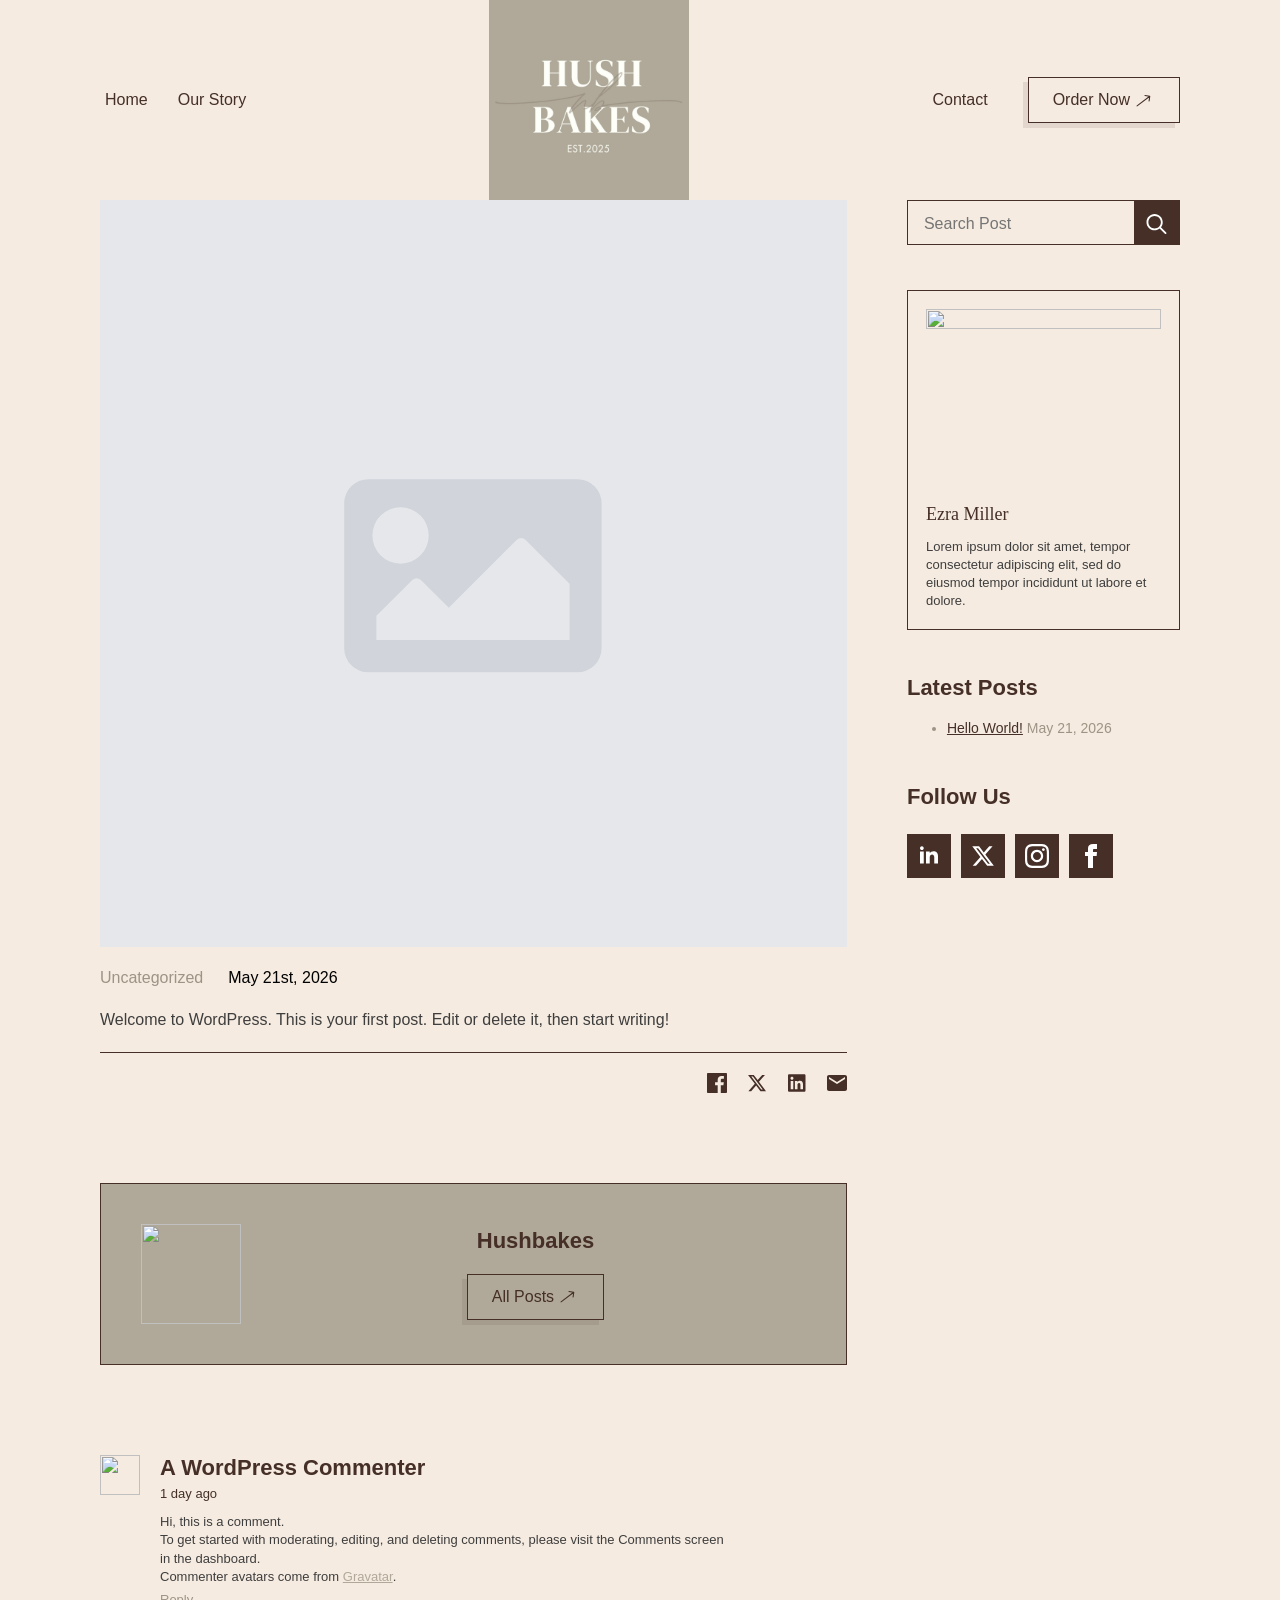
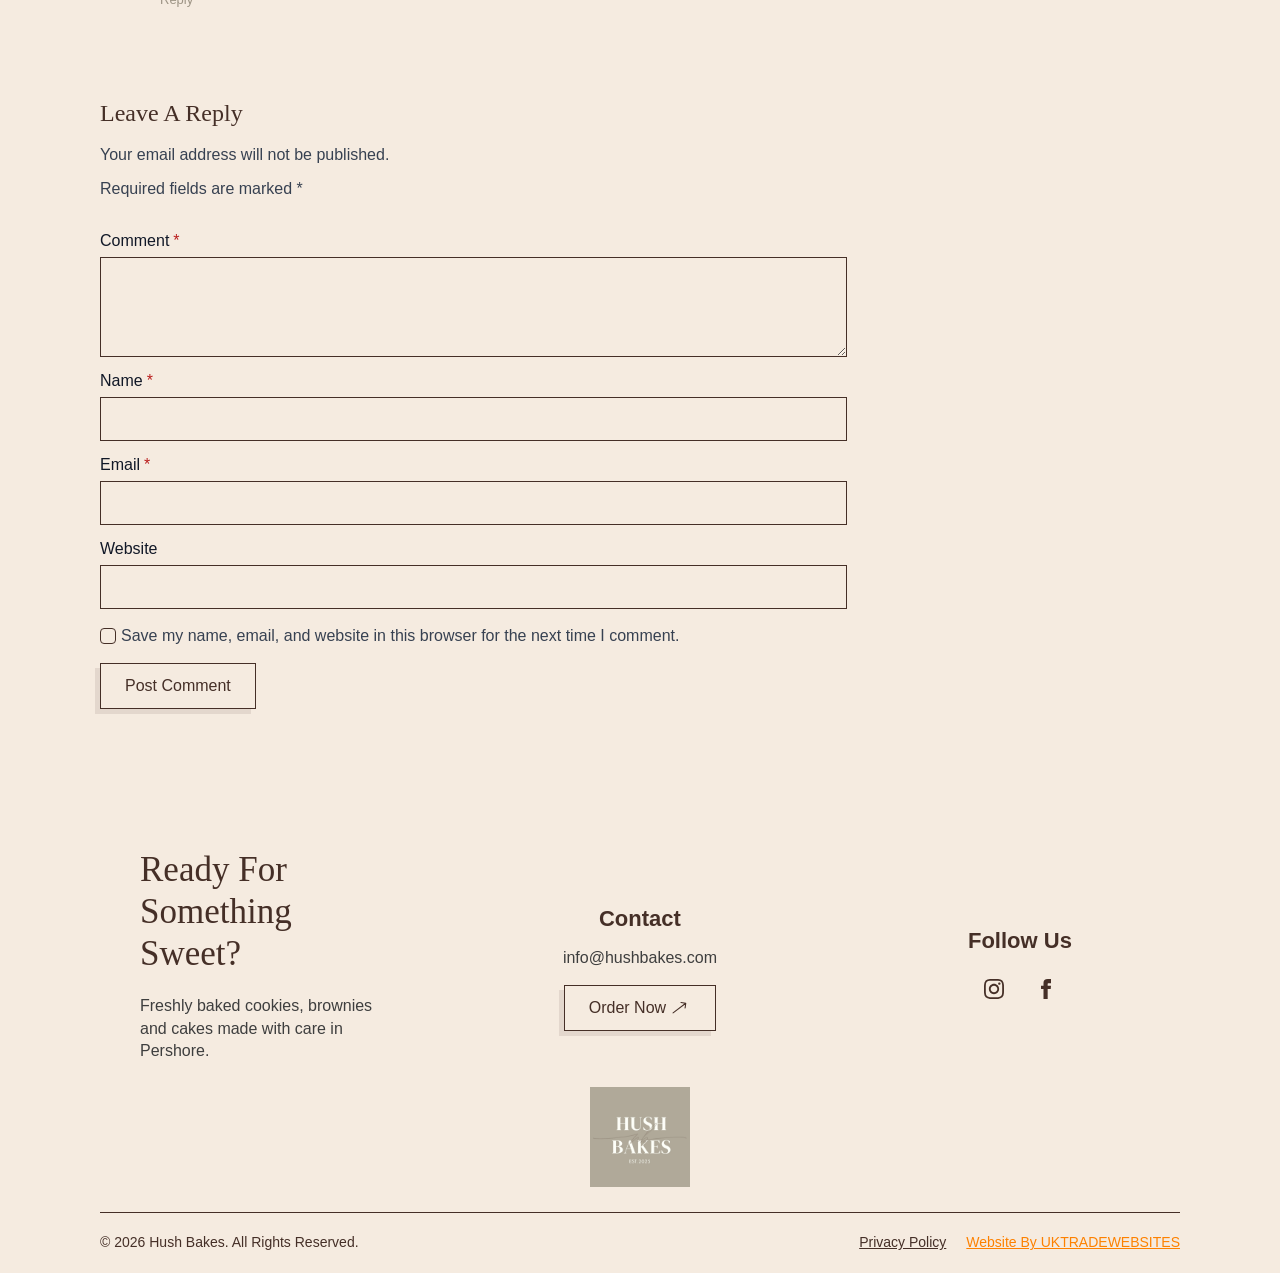
==== commit 86a89373: "Updated/Added simply-static-1-1779431285" ====
--- a/hello-world/index.html
+++ b/hello-world/index.html
@@ -49,7 +49,7 @@
 <link rel="canonical" href="/hello-world/">
 <link rel="shortlink" href="/?p=1">
         <meta name="ssp-config-path" content="/wp-content/uploads/simply-static/configs/">
-        <meta name="ssp-config-version" content="1779427620">
+        <meta name="ssp-config-version" content="1779431453">
         <meta name="ssp-origin-url" content="/">
 
 					<!-- [HEADER ASSETS] -->
@@ -350,20 +350,6 @@
     </div>
 </div>
 
-</li><li class="breakdance-menu-item-15-171 breakdance-menu-item">
-        
-            
-            
-
-    
-    
-    
-    
-    
-    <a class="breakdance-link breakdance-menu-link" href="https://breakdance.com/" target="_self" data-type="url">
-  Articles
-    </a>
-
 </li><li class="breakdance-menu-item-15-172 breakdance-menu-item">
         
             
@@ -401,7 +387,7 @@
             
             <button type="button" class="button-atom button-atom--primary bde-button__button">
     
-        <span class="button-atom__text">Find a table</span>
+        <span class="button-atom__text">Order Now</span>
 
         
         
--- a/wp-content/uploads/breakdance/css/post-15-defaults.css
+++ b/wp-content/uploads/breakdance/css/post-15-defaults.css
@@ -0,0 +1 @@
+.breakdance .bde-header-builder{position:relative;width:100%;background-color:var(--bde-background-color);--bde-header-width:var(--bde-section-width);--bde-header-sticky-top:calc(var(--bde-header-sticky-offset) + var(--wp-admin--admin-bar--height, 0px));--bde-header-sticky-offset:0px;--bde-header-sticky-duration:var(--bde-transition-duration)}.breakdance .bde-header-builder .bde-header-builder__container{gap:20px;display:flex;align-items:center;justify-content:space-between;margin:0 auto;max-width:var(--bde-header-width);padding:var(--bde-section-horizontal-padding) var(--bde-section-horizontal-padding)}.breakdance .bde-header-builder.bde-header-builder--overlay:not(.bde-header-builder--sticky){position:absolute;z-index:var(--bde-z-index-header-overlay)}.breakdance .bde-header-builder.bde-header-builder--sticky{position:fixed;z-index:var(--bde-z-index-header-sticky);top:var(--bde-header-sticky-top);transition-property:transform,opacity,background-color,box-shadow,top;transition-duration:var(--bde-header-sticky-duration);transition-timing-function:ease-in-out}.breakdance .bde-header-builder.bde-header-builder--sticky-bottom{top:auto;bottom:0}.breakdance .bde-header-builder.bde-header-builder--sticky .bde-header-builder__container{transition-property:min-height;transition-duration:var(--bde-header-sticky-duration);transition-timing-function:ease-in-out}.breakdance .bde-header-builder .bde-header-builder__header-builder-border-top,.breakdance .bde-header-builder .bde-header-builder__header-builder-border-bottom{transition-property:height,background-color;transition-duration:var(--bde-header-sticky-duration);transition-timing-function:ease-in-out}.bde-header-builder--sticky-scroll-hide{box-shadow:none!important;pointer-events:none}.bde-header-builder--sticky-scroll-hide *{pointer-events:none}.bde-header-builder--sticky-scroll-start-off-hidden{transition-duration:0s!important}.bde-header-builder--sticky-scroll-hide.bde-header-builder--sticky-scroll-slide{transform:translateY(calc(-100% - var(--wp-admin--admin-bar--height, 0px)));opacity:0}.bde-header-builder--sticky-bottom.bde-header-builder--sticky-scroll-hide.bde-header-builder--sticky-scroll-slide{transform:translateY(100%)}.bde-header-builder--sticky-scroll-hide.bde-header-builder--sticky-scroll-fade{opacity:0}.breakdance .bde-text-link{display:flex}.breakdance .bde-text-link>*{margin:0;color:currentColor}.breakdance .bde-div{display:flex;flex-direction:column;align-items:flex-start;text-align:left;max-width:100%;position:relative;background-size:cover}.breakdance .bde-image{max-width:100%}.breakdance-image{position:relative;display:flex;flex-direction:column;max-width:100%;margin:0;border:none}.breakdance-image-clip{overflow:hidden}.breakdance-image-object{display:block;max-width:100%;height:auto}.breakdance-image__caption{text-align:center;margin:0;padding:16px}.breakdance-image--caption-overlap .breakdance-image__caption{position:absolute;left:0;right:0;bottom:0}.breakdance-image-link{display:block}.breakdance-image__mask{-webkit-mask-position:center;mask-position:center;-webkit-mask-repeat:no-repeat;mask-repeat:no-repeat;-webkit-mask-size:auto;mask-size:auto}.breakdance-image__mask img{border-style:none;height:auto;max-width:100%}.breakdance .bde-button{max-width:100%}
--- a/wp-content/uploads/breakdance/css/post-14-defaults.css
+++ b/wp-content/uploads/breakdance/css/post-14-defaults.css
@@ -0,0 +1 @@
+.breakdance .bde-section{position:relative;width:100%;background-position:center center;background-size:cover}.breakdance .bde-section .section-container{max-width:var(--bde-section-width);background-size:cover;position:relative;display:flex;flex-direction:column;align-items:flex-start;text-align:left;margin:0 auto;padding:var(--bde-section-vertical-padding) var(--bde-section-horizontal-padding)}.breakdance .bde-section .section-shape-divider-wrapper{position:absolute;overflow:hidden;top:0;left:0;bottom:0;right:0;pointer-events:none}.breakdance .bde-section .section-shape-divider-wrapper .section-shape-divider svg{position:absolute;color:#000;width:100%;height:320px;left:0;right:0;top:0}.breakdance .bde-columns{max-width:100%;width:100%;display:flex;flex-direction:row;flex-wrap:nowrap;gap:var(--bde-column-gap)}.breakdance .bde-column{display:flex;flex-direction:column;justify-content:flex-start;text-align:left;align-items:flex-start;width:calc(var(--column-width) - var(--bde-column-gap) * ((var(--columnCount) - 1) / var(--columnCount)));position:relative;background-size:cover}.breakdance .bde-image{max-width:100%}.breakdance-image{position:relative;display:flex;flex-direction:column;max-width:100%;margin:0;border:none}.breakdance-image-clip{overflow:hidden}.breakdance-image-object{display:block;max-width:100%;height:auto}.breakdance-image__caption{text-align:center;margin:0;padding:16px}.breakdance-image--caption-overlap .breakdance-image__caption{position:absolute;left:0;right:0;bottom:0}.breakdance-image-link{display:block}.breakdance-image__mask{-webkit-mask-position:center;mask-position:center;-webkit-mask-repeat:no-repeat;mask-repeat:no-repeat;-webkit-mask-size:auto;mask-size:auto}.breakdance-image__mask img{border-style:none;height:auto;max-width:100%}.breakdance .bde-post-meta{max-width:100%;list-style-type:none;padding:0;margin:0;display:flex;flex-wrap:wrap;gap:20px;color:#000}.breakdance .bde-post-meta li{position:relative;display:flex;align-items:center;color:inherit;margin:0;padding:0}.breakdance .bde-post-meta li a{display:flex;align-items:center;text-decoration:none;color:inherit}.breakdance .bde-post-meta .ee-postmeta-icon{font-size:18px;margin-right:6px}.breakdance .bde-post-meta .ee-postmeta-avatar{width:18px;display:flex;margin-right:6px}.breakdance .bde-post-meta .ee-postmeta-avatar img{max-width:100%;height:auto;border-radius:50%}.breakdance .bde-post-meta .ee-postmeta-term{display:flex;flex-wrap:wrap;white-space:pre-wrap;position:relative}.ee-postmeta-terms-wrap{flex-wrap:wrap}.breakdance .bde-post-meta .ee-postmeta-term:not(:last-child):after{content:", "}.breakdance .bde-post-meta .ee-postmeta-before{white-space:pre-wrap}.breakdance .bde-rich-text{max-width:100%;color:var(--bde-text-color,var(--bde-body-text-color))}.breakdance .bde-rich-text>:last-child li:last-child>p{margin-bottom:0}.breakdance .bde-rich-text img.aligncenter{display:block;margin:auto}.breakdance .bde-rich-text img.alignleft{float:left}.breakdance .bde-rich-text img.alignright{float:right}.bde-fancy-divider{max-width:100%;width:100%;display:flex;--bde-fancy-divider-border-style:dotted;--bde-fancy-divider-border-size:2px;--bde-fancy-divider-border-color:var(--grey-600);--bde-fancy-divider-pattern-height:12px;--bde-fancy-divider-pattern-size:40px;--bde-fancy-divider-pattern-url:'url()'}.bde-fancy-divider__wrapper{display:flex;width:100%}.bde-fancy-divider__separator{width:100%;border-top:var(--bde-fancy-divider-border-size) var(--bde-fancy-divider-border-style) var(--bde-fancy-divider-border-color)}.bde-fancy-divider__separator.has-content{border-top:0;display:flex;flex-direction:row;flex-wrap:nowrap;align-items:center;justify-content:center}.bde-fancy-divider__separator.has-content::before,.bde-fancy-divider__separator.has-content::after{content:"";width:100%;display:block;flex-direction:row;flex-wrap:nowrap;border-top:var(--bde-fancy-divider-border-size) var(--bde-fancy-divider-border-style) var(--bde-fancy-divider-border-color)}.bde-fancy-divider__separator.has-content-flex-end::after,.bde-fancy-divider__separator.has-content-flex-start::before{display:none}.bde-fancy-divider__content{margin-right:16px;margin-left:16px;flex-shrink:0}.bde-fancy-divider__separator.has-content-flex-start .bde-fancy-divider__content{margin-left:0!important}.bde-fancy-divider__separator.has-content-flex-end .bde-fancy-divider__content{margin-right:0!important}.bde-fancy-divider__content--icon>svg{font-size:inherit;width:1em;height:1em;stroke-width:0;stroke:currentColor;fill:currentColor}.bde-fancy-divider__content--icon{display:flex;font-size:32px}.bde-fancy-divider__content--image{width:200px}.bde-fancy-divider__separator.has-pattern:not(.has-content),.bde-fancy-divider__separator.has-pattern.has-content::before,.bde-fancy-divider__separator.has-pattern.has-content::after{min-height:var(--bde-fancy-divider-pattern-height);-webkit-mask-size:var(--bde-fancy-divider-pattern-size) 100%;mask-size:var(--bde-fancy-divider-pattern-size) 100%;-webkit-mask-repeat:repeat;mask-repeat:repeat;background-color:var(--bde-fancy-divider-border-color);-webkit-mask-image:var(--bde-fancy-divider-pattern-url);mask-image:var(--bde-fancy-divider-pattern-url)}.breakdance .bde-div{display:flex;flex-direction:column;align-items:flex-start;text-align:left;max-width:100%;position:relative;background-size:cover}.breakdance .bde-social-share-buttons{display:flex;flex-wrap:wrap;gap:16px;--shbtn-icon-size:1.125em;--shbtn-padding:0.9375em;--shbtn-padding-calc:calc(var(--shbtn-icon-size) / 3)}.bde-social-share-button{font-size:0.875em;line-height:1;cursor:pointer;display:flex;justify-content:center;align-items:center;transition:all ease .2s}.bde-social-share-button:hover{filter:brightness(120%)}.bde-social-share-button-icon{display:flex;box-sizing:content-box;width:var(--shbtn-icon-size);height:var(--shbtn-icon-size);color:#fff;transition:all ease .2s;justify-content:center;padding:var(--shbtn-padding);padding-inline-end:var(--shbtn-padding-calc)}.bde-social-share-button-text{border:0px solid #eee;border-color:inherit;color:#fff;flex:1;display:flex;height:100%;align-items:center;padding:var(--shbtn-padding);padding-inline-start:0}.bde-socials-share-button-mobile svg{width:16px}.bde-social-share-button-facebook{background:#4267B2;border-color:#4267B2}.bde-social-share-button-twitter{background:#000;border-color:#000}.bde-social-share-button-pinterest{background:#e60023;border-color:#e60023}.bde-social-share-button-linkedin{background:#0077b5;border-color:#0077b5}.bde-social-share-button-vk{background:#45668e;border-color:#45668e}.bde-social-share-button-tumblr{background:#35465c;border-color:#35465c}.bde-social-share-button-reddit{background:#ff4500;border-color:#ff4500}.bde-social-share-button-digg{background:#005be2;border-color:#005be2}.bde-social-share-button-stumbleupon{background:#eb4924;border-color:#eb4924}.bde-social-share-button-pocket{background:#ef4056;border-color:#ef4056}.bde-social-share-button-whatsapp{background:#075e54;border-color:#075e54}.bde-social-share-button-xing{background:#026466;border-color:#026466}.bde-social-share-button-telegram{background:#08c;border-color:#08c}.bde-social-share-button-skype{background:#00aff0;border-color:#00aff0}.bde-social-share-button-print{background:#555;border-color:#555}.bde-social-share-button-email{background:#f26522;border-color:#f26522}.bde-social-share-button-mobile{background:#333;border-color:#333;display:none}@media (max-width:479px){.bde-social-share-button{display:none}.bde-social-share-button-mobile,.bde-social-share-button.is-visible{display:flex}}.breakdance .bde-author{display:flex;flex-direction:column;align-items:center;gap:24px}.breakdance .bde-author .ee-author-avatar{flex-shrink:0}.breakdance .bde-author .ee-author-avatar img{width:60px;height:60px;vertical-align:top;border-radius:50%}.breakdance .bde-author .ee-author-description{display:flex;flex-direction:column;align-items:center;flex-grow:1}.breakdance .bde-author .ee-author-links{display:flex;flex-direction:row;gap:20px}.breakdance .bde-author .ee-author-name-link{text-decoration:none}.breakdance .bde-author .ee-author-name{margin:0;font-size:24px;font-weight:500}.breakdance .bde-author .ee-author-bio{text-align:center;line-height:1.6;margin:0 0 20px 0}.breakdance .bde-comments-list{max-width:100%;width:600px;text-align:left;--commentsGray400:#a3a3a3;--commentsGap:20px}.comments-list{display:flex;flex-direction:column;margin:0;padding:0;list-style-type:none;gap:var(--commentsGap);width:100%}.breakdance .comments-list__author-name{font-size:1em;margin:0;padding:0;font-weight:500;margin-bottom:4px}.comments-list__body,.comments-list__header{display:flex;flex-direction:row;gap:var(--commentsGap)}.comments-list__body{align-items:flex-start}.comments-list__header{align-items:center;margin-bottom:8px}.comments-list__avatar .avatar{width:40px;height:40px;border-radius:50%;display:block}.comments-list__avatar{position:relative;flex-shrink:0;display:flex;align-items:center;gap:8px}.breakdance .comments-list__metadata{font-size:0.875em;color:var(--commentsGray400);margin:0}.breakdance .comments-list__metadata a{text-decoration:none;color:var(--commentsGray400)}.comments-list__metadata-list{display:flex;margin:0;padding:0;flex-direction:row;gap:3px;list-style-type:none;align-items:center}.comments-list__metadata-list li:after{content:"∙";display:inline-block;margin-left:3px}.comments-list__metadata-list li:last-child:after{display:none}.comments-list__entry{margin-bottom:16px}.breakdance .comments-list__text p{font-size:1em;line-height:1.4}.comments-list__text p:last-child{margin-bottom:0}.comments-list__text p:first-child{margin-top:0}.breakdance .bde-comments-list .children{list-style-type:none;margin:0;padding:0;margin-left:30px;display:flex;flex-direction:column;gap:var(--commentsGap);position:relative}.comments-list__arrow{width:20px;height:20px;color:var(--commentsGray400);display:none;flex-shrink:0}.comments-list__comment{width:100%}.comments-list__item{width:100%}.children li.comments-list__item .comments-list__arrow{display:block;visibility:hidden}.children li.comments-list__item:nth-of-type(1) .comments-list__arrow{visibility:visible}.children li.comments-list__item .comments-list__avatar--header .comments-list__arrow{display:none}.children li.comments-list__item:nth-of-type(1) .comments-list__avatar--header .comments-list__arrow{display:block}.breakdance .bde-comment-form{max-width:100%;width:600px;text-align:left}.breakdance .bde-comment-form .comment-notes,.breakdance .comment-respond .logged-in-as,.breakdance .bde-comment-form .logged-in-as{grid-column-start:span 12}.breakdance .bde-comment-form .form-submit{margin:0}.comments-form__closed{margin-top:24px}.breakdance-form--comments{margin:0;width:100%}.breakdance .comment-respond a{color:var(--bde-brand-primary-color)}.breakdance .comment-respond .comment-reply-title{margin:0;font-size:24px;font-weight:500}.breakdance .comment-respond .comment-reply-title small{margin-left:5px}.breakdance .comment-respond .required-field-message,.breakdance .bde-comment-form .required-field-message{display:block;margin-top:12px}.breakdance .bde-search-form{--searchFormSize:52px;--searchFormGray100:#f5f5f4;--searchFormGray200:#e7e5e4;--searchFormGray300:#d6d3d1;--searchFormGray600:#57534e;max-width:100%;position:relative;height:var(--searchFormSize)}.search-form__field{width:100%;border:0;padding:0 16px;height:var(--searchFormSize);display:block;outline:0;background-color:transparent}.search-form__button{height:var(--searchFormSize);display:flex;align-items:center;justify-content:center;width:var(--searchFormSize);color:#444;flex-shrink:0;appearance:none;border:0;cursor:pointer;transition:ease var(--bde-transition-duration) all;padding:1px 6px}.search-form__button.has-text{width:auto;padding-left:16px;padding-right:16px}.search-form__button>svg,.search-form__lightbox-close>svg,.search-form__lightbox-button>svg{font-size:inherit;min-width:100%;width:1em;height:1em;stroke-width:0;stroke:currentColor;fill:currentColor;display:block}.search-form__button{color:var(--searchFormGray600)}.search-form__container{height:var(--searchFormSize);display:flex;width:100%;border-radius:4px;flex-direction:row;border-radius:4px;transition:all 0.3s ease-in-out}.form-search__wrapper{position:relative;width:100%;overflow:hidden}.search-form--classic .search-form__container{background-color:#fff;border:1px solid var(--searchFormGray200);overflow:hidden}.search-form--classic .search-form__button{cursor:pointer;background-color:var(--searchFormGray200);width:var(--searchFormSize);height:var(--searchFormSize);transition:all 0.3s ease-in-out}.search-form--classic .search-form__button.has-text{width:auto}.search-form--classic .search-form__button:hover{background-color:var(--searchFormGray100)}.search-form--expand .search-form__field{position:absolute;left:0;top:0;border-radius:4px;background-color:var(--searchFormGray100)}.search-form--expand .form-search__wrapper--fade .search-form__field{opacity:0;transition:opacity 0.3s ease}.search-form--expand.is-active .form-search__wrapper--fade .search-form__field{opacity:1;width:100%}.search-form--expand .form-search__wrapper--reveal .search-form__field{transition:all 0.8s ease-in-out;opacity:0;width:0}.search-form--expand.is-active .form-search__wrapper--reveal .search-form__field{width:100%;opacity:1}.search-form--expand .search-form__container{background-color:transparent;gap:16px}.search-form--expand.is-active .search-form__input:focus{background-color:var(--searchFormGray200)}.search-form--expand .search-form__button{transition:background-color 0.3s ease;cursor:pointer;background-color:var(--searchFormGray200);border-radius:50%}.search-form--expand .search-form__button:hover{background-color:var(--searchFormGray300)}.search-form--expand .search-form__icon--close,.search-form--expand.is-active .search-form__icon--search{display:none}.search-form--expand.is-active .search-form__icon--close{display:inline-block}.search-form--full-screen:not(.is-active){height:0;width:0;overflow:hidden}.search-form--full-screen .search-form__lightbox{display:flex;align-items:center;position:fixed;z-index:var(--bde-z-index-search-fullscreen);top:0;left:0;right:0;bottom:0;height:100vh;width:100%;padding:0 10%;background-color:rgba(0,0,0,0.8);opacity:0;pointer-events:none;transition:all 0.3s ease-in-out;visibility:hidden}.search-form--full-screen.is-active .search-form__lightbox{opacity:1;pointer-events:all;visibility:visible}.search-form__button--full-screen{transition:background-color 0.3s ease;cursor:pointer;border-radius:4px;width:var(--searchFormSize);height:var(--searchFormSize)}.search-form--full-screen .search-form__lightbox-close{color:#fff;font-size:24px;position:absolute;top:calc(20px + var(--wp-admin--admin-bar--height, 0px));right:20px;cursor:pointer;z-index:11;background-color:transparent;border:0;padding:0}.search-form--full-screen .search-form__field{color:#fff}.search-form--full-screen .search-form__lightbox-container{display:flex;flex-direction:row;align-items:center;width:100%;border:1px solid rgba(255,255,255,0.1);border-radius:4px;transition:all 0.3s ease;position:relative;z-index:20}.search-form--full-screen .search-form__lightbox-container:focus-within{border:1px solid rgba(255,255,255,0.5)}.search-form__lightbox-button{height:var(--searchFormSize);display:flex;align-items:center;justify-content:center;width:var(--searchFormSize);flex-shrink:0;appearance:none;cursor:pointer;border:0;color:rgba(255,255,255,0.1);background:transparent;font-size:18px;color:#fff}.search-form__lightbox-bg{position:absolute;top:0;left:0;width:100%;height:100%;z-index:10}.breakdance .bde-image-box{max-width:100%;display:flex;flex-direction:column;align-items:center;text-align:center;padding:20px;gap:20px;overflow:hidden}.breakdance .bde-image-box-content-padding-only{padding:0px}.breakdance .bde-image-box .ee-imagebox-image{max-width:100%;width:auto;display:flex}.breakdance .bde-image-box .ee-imagebox-image img{max-width:100%;width:100%;height:auto}.breakdance .bde-image-box .ee-imagebox-title{margin:0;margin-bottom:12px}.breakdance .bde-image-box .ee-imagebox-button{margin-top:20px}.breakdance .bde-image-box .ee-imagebox-content{width:100%;display:flex;flex-direction:column;align-items:center;height:100%}.breakdance .bde-wp-widget{max-width:100%}.breakdance .bde-wp-widget select{width:100%;padding:8px}.breakdance .bde-wp-widget table{width:100%}.breakdance .bde-wp-widget caption{font-size:1.1em;margin-bottom:8px}.breakdance .bde-wp-widget .widgettitle{margin-top:0}.breakdance .bde-wp-widget ul{margin-bottom:0}.breakdance .bde-heading{max-width:100%;margin:0}.breakdance .bde-social-icons{max-width:100%;width:max-content;display:flex;flex-direction:row;justify-content:flex-start;align-items:flex-start;flex-wrap:wrap;gap:12px}.breakdance .bde-social-icons .bde-social-icons__icon-wrapper{display:flex;justify-content:center;align-items:center;background-color:var(--bde-brand-primary-color);border-radius:100%;padding:30px;transition-property:background-color,transform,opacity;transition-duration:var(--bde-transition-duration);transition-timing-function:ease}.breakdance .bde-social-icons .bde-social-icons__icon-wrapper svg{fill:#fff;width:20px;height:20px;transition-property:fill;transition-duration:var(--bde-transition-duration);transition-timing-function:ease}.breakdance .bde-social-icons .bde-social-icons__icon-facebook{background-color:#4267B2}.breakdance .bde-social-icons .bde-social-icons__icon-instagram{background-color:#E1306C}.breakdance .bde-social-icons .bde-social-icons__icon-twitter{background-color:#000}.breakdance .bde-social-icons .bde-social-icons__icon-youtube{background-color:red}.breakdance .bde-social-icons .bde-social-icons__icon-dribbble{background-color:#Ea4c89}.breakdance .bde-social-icons .bde-social-icons__icon-behance{background-color:#053eff}.breakdance .bde-social-icons .bde-social-icons__icon-github{background-color:#24292e}.breakdance .bde-social-icons .bde-social-icons__icon-linkedin{background-color:#0077b5}.breakdance .bde-social-icons .bde-social-icons__icon-vimeo{background-color:#19B7EA}.breakdance .bde-social-icons .bde-social-icons__icon-custom{background-color:var(--bde-brand-primary-color)}
--- a/wp-content/uploads/breakdance/css/post-16-defaults.css
+++ b/wp-content/uploads/breakdance/css/post-16-defaults.css
@@ -0,0 +1 @@
+.breakdance .bde-section{position:relative;width:100%;background-position:center center;background-size:cover}.breakdance .bde-section .section-container{max-width:var(--bde-section-width);background-size:cover;position:relative;display:flex;flex-direction:column;align-items:flex-start;text-align:left;margin:0 auto;padding:var(--bde-section-vertical-padding) var(--bde-section-horizontal-padding)}.breakdance .bde-section .section-shape-divider-wrapper{position:absolute;overflow:hidden;top:0;left:0;bottom:0;right:0;pointer-events:none}.breakdance .bde-section .section-shape-divider-wrapper .section-shape-divider svg{position:absolute;color:#000;width:100%;height:320px;left:0;right:0;top:0}.breakdance .bde-columns{max-width:100%;width:100%;display:flex;flex-direction:row;flex-wrap:nowrap;gap:var(--bde-column-gap)}.breakdance .bde-column{display:flex;flex-direction:column;justify-content:flex-start;text-align:left;align-items:flex-start;width:calc(var(--column-width) - var(--bde-column-gap) * ((var(--columnCount) - 1) / var(--columnCount)));position:relative;background-size:cover}.breakdance .bde-div{display:flex;flex-direction:column;align-items:flex-start;text-align:left;max-width:100%;position:relative;background-size:cover}.breakdance .bde-heading{max-width:100%;margin:0}.breakdance .bde-text{max-width:100%;margin:0;color:var(--bde-text-color,var(--bde-body-text-color))}.breakdance .bde-basic-list{text-align:left;max-width:100%;margin:0;padding:0}.breakdance .bde-button{max-width:100%}.breakdance .bde-social-icons{max-width:100%;width:max-content;display:flex;flex-direction:row;justify-content:flex-start;align-items:flex-start;flex-wrap:wrap;gap:12px}.breakdance .bde-social-icons .bde-social-icons__icon-wrapper{display:flex;justify-content:center;align-items:center;background-color:var(--bde-brand-primary-color);border-radius:100%;padding:30px;transition-property:background-color,transform,opacity;transition-duration:var(--bde-transition-duration);transition-timing-function:ease}.breakdance .bde-social-icons .bde-social-icons__icon-wrapper svg{fill:#fff;width:20px;height:20px;transition-property:fill;transition-duration:var(--bde-transition-duration);transition-timing-function:ease}.breakdance .bde-social-icons .bde-social-icons__icon-facebook{background-color:#4267B2}.breakdance .bde-social-icons .bde-social-icons__icon-instagram{background-color:#E1306C}.breakdance .bde-social-icons .bde-social-icons__icon-twitter{background-color:#000}.breakdance .bde-social-icons .bde-social-icons__icon-youtube{background-color:red}.breakdance .bde-social-icons .bde-social-icons__icon-dribbble{background-color:#Ea4c89}.breakdance .bde-social-icons .bde-social-icons__icon-behance{background-color:#053eff}.breakdance .bde-social-icons .bde-social-icons__icon-github{background-color:#24292e}.breakdance .bde-social-icons .bde-social-icons__icon-linkedin{background-color:#0077b5}.breakdance .bde-social-icons .bde-social-icons__icon-vimeo{background-color:#19B7EA}.breakdance .bde-social-icons .bde-social-icons__icon-custom{background-color:var(--bde-brand-primary-color)}.breakdance .bde-container-link{display:flex;flex-direction:column;align-items:flex-start;text-align:left;max-width:100%;text-decoration:none;transition-property:background-color,border-color,box-shadow,color;transition-timing-function:ease-in-out;transition-duration:var(--defaultTransition,300ms);position:relative;background-size:cover}.breakdance .bde-container-link h1,.bde-container-link h2,.bde-container-link h3,.bde-container-link h4,.bde-container-link h5,.bde-container-link h6{transition-property:color;transition-timing-function:ease-in-out;transition-duration:var(--defaultTransition,300ms)}.bde-fancy-divider{max-width:100%;width:100%;display:flex;--bde-fancy-divider-border-style:dotted;--bde-fancy-divider-border-size:2px;--bde-fancy-divider-border-color:var(--grey-600);--bde-fancy-divider-pattern-height:12px;--bde-fancy-divider-pattern-size:40px;--bde-fancy-divider-pattern-url:'url()'}.bde-fancy-divider__wrapper{display:flex;width:100%}.bde-fancy-divider__separator{width:100%;border-top:var(--bde-fancy-divider-border-size) var(--bde-fancy-divider-border-style) var(--bde-fancy-divider-border-color)}.bde-fancy-divider__separator.has-content{border-top:0;display:flex;flex-direction:row;flex-wrap:nowrap;align-items:center;justify-content:center}.bde-fancy-divider__separator.has-content::before,.bde-fancy-divider__separator.has-content::after{content:"";width:100%;display:block;flex-direction:row;flex-wrap:nowrap;border-top:var(--bde-fancy-divider-border-size) var(--bde-fancy-divider-border-style) var(--bde-fancy-divider-border-color)}.bde-fancy-divider__separator.has-content-flex-end::after,.bde-fancy-divider__separator.has-content-flex-start::before{display:none}.bde-fancy-divider__content{margin-right:16px;margin-left:16px;flex-shrink:0}.bde-fancy-divider__separator.has-content-flex-start .bde-fancy-divider__content{margin-left:0!important}.bde-fancy-divider__separator.has-content-flex-end .bde-fancy-divider__content{margin-right:0!important}.bde-fancy-divider__content--icon>svg{font-size:inherit;width:1em;height:1em;stroke-width:0;stroke:currentColor;fill:currentColor}.bde-fancy-divider__content--icon{display:flex;font-size:32px}.bde-fancy-divider__content--image{width:200px}.bde-fancy-divider__separator.has-pattern:not(.has-content),.bde-fancy-divider__separator.has-pattern.has-content::before,.bde-fancy-divider__separator.has-pattern.has-content::after{min-height:var(--bde-fancy-divider-pattern-height);-webkit-mask-size:var(--bde-fancy-divider-pattern-size) 100%;mask-size:var(--bde-fancy-divider-pattern-size) 100%;-webkit-mask-repeat:repeat;mask-repeat:repeat;background-color:var(--bde-fancy-divider-border-color);-webkit-mask-image:var(--bde-fancy-divider-pattern-url);mask-image:var(--bde-fancy-divider-pattern-url)}.breakdance .bde-text-link{display:flex}.breakdance .bde-text-link>*{margin:0;color:currentColor}
--- a/wp-content/uploads/breakdance/css/global-settings.css
+++ b/wp-content/uploads/breakdance/css/global-settings.css
@@ -0,0 +1 @@
+:root{--white:#fff;--grey-50:#f9fafb;--grey-100:#f3f4f6;--grey-200:#e5e7eb;--grey-300:#d1d5db;--grey-400:#9ca3af;--grey-450:#787e8b;--grey-500:#6b7280;--grey-600:#4b5563;--grey-700:#374151;--grey-800:#1f2937;--grey-900:#111827;--blue-500:#3b82f6;--blue-600:#2563eb;--pink-600:#db2777;--emerald-100:#d1fae5;--emerald-700:#047857;--sky-100:#e0f2fe;--sky-500:#0ea5e9;--red-50:#fef2f2;--red-500:#ef4444;--red-700:#b91c1c;--indigo-50:#eef2ff;--indigo-600:#4f46e5;--indigo-700:#4338ca;--yellow-500:#fbbf24;--bde-brand-primary-color:#B0A999;--bde-brand-primary-color-hover:#B0A999;--bde-body-font-family:system-ui,-apple-system,"Segoe UI",Roboto,Helvetica,Arial,sans-serif,"Apple Color Emoji","Segoe UI Emoji";--bde-heading-font-family:system-ui,-apple-system,"Segoe UI",Roboto,Helvetica,Arial,sans-serif,"Apple Color Emoji","Segoe UI Emoji";--bde-base-font-size:16px;--bde-body-font-size:16px;--bde-font-size-ratio:1.250;--bde-h6-font-size:var(--bde-base-font-size);--bde-h5-font-size:calc(var(--bde-h6-font-size) * var(--bde-font-size-ratio));--bde-h4-font-size:calc(var(--bde-h5-font-size) * var(--bde-font-size-ratio));--bde-h3-font-size:calc(var(--bde-h4-font-size) * var(--bde-font-size-ratio));--bde-h2-font-size:35px;--bde-h1-font-size:calc(var(--bde-h2-font-size) * var(--bde-font-size-ratio));--bde-body-text-color:var(--bde-palette-color-4);--bde-headings-color:var(--grey-900);--bde-background-color:var(--bde-palette-color-1);--bde-palette-color-1:#F5EBE0;--bde-palette-color-2:#B0A999;--bde-palette-color-3:#452F27;--bde-palette-color-4:#3E3E3E;--bde-palette-color-7:#252525;--bde-palette-color-5:#9D9485;--bde-palette-color-6:#FFF;--bde-transition-duration:300ms;--bde-column-gap:32px;--bde-section-width:1120px;--bde-section-vertical-padding:100px;--bde-section-horizontal-padding:20px;--bde-button-primary-border-color:transparent;--bde-button-primary-border-color-hover:transparent;--bde-button-primary-text-color:#fff;--bde-button-primary-text-color-hover:#fff;--bde-button-secondary-text-color-hover:#fff;--bde-button-secondary-background-color:transparent;--bde-button-custom-border-color:var(--grey-900);--bde-button-custom-border-color-hover:var(--grey-700);--bde-button-custom-text-color:var(--white);--bde-button-custom-text-color-hover:var(--white);--bde-button-custom-background-color:var(--grey-900);--bde-button-custom-background-color-hover:var(--grey-700);--bde-button-font-weight:500;--bde-button-border-radius:3px;--bde-button-border-width:1px;--bde-button-padding-base:14px 24px;--bde-button-padding-sm:8px 16px;--bde-button-padding-lg:28px 54px;--bde-button-line-height:1;--bde-form-gap:16px;--bde-form-after-label:8px;--bde-form-after-sublabel:8px;--bde-form-input-border-radius:3px;--bde-form-input-background-color:var(--white);--bde-form-input-padding-top:12px;--bde-form-input-padding-right:16px;--bde-form-input-padding-bottom:12px;--bde-form-input-padding-left:16px;--bde-form-input-placeholder-color:var(--grey-450);--bde-form-input-border-width:1px;--bde-form-input-border-color:var(--grey-300);--bde-form-label-font-weight:500;--bde-form-label-required-color:var(--red-700);--bde-form-label-required-nudge-x:0;--bde-form-label-required-nudge-y:0;--bde-form-label-required-size:inherit;--bde-form-text-color:var(--grey-700);--bde-form-input-focused-background-color:var(--white);--bde-form-input-input-shadow:none;--bde-form-checkbox-size:1em;--bde-woo-products-list-gap:var(--bde-woo-base-large-gaps);--bde-woo-base-paragraph-line-height:1.4;--bde-woo-base-heading-line-height:1.2;--bde-woo-base-border-color:var(--grey-300);--bde-woo-base-text-on-primary-color:var(--white);--bde-woo-base-space:8px;--bde-woo-base-ratio:1.618;--bde-woo-typography-font-weight-normal:400;--bde-woo-typography-font-weight-medium:500;--bde-woo-typography-font-weight-heavy:600;--bde-woo-buttons-and-links-line-height:1;--bde-woo-buttons-and-links__disabled-button-color:var(--grey-300);--bde-woo-buttons-and-links__disabled-button-text-color:var(--white);--bde-woo-buttons-and-links__nav-link-background-active:var(--grey-50);--bde-woo-buttons-and-links__nav-border-radius:4px;--bde-woo-forms__inputs-select2-selected-item:var(--grey-300);--bde-woo-forms__wrappers-small:360px;--error-svg-icon:url("data:image/svg+xml,%3Csvg xmlns='http://www.w3.org/2000/svg' viewBox='0 0 512 512'%3E%3Cpath d='M256 512a256 256 0 1 0 0-512 256 256 0 1 0 0 512zm0-384c13.3 0 24 10.7 24 24v112c0 13.3-10.7 24-24 24s-24-10.7-24-24V152c0-13.3 10.7-24 24-24zm-32 224a32 32 0 1 1 64 0 32 32 0 1 1-64 0z'/%3E%3C/svg%3E");--success-svg-icon:url('data:image/svg+xml;utf8,<svg xmlns="http://www.w3.org/2000/svg" width="24" height="24" viewBox="0 0 24 24"><path d="M12 0c-6.627 0-12 5.373-12 12s5.373 12 12 12 12-5.373 12-12-5.373-12-12-12zm-1 17l-5-5.299 1.399-1.43 3.574 3.736 6.572-7.007 1.455 1.403-8 8.597z"/></svg>');--info-svg-icon:url('data:image/svg+xml;utf8,<svg xmlns="http://www.w3.org/2000/svg" width="24" height="24" viewBox="0 0 24 24"><path d="M12 0c-6.627 0-12 5.373-12 12s5.373 12 12 12 12-5.373 12-12-5.373-12-12-12zm1 18h-2v-6h-2v-2h4v8zm-1-9.75c-.69 0-1.25-.56-1.25-1.25s.56-1.25 1.25-1.25 1.25.56 1.25 1.25-.56 1.25-1.25 1.25z"/></svg>');--chevron-svg-icon:url('data:image/svg+xml;utf8,<svg xmlns="http://www.w3.org/2000/svg" width="24" height="24" viewBox="0 0 24 24"><path d="M0 7.33l2.829-2.83 9.175 9.339 9.167-9.339 2.829 2.83-11.996 12.17z"/></svg>');--checkbox-svg-icon:url('data:image/svg+xml;utf8,<svg xmlns="http://www.w3.org/2000/svg" width="24" height="24" viewBox="0 0 24 24"><path d="M9 21.035l-9-8.638 2.791-2.87 6.156 5.874 12.21-12.436 2.843 2.817z"/></svg>');--radiobutton-svg-icon:url('data:image/svg+xml;utf8,<svg xmlns="http://www.w3.org/2000/svg" width="24" height="24" viewBox="0 0 24 24"><circle cx="12" cy="12" r="12"/></svg>');--show-password-svg-icon:url('data:image/svg+xml;utf8,<svg xmlns="http://www.w3.org/2000/svg" width="24" height="24" viewBox="0 0 24 24"><path d="M12.015 7c4.751 0 8.063 3.012 9.504 4.636-1.401 1.837-4.713 5.364-9.504 5.364-4.42 0-7.93-3.536-9.478-5.407 1.493-1.647 4.817-4.593 9.478-4.593zm0-2c-7.569 0-12.015 6.551-12.015 6.551s4.835 7.449 12.015 7.449c7.733 0 11.985-7.449 11.985-7.449s-4.291-6.551-11.985-6.551zm-.015 5c1.103 0 2 .897 2 2s-.897 2-2 2-2-.897-2-2 .897-2 2-2zm0-2c-2.209 0-4 1.792-4 4 0 2.209 1.791 4 4 4s4-1.791 4-4c0-2.208-1.791-4-4-4z"/></svg>');--hide-password-svg-icon:url('data:image/svg+xml;utf8,<svg xmlns="http://www.w3.org/2000/svg" width="24" height="24" viewBox="0 0 24 24"><path d="M19.604 2.562l-3.346 3.137c-1.27-.428-2.686-.699-4.243-.699-7.569 0-12.015 6.551-12.015 6.551s1.928 2.951 5.146 5.138l-2.911 2.909 1.414 1.414 17.37-17.035-1.415-1.415zm-6.016 5.779c-3.288-1.453-6.681 1.908-5.265 5.206l-1.726 1.707c-1.814-1.16-3.225-2.65-4.06-3.66 1.493-1.648 4.817-4.594 9.478-4.594.927 0 1.796.119 2.61.315l-1.037 1.026zm-2.883 7.431l5.09-4.993c1.017 3.111-2.003 6.067-5.09 4.993zm13.295-4.221s-4.252 7.449-11.985 7.449c-1.379 0-2.662-.291-3.851-.737l1.614-1.583c.715.193 1.458.32 2.237.32 4.791 0 8.104-3.527 9.504-5.364-.729-.822-1.956-1.99-3.587-2.952l1.489-1.46c2.982 1.9 4.579 4.327 4.579 4.327z"/></svg>');--x-mark-svg-icon:url(data:image/svg+xml,%3Csvg%20xmlns%3D%22http%3A%2F%2Fwww.w3.org%2F2000%2Fsvg%22%20viewBox%3D%220%200%20384%20512%22%3E%3Cpath%20d%3D%22M342.6%20150.6c12.5-12.5%2012.5-32.8%200-45.3s-32.8-12.5-45.3%200L192%20210.7%2086.6%20105.4c-12.5-12.5-32.8-12.5-45.3%200s-12.5%2032.8%200%2045.3L146.7%20256%2041.4%20361.4c-12.5%2012.5-12.5%2032.8%200%2045.3s32.8%2012.5%2045.3%200L192%20301.3l105.4%20105.3c12.5%2012.5%2032.8%2012.5%2045.3%200s12.5-32.8%200-45.3L237.3%20256l105.3-105.4z%22%2F%3E%3C%2Fsvg%3E);--error-svg-icon-color:var(--red-500);--success-svg-icon-color:var(--emerald-700);--info-svg-icon-color:var(--sky-500);--chevron-svg-icon-color:var(--grey-900);--checkbox-svg-icon-color:var(--grey-900);--radiobutton-svg-icon-color:var(--grey-900);--show-password-svg-icon-color:var(--grey-900);--hide-password-svg-icon-color:var(--grey-900);--bde-woo-notices__icon-size:16px;--bde-woo-notices__padding:24px;--bde-woo-notices__border-radius:4px;--bde-woo-notices__error-background:var(--red-50);--bde-woo-notices__error-text:var(--red-500);--bde-woo-notices__error-link-text:var(--red-500);--bde-woo-notices__error-link-text-hover:var(--red-500);--bde-woo-notices__info-background:var(--sky-100);--bde-woo-notices__info-text:var(--sky-500);--bde-woo-notices__info-link-text:var(--sky-500);--bde-woo-notices__info-link-text-hover:var(--sky-500);--bde-woo-notices__success-background:var(--emerald-100);--bde-woo-notices__success-text:var(--emerald-700);--bde-woo-notices__success-link-text:var(--emerald-700);--bde-woo-notices__success-link-text-hover:var(--emerald-700);--bde-woo-sale-badge__border-radius:2px;--bde-woo-sale-badge__padding:4px 8px;--bde-woo-ratings__star-color:var(--yellow-500);--bde-woo-ratings__star-size:18px;--bde-woo-ratings__filled-star-svg:url('data:image/svg+xml;utf8,<svg width="24px" height="24px" viewBox="0 0 24 24" version="1.1" xmlns="http://www.w3.org/2000/svg" xmlns:xlink="http://www.w3.org/1999/xlink"><polygon id="Path" points="12 0.587 15.668 8.155 24 9.306 17.936 15.134 19.416 23.413 12 19.446 4.583 23.413 6.064 15.134 0 9.306 8.332 8.155"></polygon></svg>');--bde-woo-ratings__empty-star-svg:url('data:image/svg+xml;utf8,<svg width="24px" height="24px" viewBox="0 0 24 24" version="1.1" xmlns="http://www.w3.org/2000/svg" xmlns:xlink="http://www.w3.org/1999/xlink"><path d="M12,5.173 L14.335,9.99 L19.64,10.722 L15.779,14.432 L16.721,19.702 L12,17.178 L7.279,19.703 L8.221,14.433 L4.36,10.723 L9.665,9.99 L12,5.173 L12,5.173 Z M12,0.587 L8.332,8.155 L0,9.306 L6.064,15.134 L4.584,23.413 L12,19.446 L19.416,23.412 L17.936,15.133 L24,9.306 L15.668,8.156 L12,0.587 Z" id="Shape"></path></svg>');--bde-woo-product-images__border-radius:4px;--bde-woo-product-images__border-width:0px;--bde-woo-product-images__border-color:var(--grey-300);--bde-woo-wrappers__background-color:var(--white);--bde-woo-wrappers__border-radius:4px;--bde-woo-wrappers__border-color:var(--grey-300);--bde-woo-wrappers__border-width:1px;--bde-woo-wrappers__shadow:rgba(0,0,0,0.05) 0 1px 3px,rgba(0,0,0,0.05) 0 1px 2px;--bde-woo-tables__header-color:var(--grey-100);--bde-woo-tables__background-color:var(--white);--bde-woo-tables__border-radius:4px;--bde-woo-tables__border-width:1px;--bde-woo-widgets__chip-background-color:transparent;--bde-woo-widgets__chip-background-color-hover:var(--indigo-50);--bde-woo-widgets__chip-text-color:inherit;--bde-woo-widgets__handle-border-color:var(--grey-300);--bde-woo-widgets__handle-background-color:var(--white);--bde-woo-widgets__handle-background-color-hover:var(--white);--bde-woo-widgets__handle-shadow:rgba(0,0,0,0.05) 0 1px 3px,rgba(0,0,0,0.05) 0 1px 2px;--bde-woo-widgets__handle-shadow-hover:var(--grey-300) 0 0 4px;--bde-woo-widgets__remove-item-from-cart-color:var(--grey-450);--bde-woo-select2__active-item-background-color:var(--indigo-50);--bde-woo-gallery__zoom-icon-shadow:rgba(0,0,0,0.05) 0 1px 3px,rgba(0,0,0,0.05) 0 1px 2px;--bde-woo-payment-box-background-color:var(--grey-100);--bde-woo-payment-box-border-color:var(--grey-200);--bde-woo-payment-box-border-width:1px;--bde-woo-quicklook-button-icon:url(/wp-content/uploads/breakdance/css/icons/eye.svg);--bde-woo-quicklook-button-background-color:none;--bde-woo-quicklook-button-icon-size:20px;--bde-woo-quicklook-button-backdrop-color:rgba(0,0,0,0.15);--bde-woo-quicklook-button-backdrop-opacity:0.7;--bde-woo-quicklook-modal-background-color:var(--white);--bde-woo-quicklook-overlay-color:rgba(0,0,0,0.7);--bde-woo-quicklook-close-button-size:2em;--bde-woo-quicklook-arrow-size:1em;--bde-woo-quicklook-arrow-color:var(--white);--bde-woo-swatch-space-between-options:10px;--bde-woo-swatch-padding:7px 7px;--bde-woo-swatch-color-width:30px;--bde-woo-swatch-color-height:30px;--bde-woo-swatch-border:1px solid var(--grey-200);--bde-woo-swatch-border-color-hover:var(--grey-400);--bde-woo-swatch-shadow:none;--bde-woo-swatch-shadow-hover:none;--bde-woo-swatch-background:var(--white);--bde-woo-swatch-background-hover:var(--grey-50);--bde-woo-swatch-color-padding:2px;--bde-woo-swatch-tooltip-color:var(--white);--bde-woo-swatch-tooltip-background:var(--grey-900);--bde-woo-swatch-tooltip-padding:7px;--bde-woo-swatch-space-after-label:8px;--bde-woo-responsive__stack:row}:root,.bde-global-css-vars{--bde-links-color:var(--bde-brand-primary-color);--bde-links-color-hover:var(--bde-palette-color-5);--bde-button-primary-background-color:var(--bde-brand-primary-color);--bde-button-primary-background-color-hover:var(--bde-brand-primary-color-hover);--bde-button-secondary-border-color:var(--bde-brand-primary-color);--bde-button-secondary-border-color-hover:var(--bde-brand-primary-color);--bde-button-secondary-text-color:var(--bde-brand-primary-color);--bde-button-secondary-background-color-hover:var(--bde-brand-primary-color);--bde-button-text-text-color:var(--bde-links-color);--bde-button-text-text-color-hover:var(--bde-links-color-hover);--bde-button-font-size:var(--bde-body-font-size);--bde-form-font-size:var(--bde-body-font-size);--bde-form-input-border-top-left-radius:var(--bde-form-input-border-radius);--bde-form-input-border-top-right-radius:var(--bde-form-input-border-radius);--bde-form-input-border-bottom-left-radius:var(--bde-form-input-border-radius);--bde-form-input-border-bottom-right-radius:var(--bde-form-input-border-radius);--bde-form-input-border-top:var(--bde-form-input-border-width) solid var(--bde-form-input-border-color);--bde-form-input-border-right:var(--bde-form-input-border-width) solid var(--bde-form-input-border-color);--bde-form-input-border-bottom:var(--bde-form-input-border-width) solid var(--bde-form-input-border-color);--bde-form-input-border-left:var(--bde-form-input-border-width) solid var(--bde-form-input-border-color);--bde-form-label-color:var(--bde-headings-color);--bde-form-input-focused-border-color:var(--bde-brand-primary-color);--bde-form-input-focused-shadow:var(--bde-brand-primary-color) 0 0 2px;--bde-form-checkbox-selected-color:var(--bde-brand-primary-color);--bde-z-index-lightbox:1100;--bde-z-index-popup:1050;--bde-z-index-modal:1000;--bde-z-index-modal-backdrop:calc(var(--bde-z-index-modal) - 1);--bde-z-index-high:300;--bde-z-index-medium:200;--bde-z-index-low:100;--bde-z-index-sticky:10;--bde-z-index-minicart:var(--bde-z-index-modal);--bde-z-index-minicart-backdrop:var(--bde-z-index-modal-backdrop);--bde-z-index-menu-dropdown:var(--bde-z-index-modal);--bde-z-index-menu-mobile:var(--bde-z-index-modal);--bde-z-index-menu-backdrop:var(--bde-z-index-modal-backdrop);--bde-z-index-search-fullscreen:var(--bde-z-index-modal);--bde-z-index-back-to-top:var(--bde-z-index-high);--bde-z-index-scroll-progress:var(--bde-z-index-high);--bde-z-index-header-sticky:var(--bde-z-index-medium);--bde-z-index-header-overlay:calc(var(--bde-z-index-header-sticky) - 1);--bde-z-index-social-share-buttons:var(--bde-z-index-low);--bde-woo-base-transition:all ease var(--bde-transition-duration);--bde-woo-base-text-color:var(--bde-body-text-color);--bde-woo-base-headings-color:var(--bde-headings-color);--bde-woo-base-primary-color:var(--bde-brand-primary-color);--bde-woo-base-primary-color-hover:var(--bde-brand-primary-color-hover);--bde-woo-base-extra-small-gaps:calc(var(--bde-woo-base-small-gaps) / var(--bde-woo-base-ratio));--bde-woo-base-small-gaps:calc(var(--bde-woo-base-space) / var(--bde-woo-base-ratio));--bde-woo-base-standard-gaps:var(--bde-woo-base-space);--bde-woo-base-medium-gaps:calc(var(--bde-woo-base-space) * var(--bde-woo-base-ratio));--bde-woo-base-big-gaps:calc(var(--bde-woo-base-medium-gaps) *  var(--bde-woo-base-ratio));--bde-woo-base-large-gaps:calc(var(--bde-woo-base-big-gaps) *  var(--bde-woo-base-ratio));--bde-woo-base-extra-large-gaps:calc(var(--bde-woo-base-large-gaps) * var(--bde-woo-base-ratio));--bde-woo-typography-ratio:var(--bde-font-size-ratio);--bde-woo-typography__size-small:calc(var(--bde-woo-typography__size-standard) / var(--bde-woo-typography-ratio));--bde-woo-typography__size-small-font-family:var(--bde-body-font-family);--bde-woo-typography__size-standard:var(--bde-body-font-size);--bde-woo-typography__size-standard-font-family:var(--bde-body-font-family);--bde-woo-typography__size-medium:calc(var(--bde-woo-typography__size-standard) * var(--bde-woo-typography-ratio));--bde-woo-typography__size-medium-font-family:var(--bde-heading-font-family);--bde-woo-typography__size-large:calc(var(--bde-woo-typography__size-medium) * var(--bde-woo-typography-ratio));--bde-woo-typography__size-large-font-family:var(--bde-heading-font-family);--bde-woo-typography__size-extra-large:calc(var(--bde-woo-typography__size-large) * var(--bde-woo-typography-ratio));--bde-woo-typography__size-extra-large-font-family:var(--bde-heading-font-family);--bde-woo-buttons-and-links__text-link-color:var(--bde-woo-base-primary-color);--bde-woo-buttons-and-links__text-link-color-hover:var(--bde-woo-base-primary-color-hover);--bde-woo-buttons-and-links__nav-link-color:var(--bde-woo-base-text-color);--bde-woo-buttons-and-links__nav-link-color-hover:var(--bde-woo-base-text-on-primary-color);--bde-woo-buttons-and-links__nav-link-color-active:var(--bde-woo-base-primary-color);--bde-woo-forms__spacing-after-label:var(--bde-form-after-label);--bde-woo-forms__spacing-between-fields:var(--bde-form-gap);--bde-woo-forms__spacing-between-columns:var(--bde-woo-base-extra-large-gaps);--bde-woo-forms__labels-color:var(--bde-form-label-color);--bde-woo-forms__inputs-background-color:var(--bde-form-input-background-color);--bde-woo-forms__inputs-text-color:var(--bde-form-text-color);--bde-woo-forms__inputs-placeholder-color:var(--bde-form-input-placeholder-color);--bde-woo-forms__inputs-border-color:var(--bde-form-input-border-color);--bde-woo-forms__inputs-border-width:var(--bde-form-input-border-width);--bde-woo-forms__inputs-border-radius:var(--bde-form-input-border-top-left-radius) var(--bde-form-input-border-top-right-radius) var(--bde-form-input-border-bottom-right-radius) var(--bde-form-input-border-bottom-left-radius);--bde-woo-forms__inputs-background-color-focused:var(--bde-form-input-focused-background-color);--bde-woo-forms__inputs-border-color-focused:var(--bde-form-input-focused-border-color);--bde-woo-forms__inputs-shadow-focused:var(--bde-form-input-focused-shadow);--bde-woo-forms__inputs-shadow:var(--bde-form-input-input-shadow);--bde-woo-forms__inputs-select2-hover-item:var(--bde-woo-base-primary-color);--bde-woo-forms__labels-required-color:var(--bde-form-label-required-color);--bde-woo-forms__labels-required-size:var(--bde-form-label-required-size);--bde-woo-forms__labels-required-nudge-x:var(--bde-form-label-required-nudge-x);--bde-woo-forms__labels-required-nudge-y:var(--bde-form-label-required-nudge-y);--bde-woo-tables__border-color:var(--bde-woo-base-border-color);--bde-woo-sale-badge__background-color:var(--bde-woo-base-primary-color);--bde-woo-sale-badge__text-color:var(--bde-woo-base-text-on-primary-color);--bde-woo-sale-badge__font-weight:var(--bde-woo-typography-font-weight-heavy);--bde-woo-sale-badge__font-size:var(--bde-woo-typography__size-standard);--bde-woo-widgets__chip-text-color-hover:var(--bde-woo-buttons-and-links__text-link-color);--bde-woo-widgets__handle-border-color-hover:var(--bde-woo-base-primary-color);--bde-woo-notices__padding-left:calc(var(--bde-woo-notices__padding) + var(--bde-woo-notices__icon-size) + (var(--bde-woo-notices__icon-size) / 2));--bde-woo-quicklook-button-text-color:var(--bde-button-primary-text-color);--bde-woo-quicklook-button-background-color-hover:var(--bde-woo-quicklook-button-background-color);--bde-woo-quicklook-button-icon-spacing:var(--bde-woo-base-standard-gaps);--bde-woo-quicklook-close-button-color:var(--bde-woo-base-headings-color);--bde-woo-quicklook-arrow-color-hover:var(--bde-woo-quicklook-arrow-color);--bde-woo-quicklook-arrow-background-color:var(--bde-brand-primary-color);--bde-woo-quicklook-arrow-background-color-hover:var(--bde-woo-quicklook-arrow-background-color);--bde-woo-swatch-space-between-items:var(--bde-woo-base-medium-gaps);--bde-woo-swatch-background-selected:var(--bde-woo-swatch-background-hover);--bde-woo-swatch-border-color-selected:var(--bde-woo-swatch-border-color-hover);--bde-woo-swatch-shadow-selected:var(--bde-woo-swatch-shadow-hover);--bde-woo-swatch-color-background:var(--bde-woo-swatch-background)}.breakdance .button-atom{display:inline-flex;align-items:center;justify-content:center;vertical-align:middle;user-select:none;appearance:none;box-sizing:border-box;margin:0;border:0;padding:0;background-color:transparent;font-size:var(--bde-button-font-size);line-height:var(--bde-button-line-height);transform:translate(0,0);max-width:100%;width:var(--bde-button-width)}.breakdance .button-atom--primary,.breakdance .button-atom--secondary,.breakdance .button-atom--custom{text-align:center;font-weight:var(--bde-button-font-weight);text-decoration:none;padding:var(--bde-button-padding-base);border-radius:var(--bde-button-border-radius);cursor:pointer;border-width:var(--bde-button-border-width);border-style:solid;border-color:transparent;transition-timing-function:ease-in-out;transition-property:all;transition-duration:var(--bde-transition-duration);overflow:hidden}.breakdance .button-atom--text{color:var(--bde-button-text-text-color)}.breakdance .button-atom--text:hover{color:var(--bde-button-text-text-color-hover)}.breakdance .button-atom--primary{color:var(--bde-button-primary-text-color);background:var(--bde-button-primary-background-color);border-color:var(--bde-button-primary-border-color)}.breakdance .button-atom--primary:hover{color:var(--bde-button-primary-text-color-hover);background:var(--bde-button-primary-background-color-hover);border-color:var(--bde-button-primary-border-color-hover)}.breakdance .button-atom--secondary{color:var(--bde-button-secondary-text-color);background:var(--bde-button-secondary-background-color);border-color:var(--bde-button-secondary-border-color)}.breakdance .button-atom--secondary:hover{color:var(--bde-button-secondary-text-color-hover);background:var(--bde-button-secondary-background-color-hover);border-color:var(--bde-button-secondary-border-color-hover)}.breakdance .button-atom--custom{color:var(--bde-button-custom-text-color);background:var(--bde-button-custom-background-color);border-color:var(--bde-button-custom-border-color)}.breakdance .button-atom--custom:hover{color:var(--bde-button-custom-text-color-hover);background:var(--bde-button-custom-background-color-hover);border-color:var(--bde-button-custom-border-color-hover)}.breakdance .button-atom:disabled,.breakdance .button-atom:hover:disabled{filter:grayscale(100%);opacity:0.6;cursor:not-allowed}.button-atom__icon-wrapper>svg:not(.breakdance-icon-atom-svg-gradient){font-size:inherit;width:1em;height:1em;stroke-width:0;stroke:var(--bde-brand-primary-color);fill:var(--bde-brand-primary-color)}.breakdance-icon-atom{display:flex;font-size:40px}.breakdance-icon-atom>svg:not(.breakdance-icon-atom-svg-gradient){font-size:inherit;width:1em;height:1em;stroke-width:0;stroke:var(--bde-brand-primary-color);fill:var(--bde-brand-primary-color);transform:var(--eeiTransform)}.breakdance *,.breakdance *::before,.breakdance *::after{box-sizing:border-box}.breakdance img{max-width:100%;height:auto}.breakdance figure{margin-left:0;margin-right:0}.breakdance-full-width{width:100%;max-width:100%}.breakdance-rich-text-styles>*:first-child{margin-top:0}.breakdance-rich-text-styles>*:last-child{margin-bottom:0}.breakdance-rich-text-styles img.aligncenter{display:block;margin:auto}.breakdance-rich-text-styles img.alignleft{float:left}.breakdance-rich-text-styles img.alignright{float:right}.bde-stop-scrolling,.bde-stop-scrolling body{overflow-y:hidden}@supports (overflow-y:clip){.bde-stop-scrolling,.bde-stop-scrolling body{overflow-y:clip}}.breakdance-animation-enabled,.breakdance-animation-enabled body{overflow-x:hidden}@supports (overflow-x:clip){.breakdance-animation-enabled,.breakdance-animation-enabled body{overflow-x:clip}}.lg-outer{z-index:var(--bde-z-index-lightbox)}.lg-outer .lg-thumb-outer{background-color:transparent}.lg-video-play-icon{transform:translate3d(-40%,-50%,0)}.admin-bar .lg-toolbar{top:var(--wp-admin--admin-bar--height)}[data-bde-lazy-bg="waiting"]{background-image:none!important}.screen-reader-text{border:0;clip:rect(1px,1px,1px,1px);-webkit-clip-path:inset(50%);clip-path:inset(50%);height:1px;margin:-1px;overflow:hidden;overflow-wrap:normal!important;word-wrap:normal!important;padding:0;position:absolute!important;width:1px}.breakdance-global-gradients-sprite{position:absolute;width:0;height:0;overflow:hidden}.breakdance{background-color:var(--bde-background-color);color:var(--bde-body-text-color)}.breakdance h1,.breakdance h2,.breakdance h3,.breakdance h4,.breakdance h5,.breakdance h6{color:var(--bde-headings-color)}.breakdance a,.button-atom--text{color:var(--bde-links-color)}.breakdance a:hover,.button-atom--text:hover{color:var(--bde-links-color-hover)}.breakdance .button-atom--primary,.bde-mini-cart-offcanvas .button,.bde-woo-product-quicklook-button,.woocommerce-page.woocommerce-lost-password .breakdance-woocommerce button[type="submit"],.breakdance-woocommerce .woocommerce-form-track-order button[type="submit"],.breakdance-woocommerce #place_order,.breakdance-woocommerce .woocommerce-button.pay,.breakdance-woocommerce button.single_add_to_cart_button,.breakdance-woocommerce a.single_add_to_cart_button,.breakdance-woocommerce a.button.wc-backward,.breakdance-woocommerce a.checkout-button,.breakdance-woocommerce p.order-again a.button,.breakdance-woocommerce button[name="add-to-cart"],.breakdance-woocommerce button[name="login"],.breakdance-woocommerce button[name="save_address"],.breakdance-woocommerce button[name="save_account_details"],.breakdance-woocommerce button[name="woocommerce_checkout_place_order"],.breakdance-woocommerce .woocommerce-MyAccount-content a.button[href*="add-payment-method"]{--bde-button-primary-border-color:var(--bde-palette-color-3);--bde-button-primary-border-color-hover:var(--bde-palette-color-3);--bde-button-primary-background-color:transparent;--bde-button-primary-background-color-hover:var(--bde-palette-color-3);--bde-button-primary-text-color:var(--bde-palette-color-3);--bde-button-primary-text-color-hover:#fff;border-radius:0px;border-width:1px;font-size:var(--preset-id-62b7ae60-72dc-44df-8e8f-1d3085ff1ef4-font-size);font-family:var(--preset-id-62b7ae60-72dc-44df-8e8f-1d3085ff1ef4-font-family);font-weight:var(--preset-id-62b7ae60-72dc-44df-8e8f-1d3085ff1ef4-font-weight);line-height:var(--preset-id-62b7ae60-72dc-44df-8e8f-1d3085ff1ef4-line-height);text-transform:var(--preset-id-62b7ae60-72dc-44df-8e8f-1d3085ff1ef4-text-transform);box-shadow:-5px 5px 0px 0px #452F271A}.breakdance .button-atom--primary::after,.bde-mini-cart-offcanvas .button::after,.bde-woo-product-quicklook-button::after,.woocommerce-page.woocommerce-lost-password .breakdance-woocommerce button[type="submit"]::after,.breakdance-woocommerce .woocommerce-form-track-order button[type="submit"]::after,.breakdance-woocommerce #place_order::after,.breakdance-woocommerce .woocommerce-button.pay::after,.breakdance-woocommerce button.single_add_to_cart_button::after,.breakdance-woocommerce a.single_add_to_cart_button::after,.breakdance-woocommerce a.button.wc-backward::after,.breakdance-woocommerce a.checkout-button::after,.breakdance-woocommerce p.order-again a.button::after,.breakdance-woocommerce button[name="add-to-cart"]::after,.breakdance-woocommerce button[name="login"]::after,.breakdance-woocommerce button[name="save_address"]::after,.breakdance-woocommerce button[name="save_account_details"]::after,.breakdance-woocommerce button[name="woocommerce_checkout_place_order"]::after,.breakdance-woocommerce .woocommerce-MyAccount-content a.button[href*="add-payment-method"]::after{content:"";display:block;background-color:currentColor;width:15px;height:15px;margin-right:4px;margin-left:6px;mask-image:url(data:image/svg+xml,%3Csvg%20xmlns%3D%22http%3A%2F%2Fwww.w3.org%2F2000%2Fsvg%22%20width%3D%2214%22%20height%3D%2212%22%20viewBox%3D%220%200%2014%2012%22%20fill%3D%22none%22%3E%0A%3Cpath%20d%3D%22M0.697571%2010.5995C0.47767%2010.7665%200.434806%2011.0802%200.601833%2011.3001C0.76886%2011.52%201.08253%2011.5628%201.30243%2011.3958L0.697571%2010.5995ZM13.3414%202.0677C13.3787%201.7941%2013.1873%201.54199%2012.9137%201.5046L8.45509%200.895334C8.1815%200.857946%207.92939%201.04943%207.892%201.32303C7.85461%201.59663%208.0461%201.84874%208.3197%201.88613L12.2829%202.4277L11.7413%206.39087C11.7039%206.66447%2011.8954%206.91657%2012.169%206.95396C12.4426%206.99135%2012.6947%206.79986%2012.7321%206.52626L13.3414%202.0677ZM1.30243%2011.3958L13.1484%202.39817L12.5435%201.60183L0.697571%2010.5995L1.30243%2011.3958Z%22%20fill%3D%22%23452F27%22%2F%3E%0A%3C%2Fsvg%3E);mask-position:0 0;mask-size:100% 100%;mask-repeat:no-repeat;-webkit-mask-image:url(data:image/svg+xml,%3Csvg%20xmlns%3D%22http%3A%2F%2Fwww.w3.org%2F2000%2Fsvg%22%20width%3D%2214%22%20height%3D%2212%22%20viewBox%3D%220%200%2014%2012%22%20fill%3D%22none%22%3E%0A%3Cpath%20d%3D%22M0.697571%2010.5995C0.47767%2010.7665%200.434806%2011.0802%200.601833%2011.3001C0.76886%2011.52%201.08253%2011.5628%201.30243%2011.3958L0.697571%2010.5995ZM13.3414%202.0677C13.3787%201.7941%2013.1873%201.54199%2012.9137%201.5046L8.45509%200.895334C8.1815%200.857946%207.92939%201.04943%207.892%201.32303C7.85461%201.59663%208.0461%201.84874%208.3197%201.88613L12.2829%202.4277L11.7413%206.39087C11.7039%206.66447%2011.8954%206.91657%2012.169%206.95396C12.4426%206.99135%2012.6947%206.79986%2012.7321%206.52626L13.3414%202.0677ZM1.30243%2011.3958L13.1484%202.39817L12.5435%201.60183L0.697571%2010.5995L1.30243%2011.3958Z%22%20fill%3D%22%23452F27%22%2F%3E%0A%3C%2Fsvg%3E);-webkit-mask-position:0 0;-webkit-mask-size:100% 100%;transition-timing-function:ease-in-out;transition-property:transform,background-color;transition-duration:var(--bde-transition-duration)}.breakdance .button-atom--primary::after,.bde-mini-cart-offcanvas .button::after,.bde-woo-product-quicklook-button::after,.woocommerce-page.woocommerce-lost-password .breakdance-woocommerce button[type="submit"]::after,.breakdance-woocommerce .woocommerce-form-track-order button[type="submit"]::after,.breakdance-woocommerce #place_order::after,.breakdance-woocommerce .woocommerce-button.pay::after,.breakdance-woocommerce button.single_add_to_cart_button::after,.breakdance-woocommerce a.single_add_to_cart_button::after,.breakdance-woocommerce a.button.wc-backward::after,.breakdance-woocommerce a.checkout-button::after,.breakdance-woocommerce p.order-again a.button::after,.breakdance-woocommerce button[name="add-to-cart"]::after,.breakdance-woocommerce button[name="login"]::after,.breakdance-woocommerce button[name="save_address"]::after,.breakdance-woocommerce button[name="save_account_details"]::after,.breakdance-woocommerce button[name="woocommerce_checkout_place_order"]::after,.breakdance-woocommerce .woocommerce-MyAccount-content a.button[href*="add-payment-method"]::after{width:15px;height:15px}.breakdance .button-atom--primary::after,.bde-mini-cart-offcanvas .button::after,.bde-woo-product-quicklook-button::after,.woocommerce-page.woocommerce-lost-password .breakdance-woocommerce button[type="submit"]::after,.breakdance-woocommerce .woocommerce-form-track-order button[type="submit"]::after,.breakdance-woocommerce #place_order::after,.breakdance-woocommerce .woocommerce-button.pay::after,.breakdance-woocommerce button.single_add_to_cart_button::after,.breakdance-woocommerce a.single_add_to_cart_button::after,.breakdance-woocommerce a.button.wc-backward::after,.breakdance-woocommerce a.checkout-button::after,.breakdance-woocommerce p.order-again a.button::after,.breakdance-woocommerce button[name="add-to-cart"]::after,.breakdance-woocommerce button[name="login"]::after,.breakdance-woocommerce button[name="save_address"]::after,.breakdance-woocommerce button[name="save_account_details"]::after,.breakdance-woocommerce button[name="woocommerce_checkout_place_order"]::after,.breakdance-woocommerce .woocommerce-MyAccount-content a.button[href*="add-payment-method"]::after{margin-left:6px}.breakdance{font-family:var(--bde-body-font-family);font-size:var(--bde-body-font-size)}.bde-h1,.bde-h2,.bde-h3,.bde-h4,.bde-h5,.bde-h6,.breakdance h1,.breakdance h2,.breakdance h3,.breakdance h4,.breakdance h5,.breakdance h6{font-family:var(--bde-heading-font-family)}.bde-h1,.breakdance h1{font-size:var(--bde-h1-font-size)}.bde-h2,.breakdance h2{font-size:var(--bde-h2-font-size)}.bde-h3,.breakdance h3{font-size:var(--bde-h3-font-size)}.bde-h4,.breakdance h4{font-size:var(--bde-h4-font-size)}.bde-h5,.breakdance h5{font-size:var(--bde-h5-font-size)}.bde-h6,.breakdance h6{font-size:var(--bde-h6-font-size)}.breakdance{color:var(--bde-palette-color-4);font-size:var(--preset-id-cff8d6d7-6d93-493c-8cda-a93bec0020f3-font-size);font-family:var(--preset-id-cff8d6d7-6d93-493c-8cda-a93bec0020f3-font-family);font-weight:var(--preset-id-cff8d6d7-6d93-493c-8cda-a93bec0020f3-font-weight)}.bde-h1,.bde-h2,.bde-h3,.bde-h4,.bde-h5,.bde-h6,.breakdance h1,.breakdance h2,.breakdance h3,.breakdance h4,.breakdance h5,.breakdance h6{color:var(--bde-palette-color-3);font-family:var(--preset-id-475dba82-c5ad-4ecd-8b84-d8dd5a8dd888-font-family);font-weight:var(--preset-id-475dba82-c5ad-4ecd-8b84-d8dd5a8dd888-font-weight);text-transform:var(--preset-id-475dba82-c5ad-4ecd-8b84-d8dd5a8dd888-text-transform)}.bde-h2,.breakdance h2{font-size:var(--preset-id-a1f408c9-72dd-4471-9fdd-e76b0d331b5f-font-size)}.breakdance a:hover,.breakdance .button-atom--text:hover{color:var(--bde-palette-color-5)}:root{--preset-id-96e13a41-187a-4910-9b6c-40f7c7b56c48-font-family:"Chivo",sans-serif;--preset-id-96e13a41-187a-4910-9b6c-40f7c7b56c48-font-size:16px;--preset-id-96e13a41-187a-4910-9b6c-40f7c7b56c48-font-weight:400;--preset-id-96e13a41-187a-4910-9b6c-40f7c7b56c48-line-height:1em;--preset-id-96e13a41-187a-4910-9b6c-40f7c7b56c48-text-transform:capitalize;--preset-id-480fbcea-99b6-461e-894a-b6662d5adc4b-font-family:"Chivo",sans-serif;--preset-id-480fbcea-99b6-461e-894a-b6662d5adc4b-font-size:16px;--preset-id-480fbcea-99b6-461e-894a-b6662d5adc4b-font-weight:500;--preset-id-480fbcea-99b6-461e-894a-b6662d5adc4b-text-decoration-line:none;--preset-id-480fbcea-99b6-461e-894a-b6662d5adc4b-text-transform:uppercase;--preset-id-cff8d6d7-6d93-493c-8cda-a93bec0020f3-font-family:"Chivo",sans-serif;--preset-id-cff8d6d7-6d93-493c-8cda-a93bec0020f3-font-size:16px;--preset-id-cff8d6d7-6d93-493c-8cda-a93bec0020f3-font-weight:400;--preset-id-475dba82-c5ad-4ecd-8b84-d8dd5a8dd888-font-family:"Libre Baskerville",serif;--preset-id-475dba82-c5ad-4ecd-8b84-d8dd5a8dd888-font-weight:400;--preset-id-475dba82-c5ad-4ecd-8b84-d8dd5a8dd888-text-transform:capitalize;--preset-id-a1f408c9-72dd-4471-9fdd-e76b0d331b5f-font-size:35px;--preset-id-dd80a897-7af0-4b01-9606-2846b6fa3060-font-family:"Chivo",sans-serif;--preset-id-dd80a897-7af0-4b01-9606-2846b6fa3060-font-size:22px;--preset-id-dd80a897-7af0-4b01-9606-2846b6fa3060-font-weight:500;--preset-id-dd80a897-7af0-4b01-9606-2846b6fa3060-text-transform:capitalize;--preset-id-cfc2c6a6-53d8-493e-8bd4-b32e98c052d4-font-family:"Chivo",sans-serif;--preset-id-cfc2c6a6-53d8-493e-8bd4-b32e98c052d4-font-size:14px;--preset-id-cfc2c6a6-53d8-493e-8bd4-b32e98c052d4-font-weight:300;--preset-id-24f6c0e9-b703-41a8-a841-535cc915d563-font-family:"Chivo",sans-serif;--preset-id-24f6c0e9-b703-41a8-a841-535cc915d563-font-size:14px;--preset-id-24f6c0e9-b703-41a8-a841-535cc915d563-font-weight:400;--preset-id-24f6c0e9-b703-41a8-a841-535cc915d563-text-transform:capitalize;--preset-id-21b2451a-e4a8-45a2-809f-43d4b51668e3-font-family:"Chivo",sans-serif;--preset-id-21b2451a-e4a8-45a2-809f-43d4b51668e3-font-size:30px;--preset-id-21b2451a-e4a8-45a2-809f-43d4b51668e3-font-weight:500;--preset-id-21b2451a-e4a8-45a2-809f-43d4b51668e3-text-decoration-line:none;--preset-id-21b2451a-e4a8-45a2-809f-43d4b51668e3-text-transform:uppercase;--preset-id-d4dadfcf-0582-42fb-ab7f-1b039b1e6877-font-size:18px;--preset-id-d4dadfcf-0582-42fb-ab7f-1b039b1e6877-font-weight:500;--preset-id-d4dadfcf-0582-42fb-ab7f-1b039b1e6877-text-transform:capitalize;--preset-id-f71be61c-3136-404b-8f59-69640a4ac6df-font-family:"Chivo",sans-serif;--preset-id-f71be61c-3136-404b-8f59-69640a4ac6df-font-size:22px;--preset-id-f71be61c-3136-404b-8f59-69640a4ac6df-font-weight:600;--preset-id-f71be61c-3136-404b-8f59-69640a4ac6df-text-transform:capitalize;--preset-id-62b7ae60-72dc-44df-8e8f-1d3085ff1ef4-font-family:"Chivo",sans-serif;--preset-id-62b7ae60-72dc-44df-8e8f-1d3085ff1ef4-font-size:16px;--preset-id-62b7ae60-72dc-44df-8e8f-1d3085ff1ef4-font-weight:400;--preset-id-62b7ae60-72dc-44df-8e8f-1d3085ff1ef4-line-height:1em;--preset-id-62b7ae60-72dc-44df-8e8f-1d3085ff1ef4-text-transform:capitalize;--preset-id-dd58d413-648d-4389-b5b4-2230736ec934-font-family:"Chivo",sans-serif;--preset-id-dd58d413-648d-4389-b5b4-2230736ec934-font-size:18px;--preset-id-dd58d413-648d-4389-b5b4-2230736ec934-font-weight:600;--preset-id-dd58d413-648d-4389-b5b4-2230736ec934-text-transform:capitalize;--preset-id-0763932e-457a-4d48-b95e-25187a215013-font-family:"Chivo",sans-serif;--preset-id-0763932e-457a-4d48-b95e-25187a215013-font-size:13px;--preset-id-0763932e-457a-4d48-b95e-25187a215013-font-weight:400}:root{--bde-section-width:1080px;--bde-section-vertical-padding:100px;--bde-section-horizontal-padding:0px;--bde-column-gap:60px}.radial-bg__top{background-image:radial-gradient(farthest-corner at -1000px -1000px,#F8C38A 0%,var(--bde-palette-color-1) 100%)}.radial-bg__middle{background-image:radial-gradient(farthest-side at -1000px 50%,#F8C38A 0%,var(--bde-palette-color-1) 100%)}@media (max-width:1119px){:root{--preset-id-a1f408c9-72dd-4471-9fdd-e76b0d331b5f-font-size:30px}:root{--bde-section-vertical-padding:60px;--bde-section-horizontal-padding:20px}}@media (max-width:1023px){:root{--bde-section-vertical-padding:60px;--bde-section-horizontal-padding:20px}}@media (max-width:767px){:root{--bde-column-gap:40px}}
--- a/wp-content/uploads/breakdance/css/post-15.css
+++ b/wp-content/uploads/breakdance/css/post-15.css
@@ -0,0 +1 @@
+.breakdance .bde-header-builder-15-100 .bde-header-builder__container{min-height:150px;padding-bottom:0px;padding-top:0px}.breakdance .bde-header-builder-15-100.bde-header-builder--overlay{background-color:transparent;box-shadow:none}.breakdance .bde-header-builder-15-100.bde-header-builder--overlay .bde-header-builder__header-builder-border-top{background-color:transparent}.breakdance .bde-header-builder-15-100.bde-header-builder--overlay .bde-header-builder__header-builder-border-bottom{background-color:transparent}.breakdance .bde-header-builder-15-100{z-index:20!important}@media (max-width:1119px){.breakdance .bde-header-builder-15-100 .bde-header-builder__container{min-height:140px}}@media (max-width:1023px){.breakdance .bde-header-builder-15-100 .bde-header-builder__container{min-height:100px;padding-left:0px}}@media (max-width:767px){.breakdance .bde-header-builder-15-100 .bde-header-builder__container{min-height:80px}}@media (max-width:1023px){.breakdance .bde-menu-15-101 .breakdance-menu{--menu-hide-on-mobile:none}}@media (min-width:1024px){.breakdance .bde-menu-15-101 .breakdance-menu{--menu-hide-on-desktop:none;--links-gap:20px;--link-color:var(--bde-palette-color-3);--link-padding-top:5px;--link-padding-right:5px;--link-padding-bottom:5px;--link-padding-left:5px;--link-effect-color:var(--bde-palette-color-5);--link-effect-color-hover:var(--bde-palette-color-5);--link-effect-thickness:2px;--dropdown-caret-display:none;--dropdown-background-color:var(--bde-palette-color-3);--dropdown-custom-offset-y:60px;--dropdown-section-padding:25px 0 25px 0}.breakdance .bde-menu-15-101 .breakdance-menu-link{color:var(--bde-palette-color-3);font-size:var(--preset-id-96e13a41-187a-4910-9b6c-40f7c7b56c48-font-size);font-family:var(--preset-id-96e13a41-187a-4910-9b6c-40f7c7b56c48-font-family);font-weight:var(--preset-id-96e13a41-187a-4910-9b6c-40f7c7b56c48-font-weight);line-height:var(--preset-id-96e13a41-187a-4910-9b6c-40f7c7b56c48-line-height);text-transform:var(--preset-id-96e13a41-187a-4910-9b6c-40f7c7b56c48-text-transform)}.breakdance .bde-menu-15-101 .breakdance-menu-item--active .breakdance-menu-link{color:var(--link-effect-text-color,var(--link-color))}.breakdance .bde-menu-15-101 .breakdance-menu-item--active:hover .breakdance-menu-link{color:var(--link-effect-text-color,var(--link-color-hover))}.breakdance .bde-menu-15-101 .breakdance-dropdown-body{border-radius:0px}}@media (max-width:1023px) and (min-width:768px){.breakdance .bde-menu-15-101{display:none}}@media (max-width:767px) and (min-width:480px){.breakdance .bde-menu-15-101{display:none}}@media (max-width:479px){.breakdance .bde-menu-15-101{display:none}}@media (max-width:1119px){@media (max-width:1023px){.breakdance .bde-menu-15-101 .breakdance-menu{--menu-hide-on-mobile:none}}@media (min-width:1024px){.breakdance .bde-menu-15-101 .breakdance-menu{--menu-hide-on-desktop:none}}}@media (max-width:1023px){.breakdance .bde-menu-15-101 .breakdance-menu{--menu-hide-on-mobile:none}.breakdance .bde-menu-15-101 .breakdance-menu{--links-gap:0;--dropdown-link-icon-display:none;--dropdown-link-description-display:none;--dropdown-links-gap:var(--gap-none)}.breakdance .bde-menu-15-101 .breakdance-menu-list{align-items:stretch;background-color:var(--menu-background);display:none;flex-direction:column;left:var(--mobile-offset-x);max-height:var(--menu-max-height);overflow-y:auto;position:absolute;top:var(--mobile-offset-y,100%);width:calc(100vw - var(--menu-scrollbar-width, 0px));z-index:var(--bde-z-index-menu-mobile)}.breakdance .bde-menu-15-101 .breakdance-menu--enabled .breakdance-menu-list{display:flex}.breakdance .bde-menu-15-101 .breakdance-responsive-menu--bottom .breakdance-menu-list{bottom:var(--mobile-offset-y,100%);top:auto}.breakdance .bde-menu-15-101 .breakdance-responsive-menu--open .breakdance-menu-list{opacity:1!important;pointer-events:auto!important;transform:none!important}.breakdance .bde-menu-15-101 .breakdance-menu-list>.bde-button{border-top:var(--link-border);justify-content:var(--link-alignment);margin-left:0;padding:10px 15px}.breakdance .bde-menu-15-101 .breakdance-menu-list>.bde-button .button-atom{width:var(--bde-button-width,100%)}.breakdance .bde-menu-15-101 .breakdance-menu-list>:last-child{border-bottom:var(--link-border)}.breakdance .bde-menu-15-101 .breakdance-menu--accordion .breakdance-menu-list:not(.is-visible):not(.is-collapsing),.breakdance .bde-menu-15-101 .breakdance-menu--default .breakdance-menu-list:not(.is-visible):not(.is-collapsing){height:0;overflow:hidden;pointer-events:none;visibility:hidden}.breakdance .bde-menu-15-101 .breakdance-menu--accordion .breakdance-menu-list.is-collapsing,.breakdance .bde-menu-15-101 .breakdance-menu--default .breakdance-menu-list.is-collapsing{height:0;overflow:hidden;transition:var(--menu-duration) height ease-in-out,var(--menu-duration) visibility ease-in-out}.breakdance .bde-menu-15-101 .breakdance-menu .breakdance-menu-link{border-top:var(--link-border);outline-offset:-1px;padding:var(--mobile-link-padding-top) var(--mobile-link-padding-right) var(--mobile-link-padding-bottom) var(--mobile-link-padding-left)}.breakdance .bde-menu-15-101 .breakdance-menu-link-arrow{border-top:var(--link-border);bottom:0;position:absolute;right:0;top:0}.breakdance .bde-menu-15-101 .hide-arrows-on-desktop .breakdance-menu-link-arrow{display:block}.breakdance .bde-menu-15-101 .hide-arrows-on-mobile .breakdance-menu-link-arrow{display:none}.breakdance .bde-menu-15-101 .breakdance-dropdown-floater{transform:none;visibility:visible}.breakdance .bde-menu-15-101 .breakdance-dropdown--open .breakdance-dropdown-floater{transform:none}.breakdance .bde-menu-15-101 .breakdance-dropdown-caret{display:none}.breakdance .bde-menu-15-101 .breakdance-dropdown-body{background-color:var(--link-background-color);border-radius:0;border-top:var(--link-border);box-shadow:none;flex-direction:column}.breakdance .bde-menu-15-101 .breakdance-dropdown--custom .breakdance-dropdown-floater,.breakdance .bde-menu-15-101 .breakdance-menu--custom-width .breakdance-dropdown-floater{width:auto}.breakdance .bde-menu-15-101 .breakdance-menu--placement-section-width .breakdance-dropdown-floater{width:100%}.breakdance .bde-menu-15-101 .breakdance-dropdown-section{--dropdown-section-padding:0;--dropdown-section-gap:var(--gap-none)}.breakdance .bde-menu-15-101 .breakdance-dropdown-section--additional{background-color:transparent;border-top:var(--link-border)}.breakdance .bde-menu-15-101 .breakdance-dropdown-columns{--dropdown-columns-stack:column;--dropdown-columns-gap:var(--gap-none)}.breakdance .bde-menu-15-101 .breakdance-dropdown-column{gap:var(--gap-none)}.breakdance .bde-menu-15-101 .breakdance-dropdown-column+.breakdance-dropdown-column{border-top:var(--link-border)}.breakdance .bde-menu-15-101 .breakdance-menu--collapse .breakdance-dropdown-column--collapsible{gap:var(--gap-none)}.breakdance .bde-menu-15-101 .breakdance-menu--collapse .breakdance-dropdown-column--collapsible .breakdance-dropdown-item:first-child,.breakdance .bde-menu-15-101 .breakdance-menu--collapse .breakdance-dropdown-column--collapsible:not(:first-child){border-top:var(--link-border)}.breakdance .bde-menu-15-101 .breakdance-menu--collapse .breakdance-dropdown-column--collapsible .breakdance-dropdown-column__title{cursor:pointer;outline-offset:-1px}.breakdance .bde-menu-15-101 .breakdance-menu--collapse .breakdance-dropdown-column--collapsible .breakdance-dropdown-links:not(.is-visible):not(.is-collapsing){height:0;overflow:hidden;pointer-events:none;visibility:hidden}.breakdance .bde-menu-15-101 .breakdance-menu--collapse .breakdance-dropdown-column--collapsible .breakdance-dropdown-links.is-collapsing{height:0;overflow:hidden;transition:var(--menu-duration) height ease-in-out,var(--menu-duration) visibility ease-in-out}.breakdance .bde-menu-15-101 .breakdance-dropdown-column__title{font-weight:500;justify-content:var(--link-alignment);padding:var(--mobile-link-level-2-padding-top) var(--mobile-link-level-2-padding-right) var(--mobile-link-level-2-padding-bottom) var(--mobile-link-level-2-padding-left);white-space:normal}.breakdance .bde-menu-15-101 .breakdance-menu--collapse .breakdance-dropdown-column--collapsible .breakdance-dropdown-column__title:after{display:block}.breakdance .bde-menu-15-101 .breakdance-dropdown-item+.breakdance-dropdown-item{border-top:var(--link-border)}.breakdance .bde-menu-15-101 .breakdance-menu .breakdance-dropdown-link{justify-content:var(--link-alignment);outline-offset:-1px;padding:var(--mobile-link-level-3-padding-top) var(--mobile-link-level-3-padding-right) var(--mobile-link-level-3-padding-bottom) var(--mobile-link-level-3-padding-left);white-space:normal}.breakdance .bde-menu-15-101 .breakdance-menu--no-titles .breakdance-dropdown-column__title{display:none}.breakdance .bde-menu-15-101 .breakdance-menu-topbar{align-items:center;display:flex}.breakdance .bde-menu-15-101 .breakdance-menu--offcanvas .breakdance-menu-list{bottom:0;height:100vh!important;left:0;max-height:none;max-width:100%;opacity:1;padding-top:var(--wp-admin--admin-bar--height,0);position:fixed;top:0;transform:translate3d(-100%,0,0);transition:var(--menu-duration) transform ease,var(--menu-duration) visibility ease;visibility:hidden;width:var(--mobile-offcanvas-width)}.breakdance .bde-menu-15-101 .breakdance-menu--offcanvas.breakdance-responsive-menu--open .breakdance-menu-list{visibility:visible}.breakdance .bde-menu-15-101 .breakdance-menu--offcanvas-right .breakdance-menu-list{left:auto;right:0;transform:translate3d(100%,0,0)}.breakdance .bde-menu-15-101 .breakdance-menu--fullscreen .breakdance-menu-list{height:100vh!important;max-height:none!important;opacity:0;padding-top:var(--wp-admin--admin-bar--height,0);pointer-events:none;position:fixed;top:0;transition:var(--menu-duration) opacity ease,var(--menu-duration) visibility ease;visibility:hidden}.breakdance .bde-menu-15-101 .breakdance-menu--fullscreen.breakdance-responsive-menu--open .breakdance-menu-list{visibility:visible}.breakdance .bde-menu-15-101 .breakdance-dropdown--wp .breakdance-dropdown-section{margin-bottom:-1px}.breakdance .bde-menu-15-101 .breakdance-dropdown--wp .breakdance-dropdown-link{padding:var(--mobile-link-level-2-padding-top) var(--mobile-link-level-2-padding-right) var(--mobile-link-level-2-padding-bottom) var(--mobile-link-level-2-padding-left)}.breakdance .bde-menu-15-101 .breakdance-menu-toggle{display:flex}.breakdance .bde-menu-15-101 .breakdance-menu--active-styles .breakdance-menu-item--active:before,.breakdance .bde-menu-15-101 .breakdance-menu--effect .breakdance-menu-item:before{display:none}.breakdance .bde-menu-15-101 .breakdance-menu-item--active .breakdance-menu-link{background-color:var(--link-background-color-active);color:var(--link-color-active)}@media (min-width:1024px){.breakdance .bde-menu-15-101 .breakdance-menu{--menu-hide-on-desktop:none}}.breakdance .bde-menu-15-101{order:1}}@media (max-width:767px){@media (max-width:1023px){.breakdance .bde-menu-15-101 .breakdance-menu{--menu-hide-on-mobile:none}}@media (min-width:1024px){.breakdance .bde-menu-15-101 .breakdance-menu{--menu-hide-on-desktop:none}}}@media (max-width:479px){@media (max-width:1023px){.breakdance .bde-menu-15-101 .breakdance-menu{--menu-hide-on-mobile:none}}@media (min-width:1024px){.breakdance .bde-menu-15-101 .breakdance-menu{--menu-hide-on-desktop:none}}}.breakdance .bde-div-15-128{width:200px;min-height:150px;align-items:center;text-align:center;justify-content:center}@media (max-width:1119px){.breakdance .bde-div-15-128{width:170px;min-height:140px}}@media (max-width:1023px){.breakdance .bde-div-15-128{min-height:100px}}@media (max-width:767px){.breakdance .bde-div-15-128{width:120px;min-height:80px}}.breakdance .bde-image-15-116{max-width:200px;width:200px}.breakdance .bde-image-15-116 .breakdance-image-object{width:100%;height:auto}@media (max-width:1119px){.breakdance .bde-image-15-116{max-width:150px}}@media (max-width:767px){.breakdance .bde-image-15-116{max-width:110px}}@media (max-width:1023px){.breakdance .bde-menu-15-117 .breakdance-menu{--menu-hide-on-mobile:none}}@media (min-width:1024px){.breakdance .bde-menu-15-117 .breakdance-menu{--menu-hide-on-desktop:none;--links-gap:20px;--link-color:var(--bde-palette-color-3);--link-padding-top:5px;--link-padding-right:5px;--link-padding-bottom:5px;--link-padding-left:5px;--link-effect-color:var(--bde-palette-color-5);--link-effect-color-hover:var(--bde-palette-color-5);--link-effect-thickness:2px}.breakdance .bde-menu-15-117 .breakdance-menu-link{color:var(--bde-palette-color-3);font-size:var(--preset-id-96e13a41-187a-4910-9b6c-40f7c7b56c48-font-size);font-family:var(--preset-id-96e13a41-187a-4910-9b6c-40f7c7b56c48-font-family);font-weight:var(--preset-id-96e13a41-187a-4910-9b6c-40f7c7b56c48-font-weight);line-height:var(--preset-id-96e13a41-187a-4910-9b6c-40f7c7b56c48-line-height);text-transform:var(--preset-id-96e13a41-187a-4910-9b6c-40f7c7b56c48-text-transform)}.breakdance .bde-menu-15-117 .breakdance-menu-item--active .breakdance-menu-link{color:var(--link-effect-text-color,var(--link-color))}.breakdance .bde-menu-15-117 .breakdance-menu-item--active:hover .breakdance-menu-link{color:var(--link-effect-text-color,var(--link-color-hover))}}@media (max-width:1023px) and (min-width:768px){.breakdance .bde-menu-15-117{display:none}}@media (max-width:767px) and (min-width:480px){.breakdance .bde-menu-15-117{display:none}}@media (max-width:479px){.breakdance .bde-menu-15-117{display:none}}@media (max-width:1119px){@media (max-width:1023px){.breakdance .bde-menu-15-117 .breakdance-menu{--menu-hide-on-mobile:none}}@media (min-width:1024px){.breakdance .bde-menu-15-117 .breakdance-menu{--menu-hide-on-desktop:none}}}@media (max-width:1023px){.breakdance .bde-menu-15-117 .breakdance-menu{--menu-hide-on-mobile:none}.breakdance .bde-menu-15-117 .breakdance-menu{--links-gap:0;--dropdown-link-icon-display:none;--dropdown-link-description-display:none;--dropdown-links-gap:var(--gap-none)}.breakdance .bde-menu-15-117 .breakdance-menu-list{align-items:stretch;background-color:var(--menu-background);display:none;flex-direction:column;left:var(--mobile-offset-x);max-height:var(--menu-max-height);overflow-y:auto;position:absolute;top:var(--mobile-offset-y,100%);width:calc(100vw - var(--menu-scrollbar-width, 0px));z-index:var(--bde-z-index-menu-mobile)}.breakdance .bde-menu-15-117 .breakdance-menu--enabled .breakdance-menu-list{display:flex}.breakdance .bde-menu-15-117 .breakdance-responsive-menu--bottom .breakdance-menu-list{bottom:var(--mobile-offset-y,100%);top:auto}.breakdance .bde-menu-15-117 .breakdance-responsive-menu--open .breakdance-menu-list{opacity:1!important;pointer-events:auto!important;transform:none!important}.breakdance .bde-menu-15-117 .breakdance-menu-list>.bde-button{border-top:var(--link-border);justify-content:var(--link-alignment);margin-left:0;padding:10px 15px}.breakdance .bde-menu-15-117 .breakdance-menu-list>.bde-button .button-atom{width:var(--bde-button-width,100%)}.breakdance .bde-menu-15-117 .breakdance-menu-list>:last-child{border-bottom:var(--link-border)}.breakdance .bde-menu-15-117 .breakdance-menu--accordion .breakdance-menu-list:not(.is-visible):not(.is-collapsing),.breakdance .bde-menu-15-117 .breakdance-menu--default .breakdance-menu-list:not(.is-visible):not(.is-collapsing){height:0;overflow:hidden;pointer-events:none;visibility:hidden}.breakdance .bde-menu-15-117 .breakdance-menu--accordion .breakdance-menu-list.is-collapsing,.breakdance .bde-menu-15-117 .breakdance-menu--default .breakdance-menu-list.is-collapsing{height:0;overflow:hidden;transition:var(--menu-duration) height ease-in-out,var(--menu-duration) visibility ease-in-out}.breakdance .bde-menu-15-117 .breakdance-menu .breakdance-menu-link{border-top:var(--link-border);outline-offset:-1px;padding:var(--mobile-link-padding-top) var(--mobile-link-padding-right) var(--mobile-link-padding-bottom) var(--mobile-link-padding-left)}.breakdance .bde-menu-15-117 .breakdance-menu-link-arrow{border-top:var(--link-border);bottom:0;position:absolute;right:0;top:0}.breakdance .bde-menu-15-117 .hide-arrows-on-desktop .breakdance-menu-link-arrow{display:block}.breakdance .bde-menu-15-117 .hide-arrows-on-mobile .breakdance-menu-link-arrow{display:none}.breakdance .bde-menu-15-117 .breakdance-dropdown-floater{transform:none;visibility:visible}.breakdance .bde-menu-15-117 .breakdance-dropdown--open .breakdance-dropdown-floater{transform:none}.breakdance .bde-menu-15-117 .breakdance-dropdown-caret{display:none}.breakdance .bde-menu-15-117 .breakdance-dropdown-body{background-color:var(--link-background-color);border-radius:0;border-top:var(--link-border);box-shadow:none;flex-direction:column}.breakdance .bde-menu-15-117 .breakdance-dropdown--custom .breakdance-dropdown-floater,.breakdance .bde-menu-15-117 .breakdance-menu--custom-width .breakdance-dropdown-floater{width:auto}.breakdance .bde-menu-15-117 .breakdance-menu--placement-section-width .breakdance-dropdown-floater{width:100%}.breakdance .bde-menu-15-117 .breakdance-dropdown-section{--dropdown-section-padding:0;--dropdown-section-gap:var(--gap-none)}.breakdance .bde-menu-15-117 .breakdance-dropdown-section--additional{background-color:transparent;border-top:var(--link-border)}.breakdance .bde-menu-15-117 .breakdance-dropdown-columns{--dropdown-columns-stack:column;--dropdown-columns-gap:var(--gap-none)}.breakdance .bde-menu-15-117 .breakdance-dropdown-column{gap:var(--gap-none)}.breakdance .bde-menu-15-117 .breakdance-dropdown-column+.breakdance-dropdown-column{border-top:var(--link-border)}.breakdance .bde-menu-15-117 .breakdance-menu--collapse .breakdance-dropdown-column--collapsible{gap:var(--gap-none)}.breakdance .bde-menu-15-117 .breakdance-menu--collapse .breakdance-dropdown-column--collapsible .breakdance-dropdown-item:first-child,.breakdance .bde-menu-15-117 .breakdance-menu--collapse .breakdance-dropdown-column--collapsible:not(:first-child){border-top:var(--link-border)}.breakdance .bde-menu-15-117 .breakdance-menu--collapse .breakdance-dropdown-column--collapsible .breakdance-dropdown-column__title{cursor:pointer;outline-offset:-1px}.breakdance .bde-menu-15-117 .breakdance-menu--collapse .breakdance-dropdown-column--collapsible .breakdance-dropdown-links:not(.is-visible):not(.is-collapsing){height:0;overflow:hidden;pointer-events:none;visibility:hidden}.breakdance .bde-menu-15-117 .breakdance-menu--collapse .breakdance-dropdown-column--collapsible .breakdance-dropdown-links.is-collapsing{height:0;overflow:hidden;transition:var(--menu-duration) height ease-in-out,var(--menu-duration) visibility ease-in-out}.breakdance .bde-menu-15-117 .breakdance-dropdown-column__title{font-weight:500;justify-content:var(--link-alignment);padding:var(--mobile-link-level-2-padding-top) var(--mobile-link-level-2-padding-right) var(--mobile-link-level-2-padding-bottom) var(--mobile-link-level-2-padding-left);white-space:normal}.breakdance .bde-menu-15-117 .breakdance-menu--collapse .breakdance-dropdown-column--collapsible .breakdance-dropdown-column__title:after{display:block}.breakdance .bde-menu-15-117 .breakdance-dropdown-item+.breakdance-dropdown-item{border-top:var(--link-border)}.breakdance .bde-menu-15-117 .breakdance-menu .breakdance-dropdown-link{justify-content:var(--link-alignment);outline-offset:-1px;padding:var(--mobile-link-level-3-padding-top) var(--mobile-link-level-3-padding-right) var(--mobile-link-level-3-padding-bottom) var(--mobile-link-level-3-padding-left);white-space:normal}.breakdance .bde-menu-15-117 .breakdance-menu--no-titles .breakdance-dropdown-column__title{display:none}.breakdance .bde-menu-15-117 .breakdance-menu-topbar{align-items:center;display:flex}.breakdance .bde-menu-15-117 .breakdance-menu--offcanvas .breakdance-menu-list{bottom:0;height:100vh!important;left:0;max-height:none;max-width:100%;opacity:1;padding-top:var(--wp-admin--admin-bar--height,0);position:fixed;top:0;transform:translate3d(-100%,0,0);transition:var(--menu-duration) transform ease,var(--menu-duration) visibility ease;visibility:hidden;width:var(--mobile-offcanvas-width)}.breakdance .bde-menu-15-117 .breakdance-menu--offcanvas.breakdance-responsive-menu--open .breakdance-menu-list{visibility:visible}.breakdance .bde-menu-15-117 .breakdance-menu--offcanvas-right .breakdance-menu-list{left:auto;right:0;transform:translate3d(100%,0,0)}.breakdance .bde-menu-15-117 .breakdance-menu--fullscreen .breakdance-menu-list{height:100vh!important;max-height:none!important;opacity:0;padding-top:var(--wp-admin--admin-bar--height,0);pointer-events:none;position:fixed;top:0;transition:var(--menu-duration) opacity ease,var(--menu-duration) visibility ease;visibility:hidden}.breakdance .bde-menu-15-117 .breakdance-menu--fullscreen.breakdance-responsive-menu--open .breakdance-menu-list{visibility:visible}.breakdance .bde-menu-15-117 .breakdance-dropdown--wp .breakdance-dropdown-section{margin-bottom:-1px}.breakdance .bde-menu-15-117 .breakdance-dropdown--wp .breakdance-dropdown-link{padding:var(--mobile-link-level-2-padding-top) var(--mobile-link-level-2-padding-right) var(--mobile-link-level-2-padding-bottom) var(--mobile-link-level-2-padding-left)}.breakdance .bde-menu-15-117 .breakdance-menu-toggle{display:flex}.breakdance .bde-menu-15-117 .breakdance-menu--active-styles .breakdance-menu-item--active:before,.breakdance .bde-menu-15-117 .breakdance-menu--effect .breakdance-menu-item:before{display:none}.breakdance .bde-menu-15-117 .breakdance-menu-item--active .breakdance-menu-link{background-color:var(--link-background-color-active);color:var(--link-color-active)}@media (min-width:1024px){.breakdance .bde-menu-15-117 .breakdance-menu{--menu-hide-on-desktop:none}}}@media (max-width:767px){@media (max-width:1023px){.breakdance .bde-menu-15-117 .breakdance-menu{--menu-hide-on-mobile:none}}@media (min-width:1024px){.breakdance .bde-menu-15-117 .breakdance-menu{--menu-hide-on-desktop:none}}}@media (max-width:479px){@media (max-width:1023px){.breakdance .bde-menu-15-117 .breakdance-menu{--menu-hide-on-mobile:none}}@media (min-width:1024px){.breakdance .bde-menu-15-117 .breakdance-menu{--menu-hide-on-desktop:none}}}@media (max-width:1023px){.breakdance .bde-menu-15-159 .breakdance-menu{--menu-background:var(--bde-palette-color-1);--menu-hide-on-mobile:none;--toggle-layer-color:var(--bde-palette-color-3);--toggle-layer-color-active:var(--bde-palette-color-3);--mobile-offcanvas-width:70%;--mobile-offcanvas-x:100%;--link-border-color:var(--bde-palette-color-2)}}@media (min-width:1024px){.breakdance .bde-menu-15-159 .breakdance-menu{--menu-hide-on-desktop:none}.breakdance .bde-menu-15-159 .breakdance-menu-link{font-size:var(--preset-id-96e13a41-187a-4910-9b6c-40f7c7b56c48-font-size);font-family:var(--preset-id-96e13a41-187a-4910-9b6c-40f7c7b56c48-font-family);font-weight:var(--preset-id-96e13a41-187a-4910-9b6c-40f7c7b56c48-font-weight);line-height:var(--preset-id-96e13a41-187a-4910-9b6c-40f7c7b56c48-line-height);text-transform:var(--preset-id-96e13a41-187a-4910-9b6c-40f7c7b56c48-text-transform)}.breakdance .bde-menu-15-159 .breakdance-menu-item--active .breakdance-menu-link{color:var(--link-effect-text-color,var(--link-color))}.breakdance .bde-menu-15-159 .breakdance-menu-item--active:hover .breakdance-menu-link{color:var(--link-effect-text-color,var(--link-color-hover))}}@media (min-width:1120px){.breakdance .bde-menu-15-159{display:none}}@media (max-width:1119px) and (min-width:1024px){.breakdance .bde-menu-15-159{display:none}}@media (max-width:1119px){@media (max-width:1023px){.breakdance .bde-menu-15-159 .breakdance-menu{--menu-hide-on-mobile:none}}@media (min-width:1024px){.breakdance .bde-menu-15-159 .breakdance-menu{--menu-hide-on-desktop:none}}}@media (max-width:1023px){.breakdance .bde-menu-15-159 .breakdance-menu{--menu-hide-on-mobile:none}.breakdance .bde-menu-15-159 .breakdance-menu{--links-gap:0;--dropdown-link-icon-display:none;--dropdown-link-description-display:none;--dropdown-links-gap:var(--gap-none)}.breakdance .bde-menu-15-159 .breakdance-menu-list{align-items:stretch;background-color:var(--menu-background);display:none;flex-direction:column;left:var(--mobile-offset-x);max-height:var(--menu-max-height);overflow-y:auto;position:absolute;top:var(--mobile-offset-y,100%);width:calc(100vw - var(--menu-scrollbar-width, 0px));z-index:var(--bde-z-index-menu-mobile)}.breakdance .bde-menu-15-159 .breakdance-menu--enabled .breakdance-menu-list{display:flex}.breakdance .bde-menu-15-159 .breakdance-responsive-menu--bottom .breakdance-menu-list{bottom:var(--mobile-offset-y,100%);top:auto}.breakdance .bde-menu-15-159 .breakdance-responsive-menu--open .breakdance-menu-list{opacity:1!important;pointer-events:auto!important;transform:none!important}.breakdance .bde-menu-15-159 .breakdance-menu-list>.bde-button{border-top:var(--link-border);justify-content:var(--link-alignment);margin-left:0;padding:10px 15px}.breakdance .bde-menu-15-159 .breakdance-menu-list>.bde-button .button-atom{width:var(--bde-button-width,100%)}.breakdance .bde-menu-15-159 .breakdance-menu-list>:last-child{border-bottom:var(--link-border)}.breakdance .bde-menu-15-159 .breakdance-menu--accordion .breakdance-menu-list:not(.is-visible):not(.is-collapsing),.breakdance .bde-menu-15-159 .breakdance-menu--default .breakdance-menu-list:not(.is-visible):not(.is-collapsing){height:0;overflow:hidden;pointer-events:none;visibility:hidden}.breakdance .bde-menu-15-159 .breakdance-menu--accordion .breakdance-menu-list.is-collapsing,.breakdance .bde-menu-15-159 .breakdance-menu--default .breakdance-menu-list.is-collapsing{height:0;overflow:hidden;transition:var(--menu-duration) height ease-in-out,var(--menu-duration) visibility ease-in-out}.breakdance .bde-menu-15-159 .breakdance-menu .breakdance-menu-link{border-top:var(--link-border);outline-offset:-1px;padding:var(--mobile-link-padding-top) var(--mobile-link-padding-right) var(--mobile-link-padding-bottom) var(--mobile-link-padding-left)}.breakdance .bde-menu-15-159 .breakdance-menu-link-arrow{border-top:var(--link-border);bottom:0;position:absolute;right:0;top:0}.breakdance .bde-menu-15-159 .hide-arrows-on-desktop .breakdance-menu-link-arrow{display:block}.breakdance .bde-menu-15-159 .hide-arrows-on-mobile .breakdance-menu-link-arrow{display:none}.breakdance .bde-menu-15-159 .breakdance-dropdown-floater{transform:none;visibility:visible}.breakdance .bde-menu-15-159 .breakdance-dropdown--open .breakdance-dropdown-floater{transform:none}.breakdance .bde-menu-15-159 .breakdance-dropdown-caret{display:none}.breakdance .bde-menu-15-159 .breakdance-dropdown-body{background-color:var(--link-background-color);border-radius:0;border-top:var(--link-border);box-shadow:none;flex-direction:column}.breakdance .bde-menu-15-159 .breakdance-dropdown--custom .breakdance-dropdown-floater,.breakdance .bde-menu-15-159 .breakdance-menu--custom-width .breakdance-dropdown-floater{width:auto}.breakdance .bde-menu-15-159 .breakdance-menu--placement-section-width .breakdance-dropdown-floater{width:100%}.breakdance .bde-menu-15-159 .breakdance-dropdown-section{--dropdown-section-padding:0;--dropdown-section-gap:var(--gap-none)}.breakdance .bde-menu-15-159 .breakdance-dropdown-section--additional{background-color:transparent;border-top:var(--link-border)}.breakdance .bde-menu-15-159 .breakdance-dropdown-columns{--dropdown-columns-stack:column;--dropdown-columns-gap:var(--gap-none)}.breakdance .bde-menu-15-159 .breakdance-dropdown-column{gap:var(--gap-none)}.breakdance .bde-menu-15-159 .breakdance-dropdown-column+.breakdance-dropdown-column{border-top:var(--link-border)}.breakdance .bde-menu-15-159 .breakdance-menu--collapse .breakdance-dropdown-column--collapsible{gap:var(--gap-none)}.breakdance .bde-menu-15-159 .breakdance-menu--collapse .breakdance-dropdown-column--collapsible .breakdance-dropdown-item:first-child,.breakdance .bde-menu-15-159 .breakdance-menu--collapse .breakdance-dropdown-column--collapsible:not(:first-child){border-top:var(--link-border)}.breakdance .bde-menu-15-159 .breakdance-menu--collapse .breakdance-dropdown-column--collapsible .breakdance-dropdown-column__title{cursor:pointer;outline-offset:-1px}.breakdance .bde-menu-15-159 .breakdance-menu--collapse .breakdance-dropdown-column--collapsible .breakdance-dropdown-links:not(.is-visible):not(.is-collapsing){height:0;overflow:hidden;pointer-events:none;visibility:hidden}.breakdance .bde-menu-15-159 .breakdance-menu--collapse .breakdance-dropdown-column--collapsible .breakdance-dropdown-links.is-collapsing{height:0;overflow:hidden;transition:var(--menu-duration) height ease-in-out,var(--menu-duration) visibility ease-in-out}.breakdance .bde-menu-15-159 .breakdance-dropdown-column__title{font-weight:500;justify-content:var(--link-alignment);padding:var(--mobile-link-level-2-padding-top) var(--mobile-link-level-2-padding-right) var(--mobile-link-level-2-padding-bottom) var(--mobile-link-level-2-padding-left);white-space:normal}.breakdance .bde-menu-15-159 .breakdance-menu--collapse .breakdance-dropdown-column--collapsible .breakdance-dropdown-column__title:after{display:block}.breakdance .bde-menu-15-159 .breakdance-dropdown-item+.breakdance-dropdown-item{border-top:var(--link-border)}.breakdance .bde-menu-15-159 .breakdance-menu .breakdance-dropdown-link{justify-content:var(--link-alignment);outline-offset:-1px;padding:var(--mobile-link-level-3-padding-top) var(--mobile-link-level-3-padding-right) var(--mobile-link-level-3-padding-bottom) var(--mobile-link-level-3-padding-left);white-space:normal}.breakdance .bde-menu-15-159 .breakdance-menu--no-titles .breakdance-dropdown-column__title{display:none}.breakdance .bde-menu-15-159 .breakdance-menu-topbar{align-items:center;display:flex}.breakdance .bde-menu-15-159 .breakdance-menu--offcanvas .breakdance-menu-list{bottom:0;height:100vh!important;left:0;max-height:none;max-width:100%;opacity:1;padding-top:var(--wp-admin--admin-bar--height,0);position:fixed;top:0;transform:translate3d(-100%,0,0);transition:var(--menu-duration) transform ease,var(--menu-duration) visibility ease;visibility:hidden;width:var(--mobile-offcanvas-width)}.breakdance .bde-menu-15-159 .breakdance-menu--offcanvas.breakdance-responsive-menu--open .breakdance-menu-list{visibility:visible}.breakdance .bde-menu-15-159 .breakdance-menu--offcanvas-right .breakdance-menu-list{left:auto;right:0;transform:translate3d(100%,0,0)}.breakdance .bde-menu-15-159 .breakdance-menu--fullscreen .breakdance-menu-list{height:100vh!important;max-height:none!important;opacity:0;padding-top:var(--wp-admin--admin-bar--height,0);pointer-events:none;position:fixed;top:0;transition:var(--menu-duration) opacity ease,var(--menu-duration) visibility ease;visibility:hidden}.breakdance .bde-menu-15-159 .breakdance-menu--fullscreen.breakdance-responsive-menu--open .breakdance-menu-list{visibility:visible}.breakdance .bde-menu-15-159 .breakdance-dropdown--wp .breakdance-dropdown-section{margin-bottom:-1px}.breakdance .bde-menu-15-159 .breakdance-dropdown--wp .breakdance-dropdown-link{padding:var(--mobile-link-level-2-padding-top) var(--mobile-link-level-2-padding-right) var(--mobile-link-level-2-padding-bottom) var(--mobile-link-level-2-padding-left)}.breakdance .bde-menu-15-159 .breakdance-menu-toggle{display:flex}.breakdance .bde-menu-15-159 .breakdance-menu--active-styles .breakdance-menu-item--active:before,.breakdance .bde-menu-15-159 .breakdance-menu--effect .breakdance-menu-item:before{display:none}.breakdance .bde-menu-15-159 .breakdance-menu-item--active .breakdance-menu-link{background-color:var(--link-background-color-active);color:var(--link-color-active)}@media (min-width:1024px){.breakdance .bde-menu-15-159 .breakdance-menu{--menu-hide-on-desktop:none;--link-color:var(--bde-palette-color-3)}.breakdance .bde-menu-15-159 .breakdance-menu-link{color:var(--bde-palette-color-3)}}}@media (max-width:767px){@media (max-width:1023px){.breakdance .bde-menu-15-159 .breakdance-menu{--menu-hide-on-mobile:none}}@media (min-width:1024px){.breakdance .bde-menu-15-159 .breakdance-menu{--menu-hide-on-desktop:none}}}@media (max-width:479px){@media (max-width:1023px){.breakdance .bde-menu-15-159 .breakdance-menu{--menu-hide-on-mobile:none}}@media (min-width:1024px){.breakdance .bde-menu-15-159 .breakdance-menu{--menu-hide-on-desktop:none}}}@media (max-width:1119px){}@media (max-width:1023px){}@media (max-width:767px){}@media (max-width:479px){}
--- a/wp-content/uploads/breakdance/css/post-14.css
+++ b/wp-content/uploads/breakdance/css/post-14.css
@@ -0,0 +1 @@
+.breakdance .bde-section-14-100 .section-container{padding-top:200px}.breakdance .bde-columns-14-101{--columnCount:2}@media (max-width:1119px){.breakdance .bde-columns-14-101{--columnCount:2}}@media (max-width:1023px){.breakdance .bde-columns-14-101{--columnCount:2}.breakdance .bde-columns-14-101.bde-columns{flex-direction:column;flex-wrap:nowrap}.breakdance .bde-columns-14-101.bde-columns>.bde-column{width:100%}}@media (max-width:767px){.breakdance .bde-columns-14-101{--columnCount:2}}@media (max-width:479px){.breakdance .bde-columns-14-101{--columnCount:2}}.breakdance .bde-column-14-102{--column-width:71.94%;gap:20px}.breakdance .bde-image-14-112{width:100%}.breakdance .bde-image-14-112 .breakdance-image-object{width:100%;height:auto}.breakdance .bde-post-meta-14-114{gap:25px}.breakdance .bde-post-meta-14-114 li a{color:var(--bde-palette-color-5)}.breakdance .bde-post-meta-14-114 .ee-postmeta-icon.breakdance-icon-atom svg:first-child{fill:#551DD0}@media (max-width:479px){.breakdance .bde-post-meta-14-114{gap:10px}.breakdance .bde-post-meta-14-114{flex-direction:column}}.breakdance .bde-rich-text-14-116{width:100%}.breakdance .bde-fancy-divider-14-117{--bde-fancy-divider-border-style:solid;--bde-fancy-divider-border-size:1px;--bde-fancy-divider-border-color:var(--bde-palette-color-3);width:100%}@media (max-width:1119px){.breakdance .bde-fancy-divider-14-117{--bde-fancy-divider-border-style:solid}}@media (max-width:1023px){.breakdance .bde-fancy-divider-14-117{--bde-fancy-divider-border-style:solid}}@media (max-width:767px){.breakdance .bde-fancy-divider-14-117{--bde-fancy-divider-border-style:solid}}@media (max-width:479px){.breakdance .bde-fancy-divider-14-117{--bde-fancy-divider-border-style:solid}}.breakdance .bde-div-14-118{width:100%;gap:20px;flex-wrap:wrap;flex-direction:row;align-items:center;justify-content:space-between}.breakdance .bde-post-meta-14-119{gap:25px}.breakdance .bde-post-meta-14-119 .ee-postmeta-before{color:var(--bde-palette-color-3);font-size:var(--preset-id-dd58d413-648d-4389-b5b4-2230736ec934-font-size);font-family:var(--preset-id-dd58d413-648d-4389-b5b4-2230736ec934-font-family);font-weight:var(--preset-id-dd58d413-648d-4389-b5b4-2230736ec934-font-weight);text-transform:var(--preset-id-dd58d413-648d-4389-b5b4-2230736ec934-text-transform)}.breakdance .bde-post-meta-14-119 .ee-postmeta-icon.breakdance-icon-atom svg:first-child{fill:#551DD0}@media (max-width:479px){.breakdance .bde-post-meta-14-119{gap:10px}.breakdance .bde-post-meta-14-119{flex-direction:column}}.breakdance .bde-social-share-buttons-14-120{justify-content:flex-start;gap:20px;--shbtn-icon-size:20px;--shbtn-padding:0px}.breakdance .bde-social-share-buttons-14-120 .bde-social-share-button-icon{padding-inline-end:var(--shbtn-padding)}.breakdance .bde-social-share-buttons-14-120 .bde-social-share-button{background-color:#642EDA00;border-color:var(--bde-palette-color-3)}.breakdance .bde-social-share-buttons-14-120 .bde-social-share-button-icon{color:var(--bde-palette-color-3)}@media (max-width:1119px){.breakdance .bde-social-share-buttons-14-120{justify-content:flex-start}}@media (max-width:1023px){.breakdance .bde-social-share-buttons-14-120{justify-content:flex-start}}@media (max-width:767px){.breakdance .bde-social-share-buttons-14-120{justify-content:flex-start;gap:15px}}@media (max-width:479px){.breakdance .bde-social-share-buttons-14-120{justify-content:flex-start}}.breakdance .bde-author-14-121{width:100%;flex-direction:row;background:var(--bde-palette-color-2);border-top:1px solid var(--bde-palette-color-3);border-bottom:1px solid var(--bde-palette-color-3);border-left:1px solid var(--bde-palette-color-3);border-right:1px solid var(--bde-palette-color-3);border-radius:0px;padding:40px 40px 40px 40px;margin-top:70px;margin-bottom:70px}.breakdance .bde-author-14-121 .ee-author-avatar img{border-radius:0px;width:100px;height:100px}.breakdance .bde-author-14-121 .ee-author-name{font-size:var(--preset-id-f71be61c-3136-404b-8f59-69640a4ac6df-font-size);font-family:var(--preset-id-f71be61c-3136-404b-8f59-69640a4ac6df-font-family);font-weight:var(--preset-id-f71be61c-3136-404b-8f59-69640a4ac6df-font-weight);text-transform:var(--preset-id-f71be61c-3136-404b-8f59-69640a4ac6df-text-transform)}.breakdance .bde-author-14-121 .ee-author-bio{font-size:var(--preset-id-24f6c0e9-b703-41a8-a841-535cc915d563-font-size);font-family:var(--preset-id-24f6c0e9-b703-41a8-a841-535cc915d563-font-family);font-weight:var(--preset-id-24f6c0e9-b703-41a8-a841-535cc915d563-font-weight);text-transform:var(--preset-id-24f6c0e9-b703-41a8-a841-535cc915d563-text-transform)}@media (max-width:767px){.breakdance .bde-author-14-121{flex-direction:column;align-items:center}.breakdance .bde-author-14-121 .ee-author-links{flex-wrap:wrap}}.breakdance .bde-comments-list-14-122{margin-bottom:70px;width:85%}.breakdance .bde-comments-list-14-122 .comments-list__avatar .avatar{border-radius:50%;border-radius:0}.breakdance .bde-comments-list-14-122 .comments-list__item{border-radius:0px}.breakdance .bde-comments-list-14-122 .comments-list__author-name{font-size:var(--preset-id-f71be61c-3136-404b-8f59-69640a4ac6df-font-size);font-family:var(--preset-id-f71be61c-3136-404b-8f59-69640a4ac6df-font-family);font-weight:var(--preset-id-f71be61c-3136-404b-8f59-69640a4ac6df-font-weight);text-transform:var(--preset-id-f71be61c-3136-404b-8f59-69640a4ac6df-text-transform)}.breakdance .bde-comments-list-14-122 .comments-list__header{margin-bottom:10px}.breakdance .bde-comments-list-14-122 .comments-list__entry{margin-bottom:5px}.breakdance .bde-comments-list-14-122 .comments-list__metadata{color:var(--bde-palette-color-3);font-size:var(--preset-id-0763932e-457a-4d48-b95e-25187a215013-font-size);font-family:var(--preset-id-0763932e-457a-4d48-b95e-25187a215013-font-family);font-weight:var(--preset-id-0763932e-457a-4d48-b95e-25187a215013-font-weight)}.breakdance .bde-comments-list-14-122 .comments-list__metadata a{color:var(--bde-palette-color-5)}.breakdance .bde-comments-list-14-122 .comments-list__text p{color:var(--bde-palette-color-4);font-size:var(--preset-id-0763932e-457a-4d48-b95e-25187a215013-font-size);font-family:var(--preset-id-0763932e-457a-4d48-b95e-25187a215013-font-family);font-weight:var(--preset-id-0763932e-457a-4d48-b95e-25187a215013-font-weight)}@media (max-width:1119px){.breakdance .bde-comments-list-14-122 .comments-list__avatar .avatar{border-radius:50%}}@media (max-width:1023px){.breakdance .bde-comments-list-14-122 .comments-list__avatar .avatar{border-radius:50%}}@media (max-width:767px){.breakdance .bde-comments-list-14-122 .comments-list__avatar .avatar{border-radius:50%}}@media (max-width:479px){.breakdance .bde-comments-list-14-122 .comments-list__avatar .avatar{border-radius:50%}}.breakdance .bde-comment-form-14-123{width:100%;border-radius:0px}.breakdance .bde-comment-form-14-123 .comment-respond a{color:var(--bde-palette-color-5)}.breakdance .bde-comment-form-14-123{--bde-form-input-background-color:var(--bde-palette-color-1);--bde-form-input-focused-border-color:var(--bde-palette-color-5);--bde-form-input-border-radius:0px;--bde-form-input-border-top:1px solid var(--bde-palette-color-3);--bde-form-input-border-bottom:1px solid var(--bde-palette-color-3);--bde-form-input-border-left:1px solid var(--bde-palette-color-3);--bde-form-input-border-right:1px solid var(--bde-palette-color-3)}.breakdance .bde-comment-form-14-123 .breakdance-form .breakdance-form-field__input,.breakdance .bde-comment-form-14-123 .breakdance-form-dropzone,.breakdance .bde-comment-form-14-123 .select2-container--default .select2-search--dropdown .select2-search__field,.breakdance .bde-comment-form-14-123 .select2-container--default .select2-selection--single,.breakdance .bde-comment-form-14-123 .breakdance-woocommerce .price_slider_amount input[type="text"],.breakdance .bde-comment-form-14-123 .breakdance-woocommerce input[type="search"],.breakdance .bde-comment-form-14-123 .breakdance-woocommerce textarea,.breakdance .bde-comment-form-14-123 .breakdance-woocommerce .woocommerce-Input,.breakdance .bde-comment-form-14-123 .breakdance-woocommerce .input-text,.breakdance .bde-comment-form-14-123 .breakdance-woocommerce select,.breakdance .bde-comment-form-14-123 .breakdance-woocommerce .wc_payment_method input[type="text"],.breakdance .bde-comment-form-14-123 .breakdance-woocommerce .wc-stripe-elements-field{background-color:var(--bde-palette-color-1);border-top:1px solid var(--bde-palette-color-3);border-bottom:1px solid var(--bde-palette-color-3);border-left:1px solid var(--bde-palette-color-3);border-right:1px solid var(--bde-palette-color-3);border-radius:0px}.breakdance .bde-comment-form-14-123 .breakdance-form .breakdance-form-field__input:focus{background-color:var(--bde-palette-color-1);border-color:var(--bde-palette-color-5)}.breakdance .bde-comment-form-14-123 .breakdance-form-link{color:var(--bde-palette-color-5)}.breakdance .bde-comment-form-14-123 .breakdance-form-footer{justify-content:unset}.breakdance .bde-comment-form-14-123 .breakdance-form-footer .breakdance-form-button__submit,.breakdance .bde-comment-form-14-123 .breakdance-form-footer .breakdance-form-field--step-buttons{width:100%}.breakdance .bde-comment-form-14-123 .breakdance-form-button__submit{--bde-button-primary-border-color:transparent;--bde-button-primary-border-color-hover:transparent;--bde-button-primary-text-color:#fff;--bde-button-primary-text-color-hover:#fff;--bde-button-primary-background-color:var(--bde-palette-color-3);--bde-button-primary-background-color-hover:var(--bde-palette-color-3)}.breakdance .bde-column-14-104{--column-width:28.06%;gap:45px}.breakdance .bde-search-form-14-105{--searchFormSize:45px;width:100%}.breakdance .bde-search-form-14-105 .search-form--classic .search-form__container{border-top:1px solid var(--bde-palette-color-3);border-bottom:1px solid var(--bde-palette-color-3);border-left:1px solid var(--bde-palette-color-3);border-right:1px solid var(--bde-palette-color-3);border-radius:0px;background:#642EDA00;flex-direction:row-reverse}.breakdance .bde-search-form-14-105 .search-form--classic .search-form__field{font-size:var(--preset-id-96e13a41-187a-4910-9b6c-40f7c7b56c48-font-size);font-family:var(--preset-id-96e13a41-187a-4910-9b6c-40f7c7b56c48-font-family);font-weight:var(--preset-id-96e13a41-187a-4910-9b6c-40f7c7b56c48-font-weight);line-height:var(--preset-id-96e13a41-187a-4910-9b6c-40f7c7b56c48-line-height);text-transform:var(--preset-id-96e13a41-187a-4910-9b6c-40f7c7b56c48-text-transform)}.breakdance .bde-search-form-14-105 .search-form--classic .search-form__field::placeholder{color:}.breakdance .bde-search-form-14-105 .search-form--classic .search-form__button{font-size:20px;background-color:var(--bde-palette-color-3);color:var(--bde-palette-color-6)}.breakdance .bde-search-form-14-105 .search-form--classic .search-form__button.has-text{font-size:var(--preset-id-96e13a41-187a-4910-9b6c-40f7c7b56c48-font-size);font-family:var(--preset-id-96e13a41-187a-4910-9b6c-40f7c7b56c48-font-family);font-weight:var(--preset-id-96e13a41-187a-4910-9b6c-40f7c7b56c48-font-weight);line-height:var(--preset-id-96e13a41-187a-4910-9b6c-40f7c7b56c48-line-height);text-transform:var(--preset-id-96e13a41-187a-4910-9b6c-40f7c7b56c48-text-transform)}.breakdance .bde-search-form-14-105 .search-form--expand .search-form__button{width:var(--searchFormSize);height:var(--searchFormSize)}.breakdance .bde-search-form-14-105 .search-form--expand .search-form__field::placeholder{color:}.breakdance .bde-search-form-14-105 .search-form--full-screen .search-form__field::placeholder{color:}.breakdance .bde-search-form-14-105 .search-form__button--full-screen{background-color:#e7e5e4}.breakdance .bde-search-form-14-105 .search-form__button--full-screen:hover{background-color:#d6d3d1}@media (max-width:1119px){.breakdance .bde-search-form-14-105 .search-form--classic .search-form__field::placeholder{color:}.breakdance .bde-search-form-14-105 .search-form--expand .search-form__button{width:var(--searchFormSize);height:var(--searchFormSize)}.breakdance .bde-search-form-14-105 .search-form--expand .search-form__field::placeholder{color:}.breakdance .bde-search-form-14-105 .search-form--full-screen .search-form__field::placeholder{color:}}@media (max-width:1023px){.breakdance .bde-search-form-14-105 .search-form--classic .search-form__field::placeholder{color:}.breakdance .bde-search-form-14-105 .search-form--expand .search-form__button{width:var(--searchFormSize);height:var(--searchFormSize)}.breakdance .bde-search-form-14-105 .search-form--expand .search-form__field::placeholder{color:}.breakdance .bde-search-form-14-105 .search-form--full-screen .search-form__field::placeholder{color:}}@media (max-width:767px){.breakdance .bde-search-form-14-105 .search-form--classic .search-form__field::placeholder{color:}.breakdance .bde-search-form-14-105 .search-form--expand .search-form__button{width:var(--searchFormSize);height:var(--searchFormSize)}.breakdance .bde-search-form-14-105 .search-form--expand .search-form__field::placeholder{color:}.breakdance .bde-search-form-14-105 .search-form--full-screen .search-form__field::placeholder{color:}}@media (max-width:479px){.breakdance .bde-search-form-14-105 .search-form--classic .search-form__field::placeholder{color:}.breakdance .bde-search-form-14-105 .search-form--expand .search-form__button{width:var(--searchFormSize);height:var(--searchFormSize)}.breakdance .bde-search-form-14-105 .search-form--expand .search-form__field::placeholder{color:}.breakdance .bde-search-form-14-105 .search-form--full-screen .search-form__field::placeholder{color:}}.breakdance .bde-image-box-14-106{border-top:1px solid var(--bde-palette-color-3);border-bottom:1px solid var(--bde-palette-color-3);border-left:1px solid var(--bde-palette-color-3);border-right:1px solid var(--bde-palette-color-3);border-radius:0px;padding-left:18px;padding-right:18px;padding-bottom:18px;padding-top:18px;align-items:flex-start}.breakdance .bde-image-box-14-106 .ee-imagebox-content{align-items:flex-start;text-align:left}.breakdance .bde-image-box-14-106 .ee-imagebox-image{width:100%}.breakdance .bde-image-box-14-106 .ee-imagebox-image img{border-radius:0px}.breakdance .bde-image-box-14-106 .ee-imagebox-title{font-size:var(--preset-id-d4dadfcf-0582-42fb-ab7f-1b039b1e6877-font-size);font-weight:var(--preset-id-d4dadfcf-0582-42fb-ab7f-1b039b1e6877-font-weight);text-transform:var(--preset-id-d4dadfcf-0582-42fb-ab7f-1b039b1e6877-text-transform)}.breakdance .bde-image-box-14-106 .ee-imagebox-text{font-size:var(--preset-id-0763932e-457a-4d48-b95e-25187a215013-font-size);font-family:var(--preset-id-0763932e-457a-4d48-b95e-25187a215013-font-family);font-weight:var(--preset-id-0763932e-457a-4d48-b95e-25187a215013-font-weight)}.breakdance .bde-wp-widget-14-107{width:100%;color:var(--bde-palette-color-5);font-size:var(--preset-id-24f6c0e9-b703-41a8-a841-535cc915d563-font-size);font-family:var(--preset-id-24f6c0e9-b703-41a8-a841-535cc915d563-font-family);font-weight:var(--preset-id-24f6c0e9-b703-41a8-a841-535cc915d563-font-weight);text-transform:var(--preset-id-24f6c0e9-b703-41a8-a841-535cc915d563-text-transform);padding:0px 0px 0px 0px}.breakdance .bde-wp-widget-14-107 a{color:var(--bde-palette-color-3)}.breakdance .bde-wp-widget-14-107 h1,.breakdance .bde-wp-widget-14-107 h2,.breakdance .bde-wp-widget-14-107 h3,.breakdance .bde-wp-widget-14-107 h4,.breakdance .bde-wp-widget-14-107 h5,.breakdance .bde-wp-widget-14-107 h6{color:var(--bde-palette-color-3);font-size:var(--preset-id-f71be61c-3136-404b-8f59-69640a4ac6df-font-size);font-family:var(--preset-id-f71be61c-3136-404b-8f59-69640a4ac6df-font-family);font-weight:var(--preset-id-f71be61c-3136-404b-8f59-69640a4ac6df-font-weight);text-transform:var(--preset-id-f71be61c-3136-404b-8f59-69640a4ac6df-text-transform)}.breakdance .bde-div-14-108{width:100%;gap:24px}.breakdance .bde-heading-14-109{font-size:var(--preset-id-f71be61c-3136-404b-8f59-69640a4ac6df-font-size);font-family:var(--preset-id-f71be61c-3136-404b-8f59-69640a4ac6df-font-family);font-weight:var(--preset-id-f71be61c-3136-404b-8f59-69640a4ac6df-font-weight);text-transform:var(--preset-id-f71be61c-3136-404b-8f59-69640a4ac6df-text-transform)}.breakdance .bde-social-icons-14-110{flex-direction:row;gap:10px}.breakdance .bde-social-icons-14-110 .bde-social-icons__icon-wrapper{border-radius:0;background-color:var(--bde-palette-color-3);padding:10px;opacity:1}.breakdance .bde-social-icons-14-110 .bde-social-icons__icon-wrapper:hover{transform:scale(1.1);opacity:0.8}.breakdance .bde-social-icons-14-110 .bde-social-icons__icon-wrapper svg{width:24px;height:24px;fill:var(--bde-palette-color-6)}.breakdance .bde-wp-widget-14-111{width:100%;color:var(--bde-palette-color-5);font-size:var(--preset-id-24f6c0e9-b703-41a8-a841-535cc915d563-font-size);font-family:var(--preset-id-24f6c0e9-b703-41a8-a841-535cc915d563-font-family);font-weight:var(--preset-id-24f6c0e9-b703-41a8-a841-535cc915d563-font-weight);text-transform:var(--preset-id-24f6c0e9-b703-41a8-a841-535cc915d563-text-transform);padding:0px 0px 0px 0px}.breakdance .bde-wp-widget-14-111 a{color:var(--bde-palette-color-3)}.breakdance .bde-wp-widget-14-111 h1,.breakdance .bde-wp-widget-14-111 h2,.breakdance .bde-wp-widget-14-111 h3,.breakdance .bde-wp-widget-14-111 h4,.breakdance .bde-wp-widget-14-111 h5,.breakdance .bde-wp-widget-14-111 h6{color:var(--bde-palette-color-3);font-size:var(--preset-id-f71be61c-3136-404b-8f59-69640a4ac6df-font-size);font-family:var(--preset-id-f71be61c-3136-404b-8f59-69640a4ac6df-font-family);font-weight:var(--preset-id-f71be61c-3136-404b-8f59-69640a4ac6df-font-weight);text-transform:var(--preset-id-f71be61c-3136-404b-8f59-69640a4ac6df-text-transform)}
--- a/wp-content/uploads/breakdance/css/post-16.css
+++ b/wp-content/uploads/breakdance/css/post-16.css
@@ -0,0 +1 @@
+.breakdance .bde-section-16-100 .section-container{padding-bottom:20px;padding-top:40px}.breakdance .bde-columns-16-125{--columnCount:3}@media (max-width:1119px){.breakdance .bde-columns-16-125{--columnCount:3}.breakdance .bde-columns-16-125.bde-columns{flex-direction:column;flex-wrap:nowrap}.breakdance .bde-columns-16-125.bde-columns>.bde-column{width:100%}}@media (max-width:1023px){.breakdance .bde-columns-16-125{--columnCount:3}}@media (max-width:767px){.breakdance .bde-columns-16-125{--columnCount:3}}@media (max-width:479px){.breakdance .bde-columns-16-125{--columnCount:3}}.breakdance .bde-column-16-126{--column-width:33.33%}.breakdance .bde-column-16-126{display:flex;flex-direction:column;align-items:center;justify-content:center;text-align:center}.breakdance .bde-column-16-126.bde-column{padding-bottom:25px}.breakdance .bde-div-16-101{width:75%;gap:20px;flex-wrap:wrap;flex-direction:row;align-items:flex-start;justify-content:flex-start;flex-direction:column}.breakdance .bde-heading-16-102{width:500px}@media (max-width:1119px){.breakdance .bde-heading-16-102{width:400px}}@media (max-width:767px){.breakdance .bde-heading-16-102{width:100%}}.breakdance .bde-column-16-106{--column-width:33.33%;gap:15px;align-items:center;text-align:center;justify-content:center}.breakdance .bde-heading-16-109{font-size:var(--preset-id-f71be61c-3136-404b-8f59-69640a4ac6df-font-size);font-family:var(--preset-id-f71be61c-3136-404b-8f59-69640a4ac6df-font-family);font-weight:var(--preset-id-f71be61c-3136-404b-8f59-69640a4ac6df-font-weight);text-transform:var(--preset-id-f71be61c-3136-404b-8f59-69640a4ac6df-text-transform)}.breakdance .bde-basic-list-16-114{list-style-position:outside;list-style-type:none;padding-inline-start:0px}.breakdance .bde-basic-list-16-114 li::marker{color:var(--bde-palette-color-7)}.breakdance .bde-basic-list-16-114 li{padding-inline-start:0px}.breakdance .bde-basic-list-16-114 li:not(:last-child){margin-bottom:15px}.breakdance .bde-column-16-107{--column-width:33.34%;gap:15px;align-items:center;text-align:center;justify-content:center}.breakdance .bde-heading-16-110{font-size:var(--preset-id-f71be61c-3136-404b-8f59-69640a4ac6df-font-size);font-family:var(--preset-id-f71be61c-3136-404b-8f59-69640a4ac6df-font-family);font-weight:var(--preset-id-f71be61c-3136-404b-8f59-69640a4ac6df-font-weight);text-transform:var(--preset-id-f71be61c-3136-404b-8f59-69640a4ac6df-text-transform)}.breakdance .bde-social-icons-16-115{flex-direction:row}.breakdance .bde-social-icons-16-115 .bde-social-icons__icon-wrapper{border-radius:0;background-color:var(--bde-palette-color-1);padding:10px;opacity:1}.breakdance .bde-social-icons-16-115 .bde-social-icons__icon-wrapper:hover{transform:scale(1.1);opacity:0.8}.breakdance .bde-social-icons-16-115 .bde-social-icons__icon-wrapper svg{width:20px;height:20px;fill:var(--bde-palette-color-3)}.breakdance .bde-columns-16-104{--columnCount:1}@media (max-width:1119px){.breakdance .bde-columns-16-104{--columnCount:1}}@media (max-width:1023px){.breakdance .bde-columns-16-104{--columnCount:1}.breakdance .bde-columns-16-104.bde-columns{--columnCount:2;flex-direction:row;flex-wrap:wrap}.breakdance .bde-columns-16-104.bde-columns>.bde-column{--column-width:50%}}@media (max-width:767px){.breakdance .bde-columns-16-104{--columnCount:1}.breakdance .bde-columns-16-104.bde-columns{flex-direction:column;flex-wrap:nowrap}.breakdance .bde-columns-16-104.bde-columns>.bde-column{width:100%}}@media (max-width:479px){.breakdance .bde-columns-16-104{--columnCount:1}}.breakdance .bde-column-16-128{--column-width:100%}.breakdance .bde-column-16-128{display:flex;flex-direction:column;align-items:center;text-align:center}.breakdance .bde-image2-16-129{max-width:100px;width:100px;height:auto}.breakdance .bde-fancy-divider-16-116{margin-top:25px;margin-bottom:20px;--bde-fancy-divider-border-style:solid;--bde-fancy-divider-border-size:1px;--bde-fancy-divider-border-color:var(--bde-palette-color-3)}@media (max-width:1119px){.breakdance .bde-fancy-divider-16-116{--bde-fancy-divider-border-style:solid}}@media (max-width:1023px){.breakdance .bde-fancy-divider-16-116{--bde-fancy-divider-border-style:solid}}@media (max-width:767px){.breakdance .bde-fancy-divider-16-116{margin-top:40px;--bde-fancy-divider-border-style:solid}}@media (max-width:479px){.breakdance .bde-fancy-divider-16-116{--bde-fancy-divider-border-style:solid}}.breakdance .bde-div-16-117{width:100%;flex-wrap:wrap;flex-direction:row;align-items:center;justify-content:space-between}.breakdance .bde-text-16-118{color:var(--bde-palette-color-3);font-size:var(--preset-id-24f6c0e9-b703-41a8-a841-535cc915d563-font-size);font-family:var(--preset-id-24f6c0e9-b703-41a8-a841-535cc915d563-font-family);font-weight:var(--preset-id-24f6c0e9-b703-41a8-a841-535cc915d563-font-weight);text-transform:var(--preset-id-24f6c0e9-b703-41a8-a841-535cc915d563-text-transform)}.breakdance .bde-div-16-120{gap:20px;flex-wrap:wrap;flex-direction:row;align-items:center;justify-content:space-between}.breakdance .bde-text-link-16-121,.breakdance .bde-text-link-16-121>*{color:var(--bde-palette-color-3);font-size:var(--preset-id-24f6c0e9-b703-41a8-a841-535cc915d563-font-size);font-family:var(--preset-id-24f6c0e9-b703-41a8-a841-535cc915d563-font-family);font-weight:var(--preset-id-24f6c0e9-b703-41a8-a841-535cc915d563-font-weight);text-transform:var(--preset-id-24f6c0e9-b703-41a8-a841-535cc915d563-text-transform)}.breakdance .bde-text-link-16-122,.breakdance .bde-text-link-16-122>*{color:#FD8100;font-size:var(--preset-id-24f6c0e9-b703-41a8-a841-535cc915d563-font-size);font-family:var(--preset-id-24f6c0e9-b703-41a8-a841-535cc915d563-font-family);font-weight:var(--preset-id-24f6c0e9-b703-41a8-a841-535cc915d563-font-weight);text-transform:var(--preset-id-24f6c0e9-b703-41a8-a841-535cc915d563-text-transform)}
